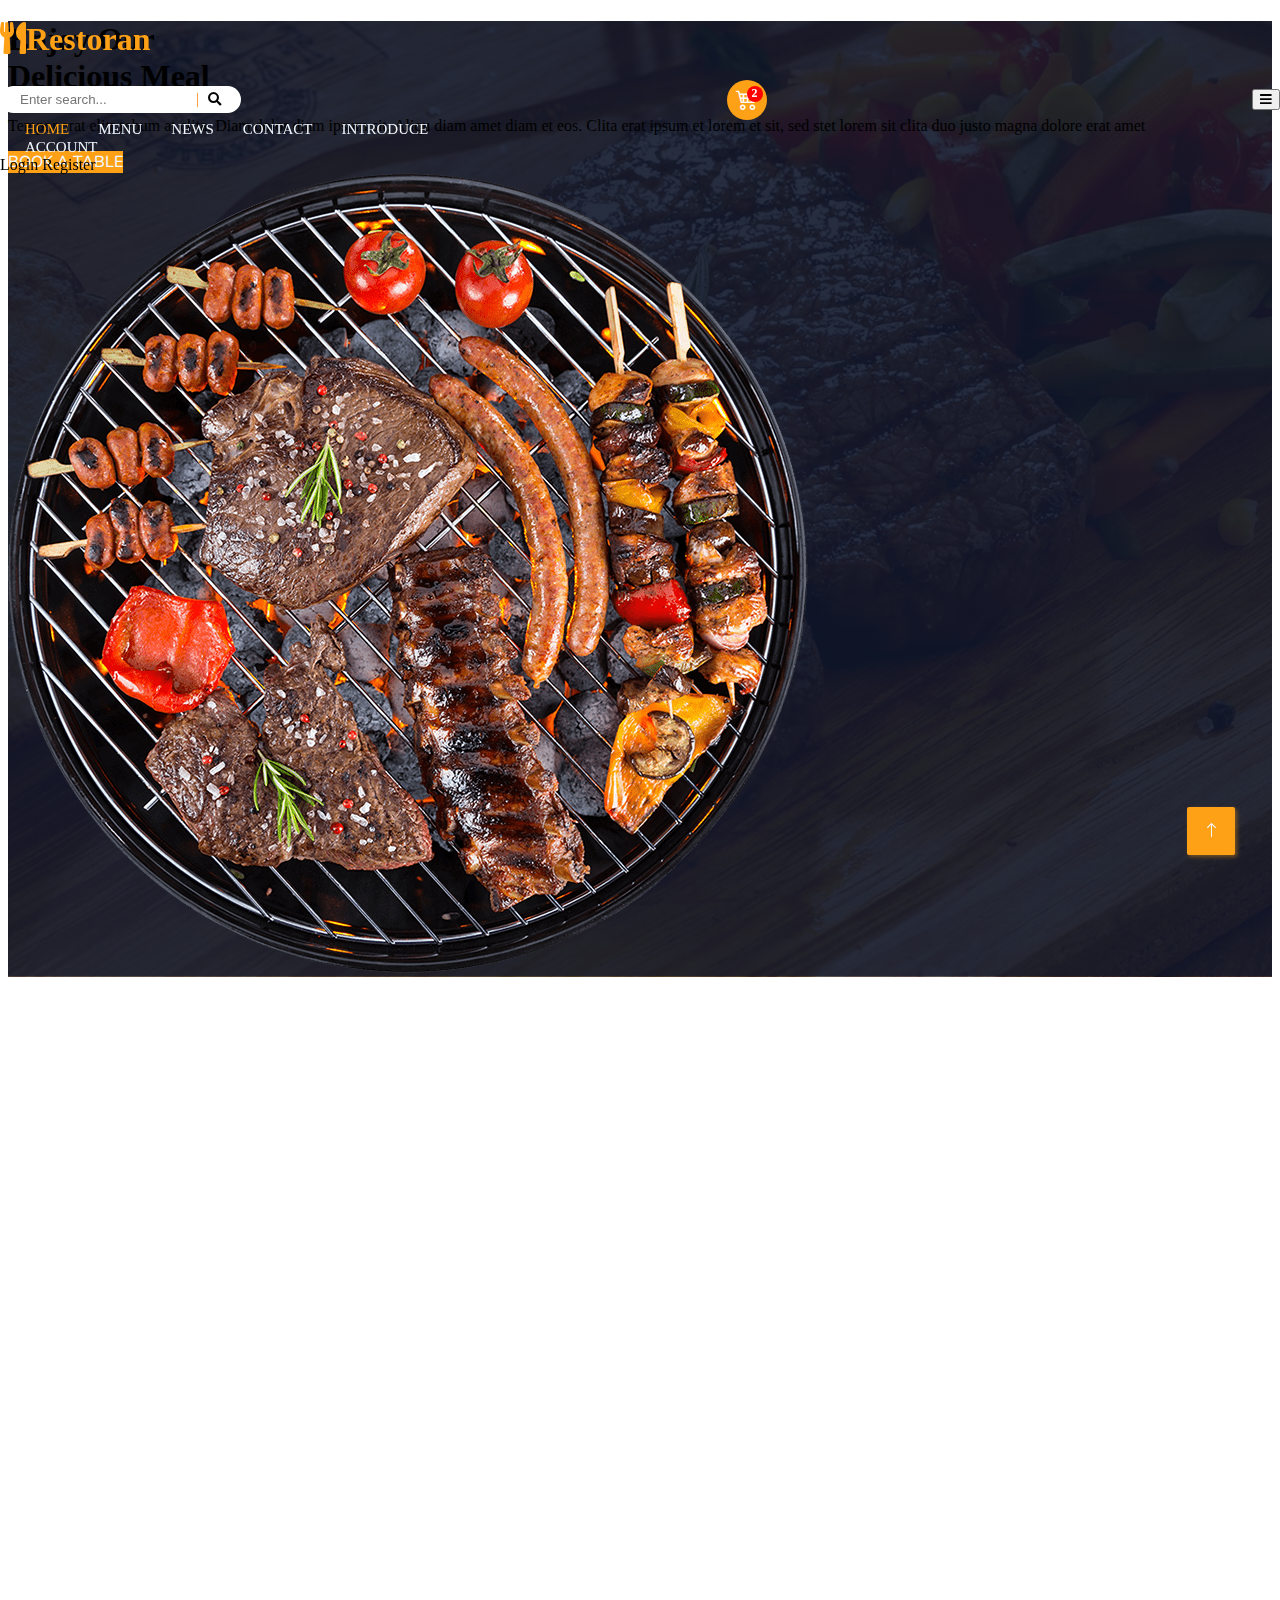
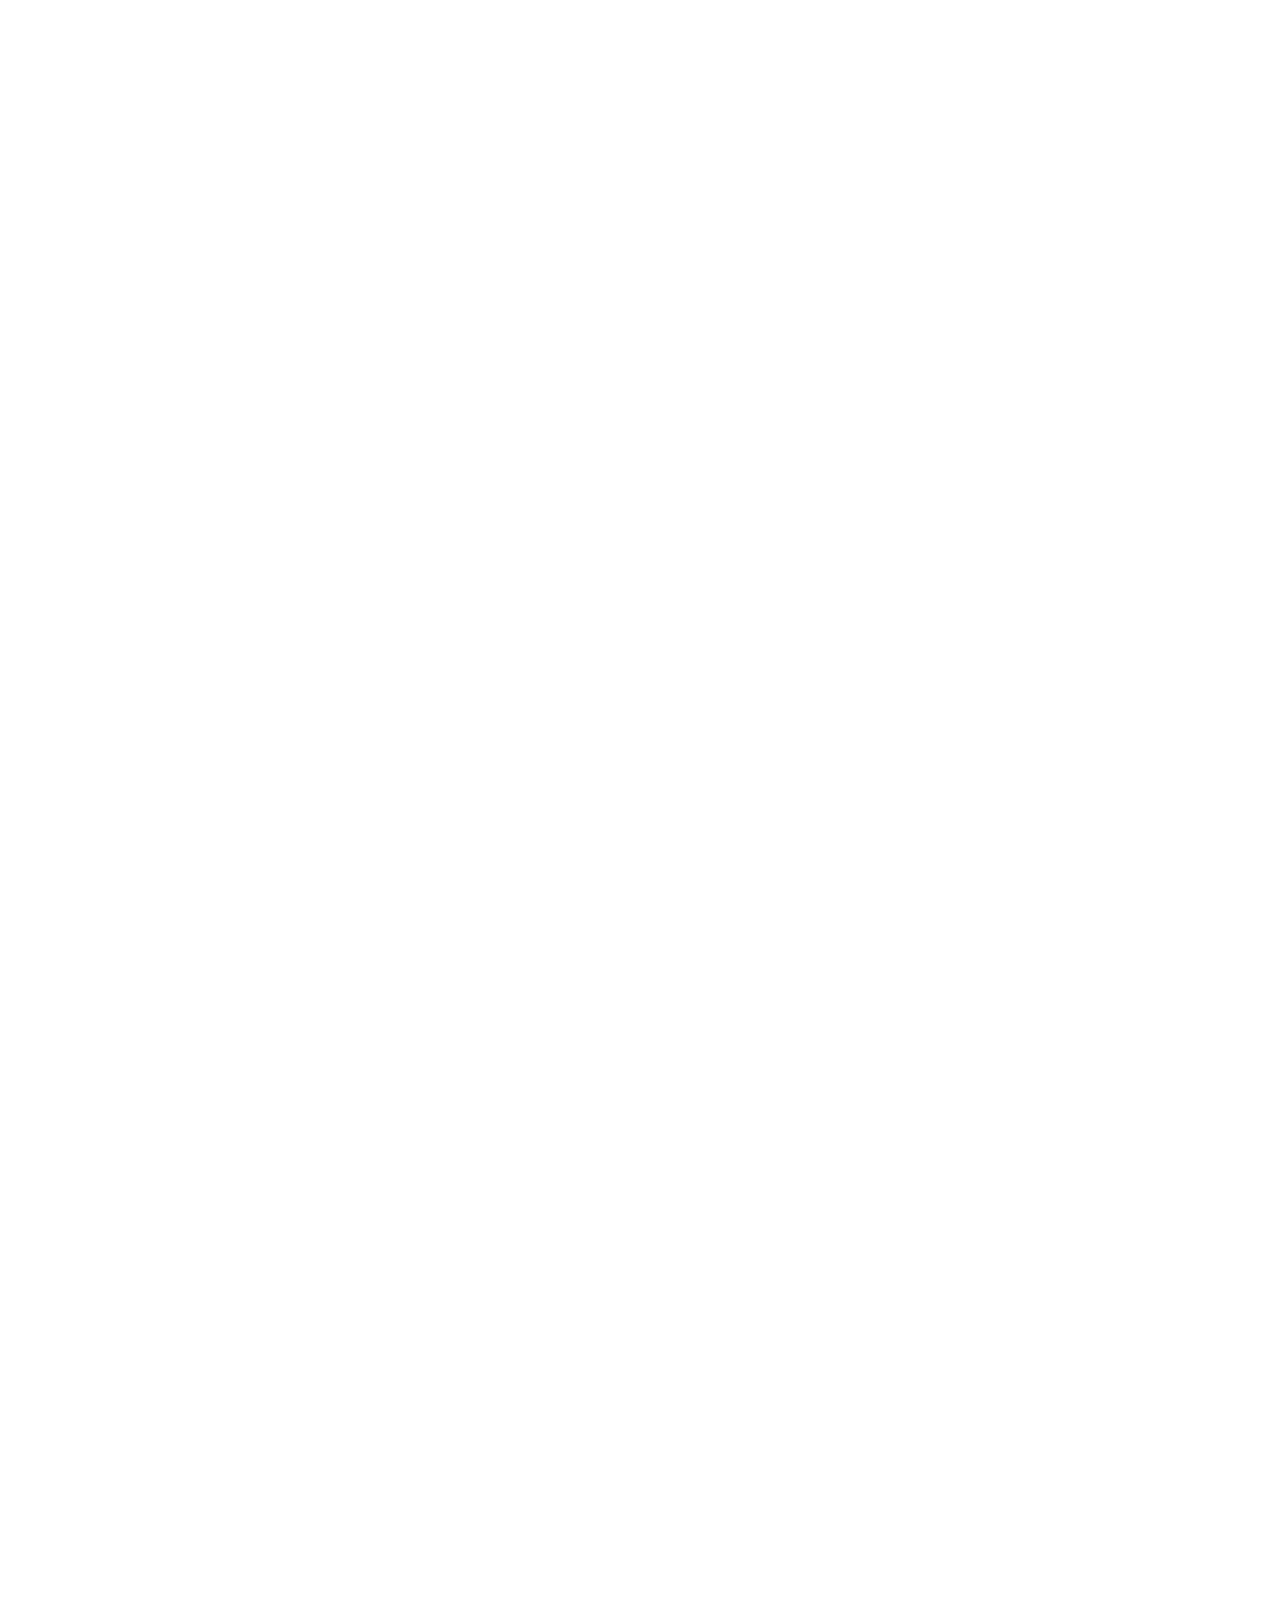
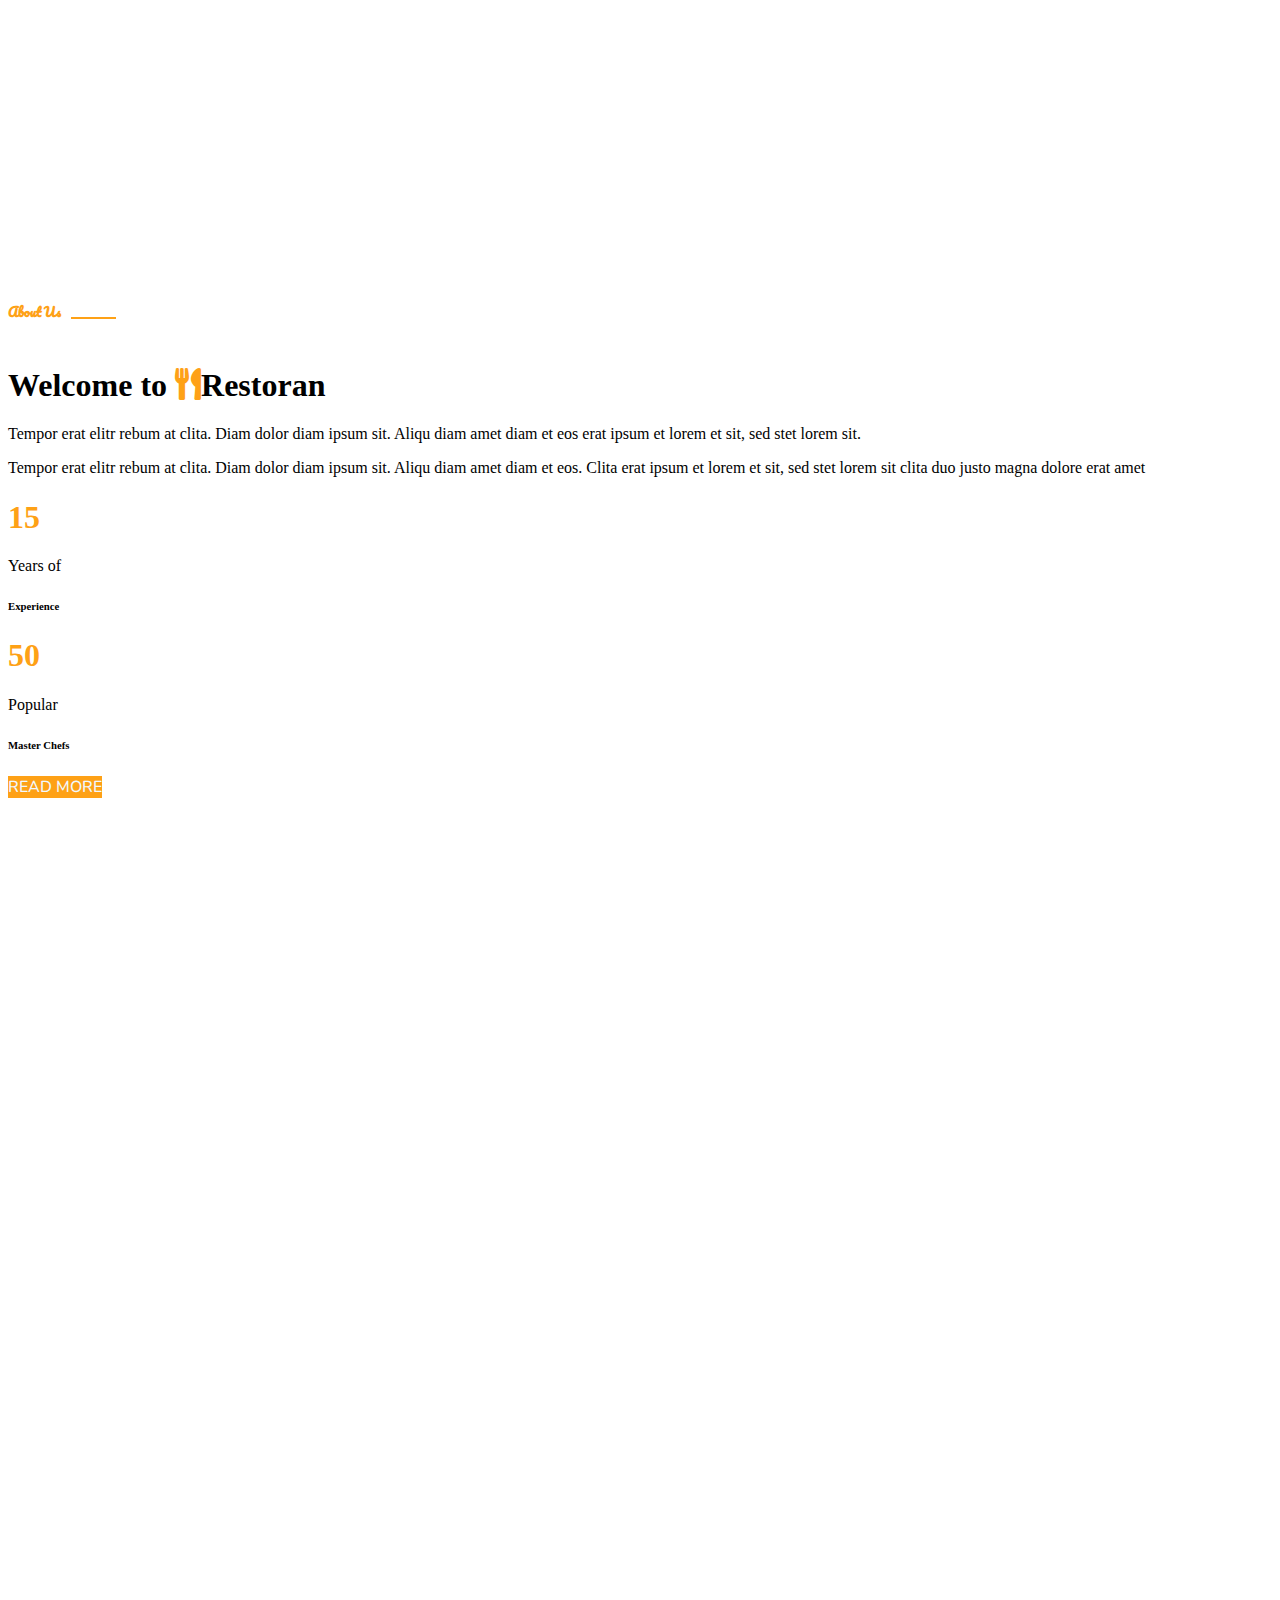
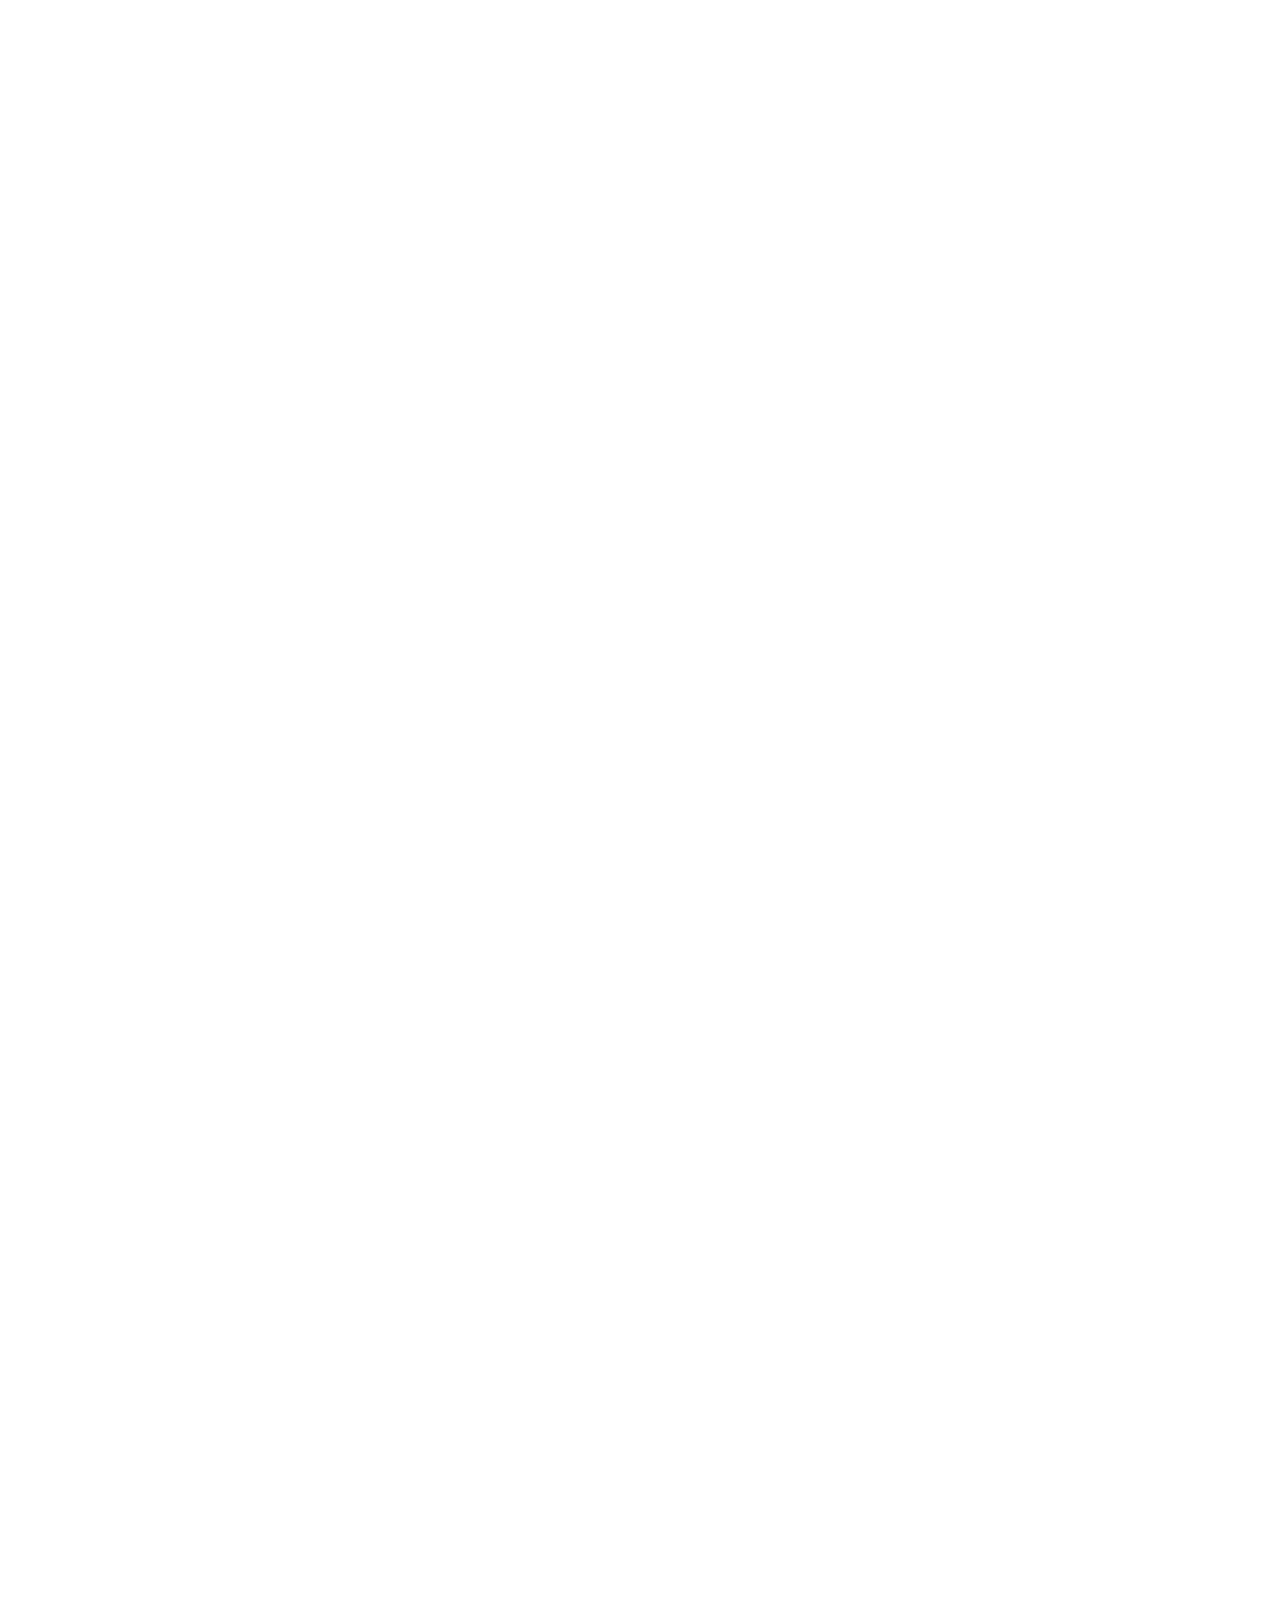
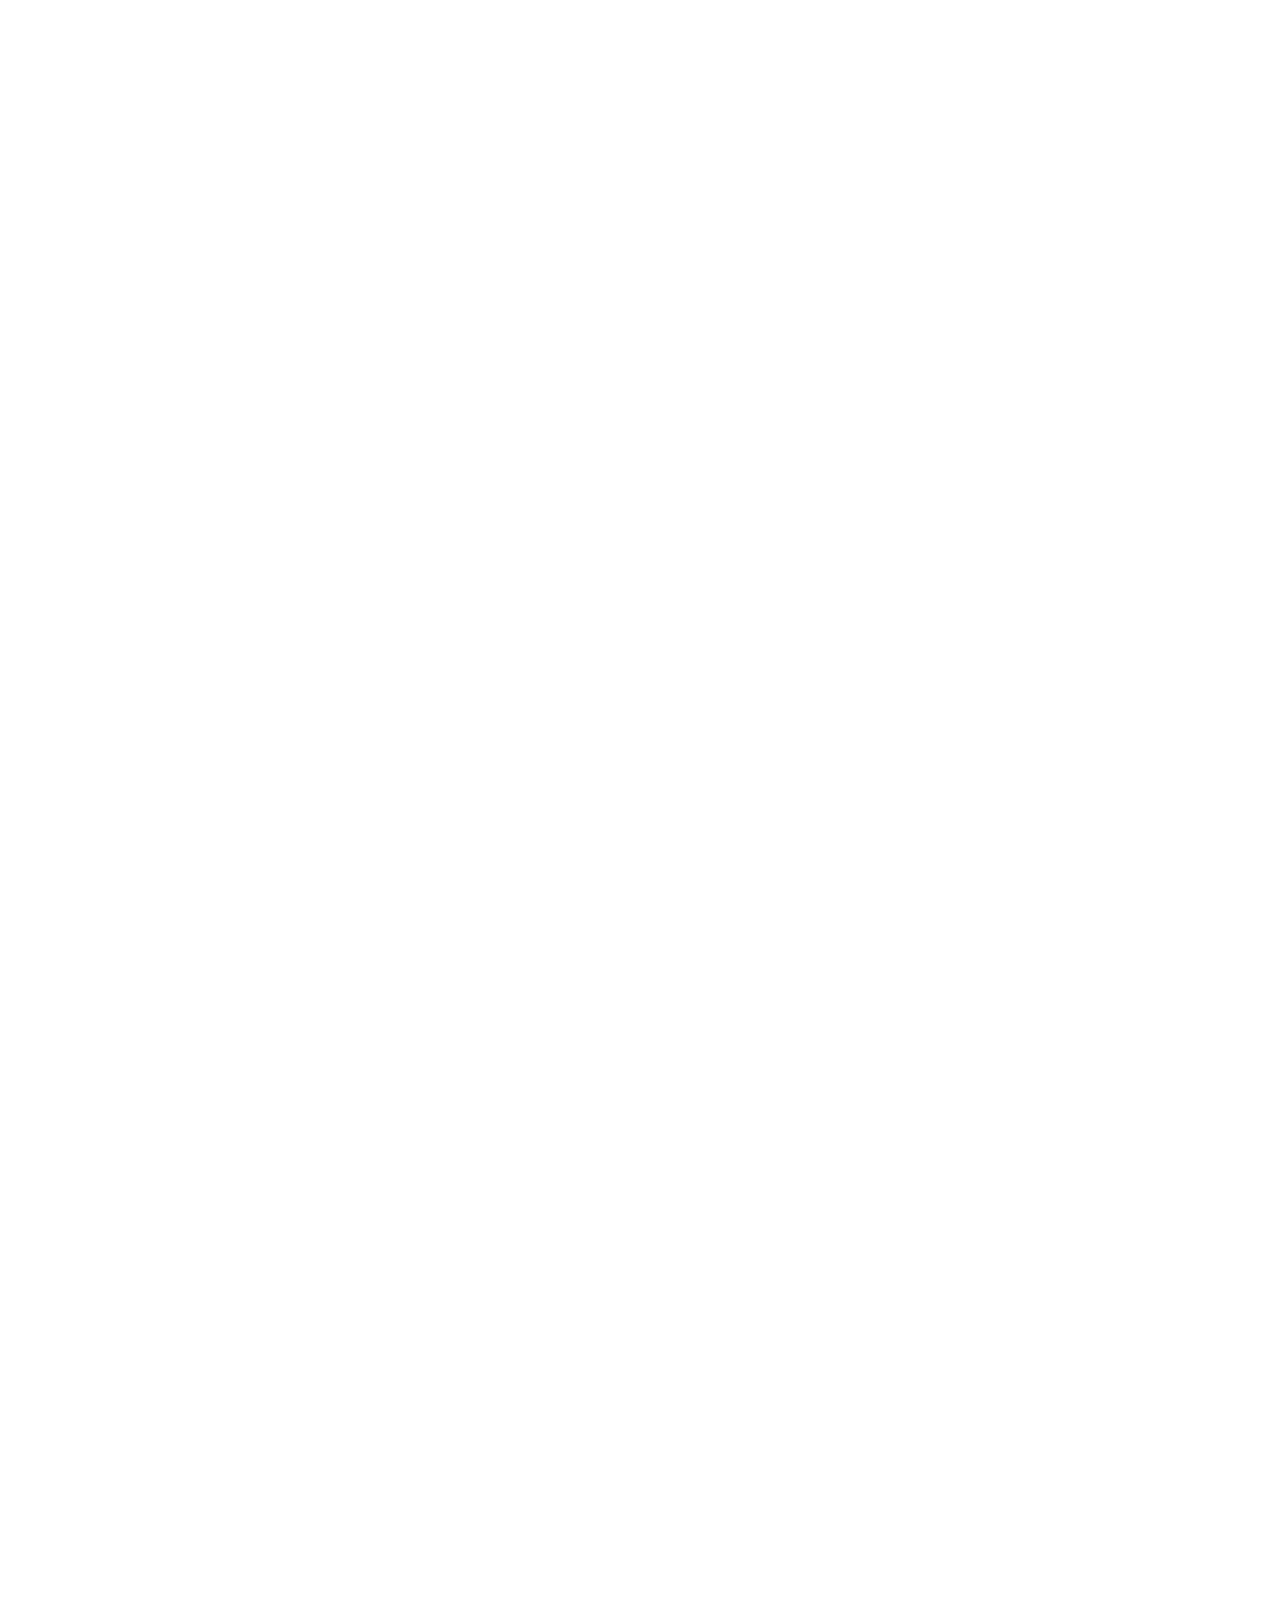
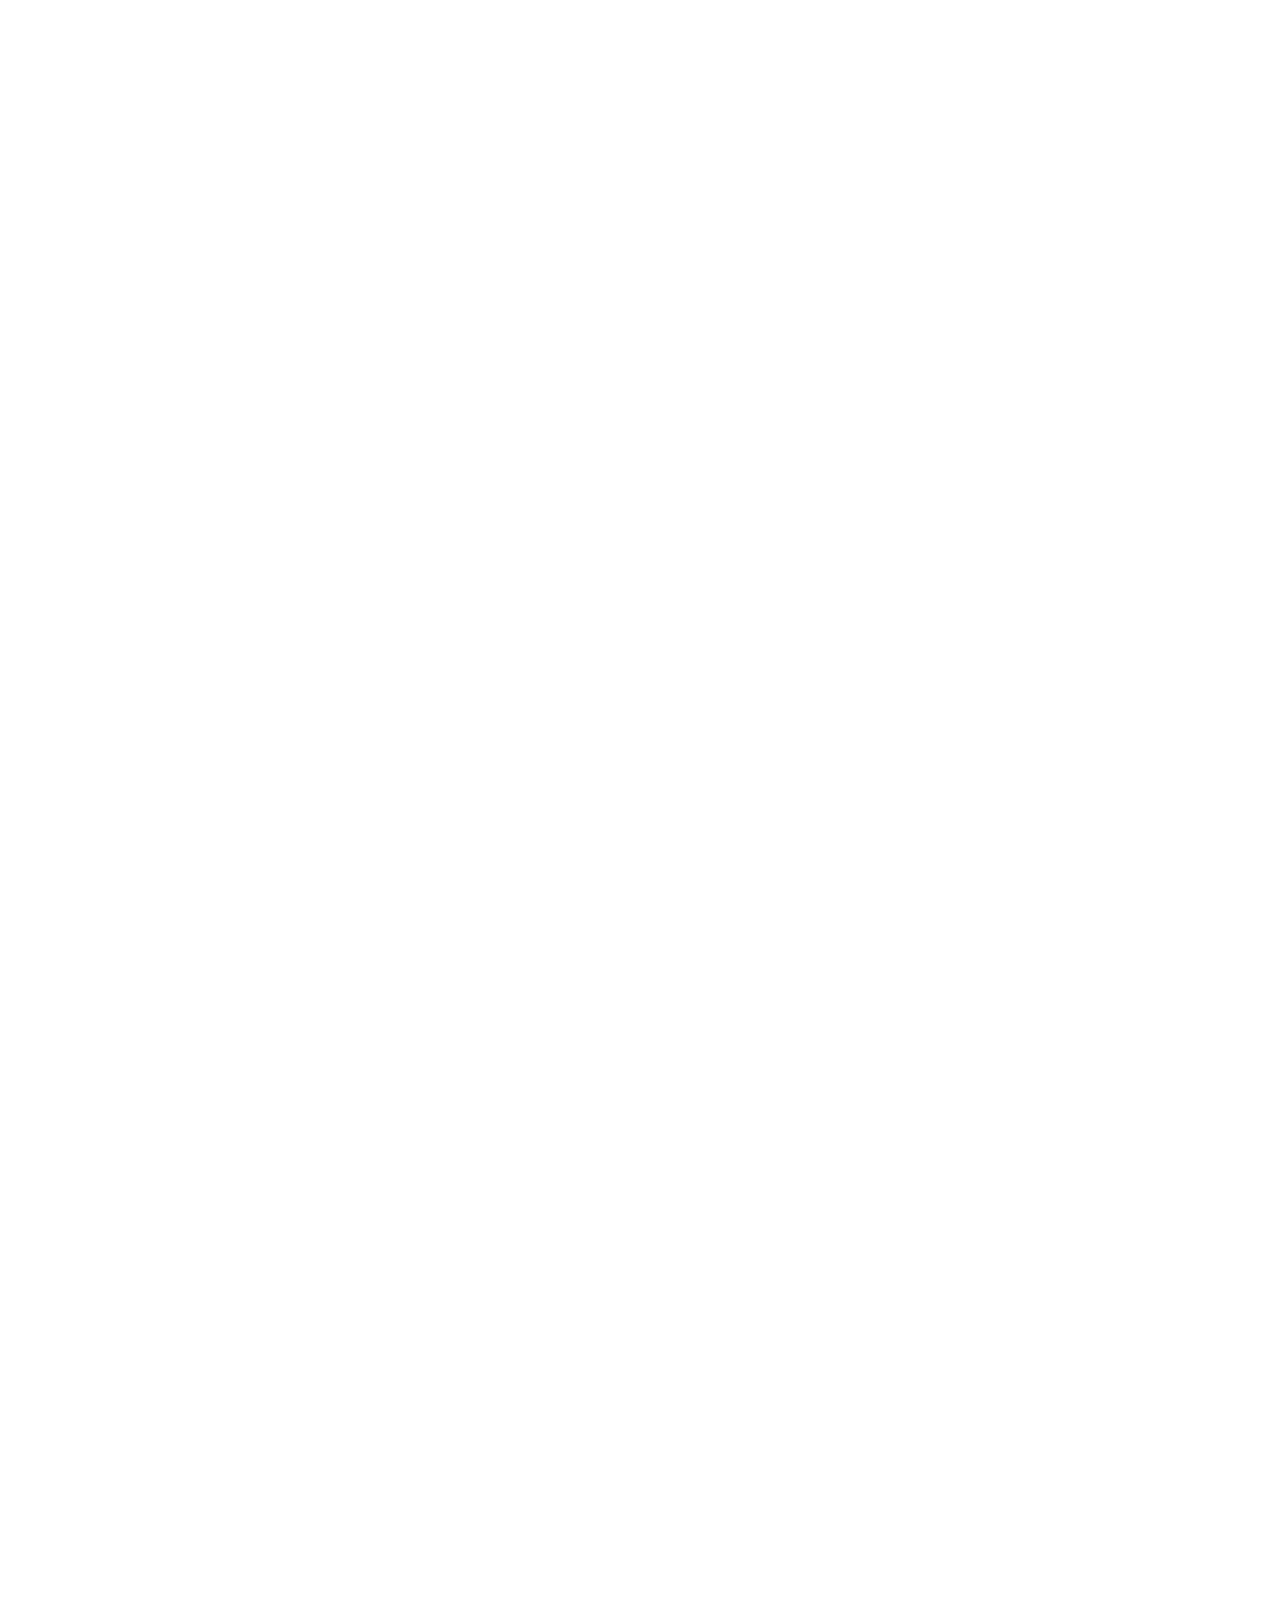
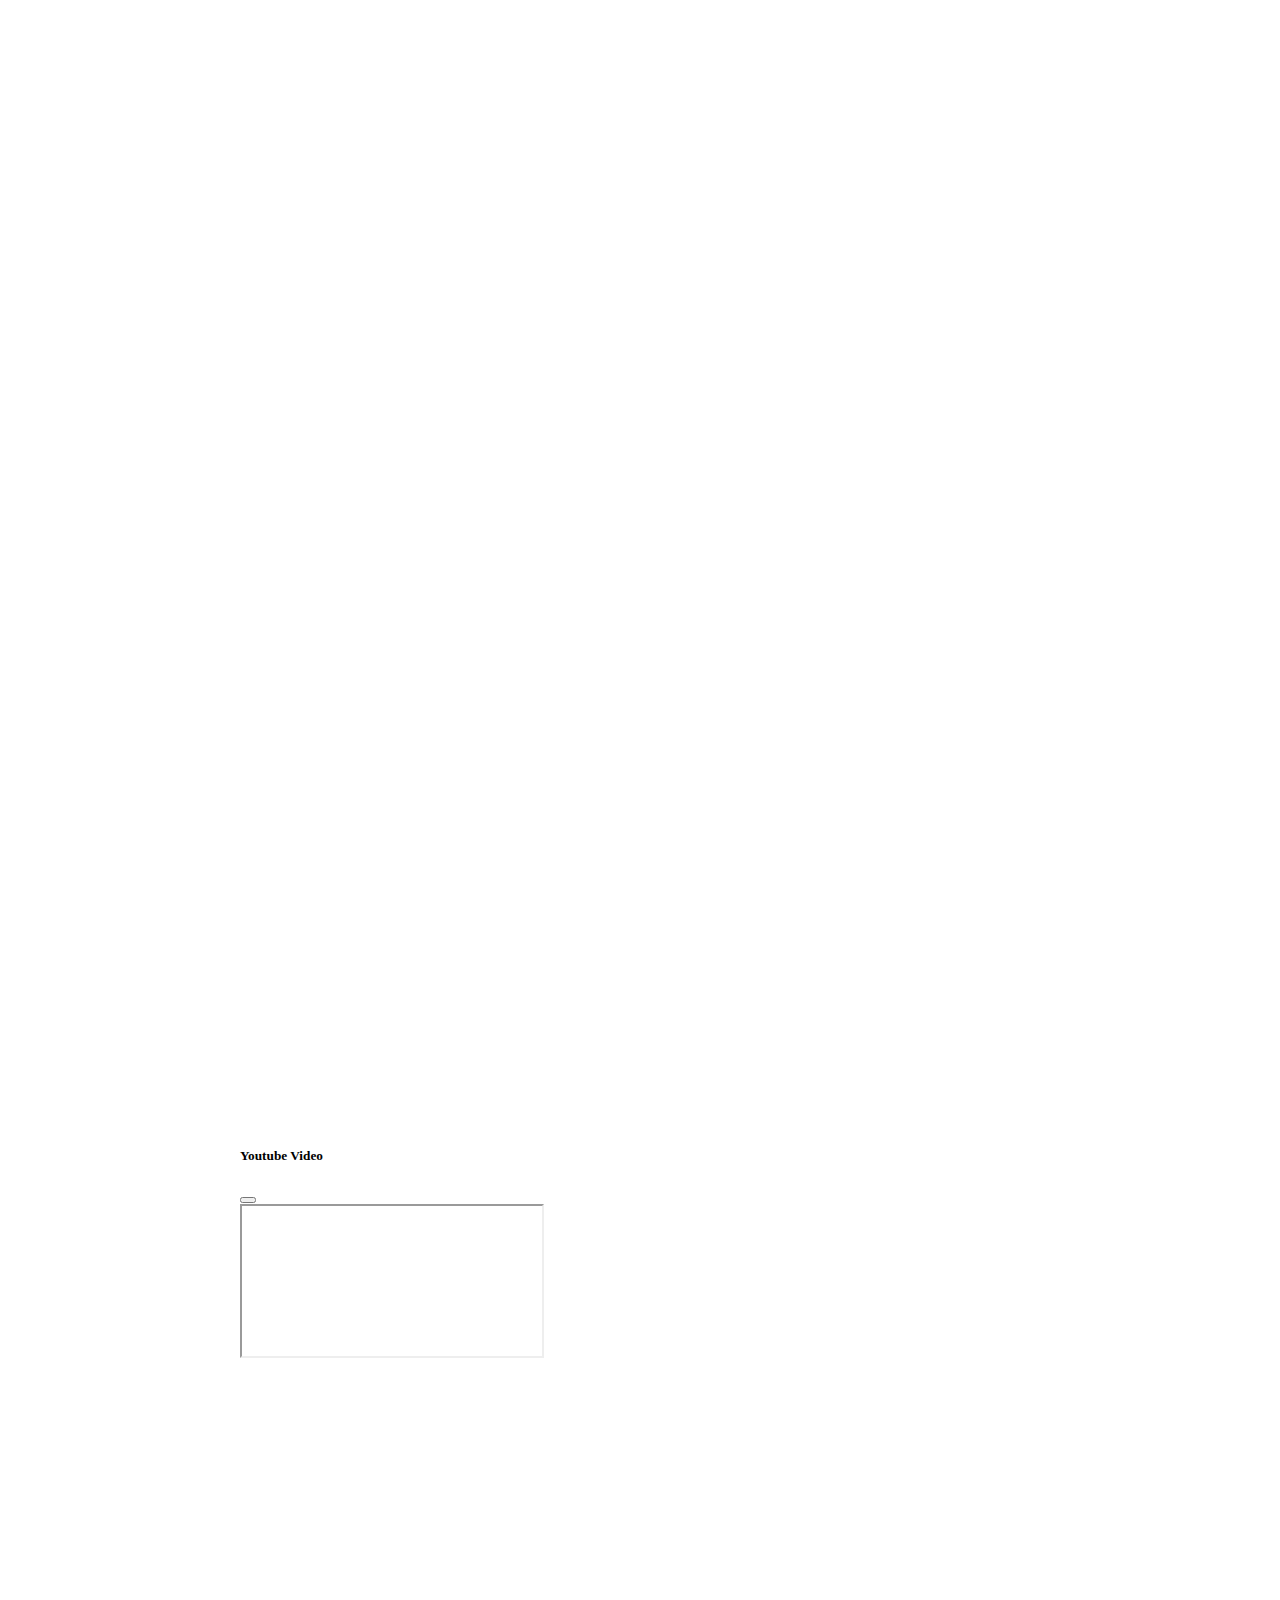
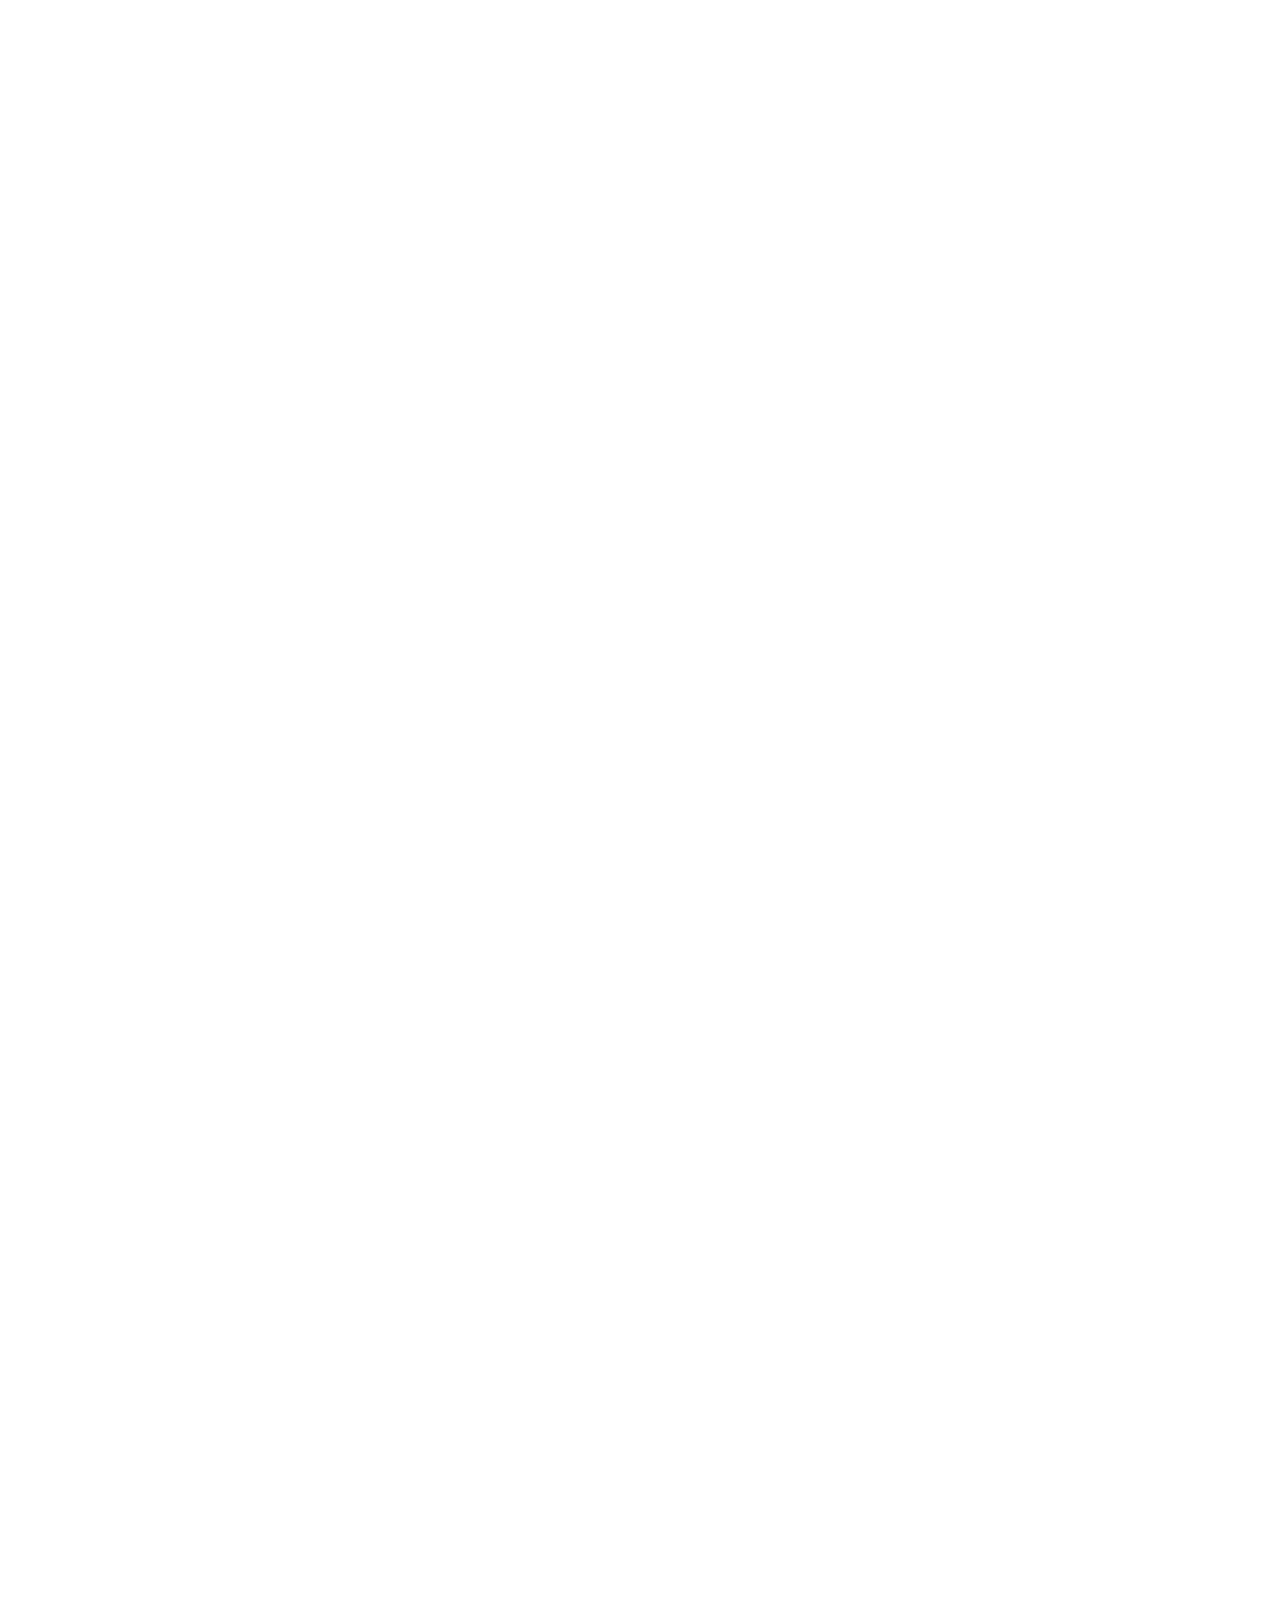
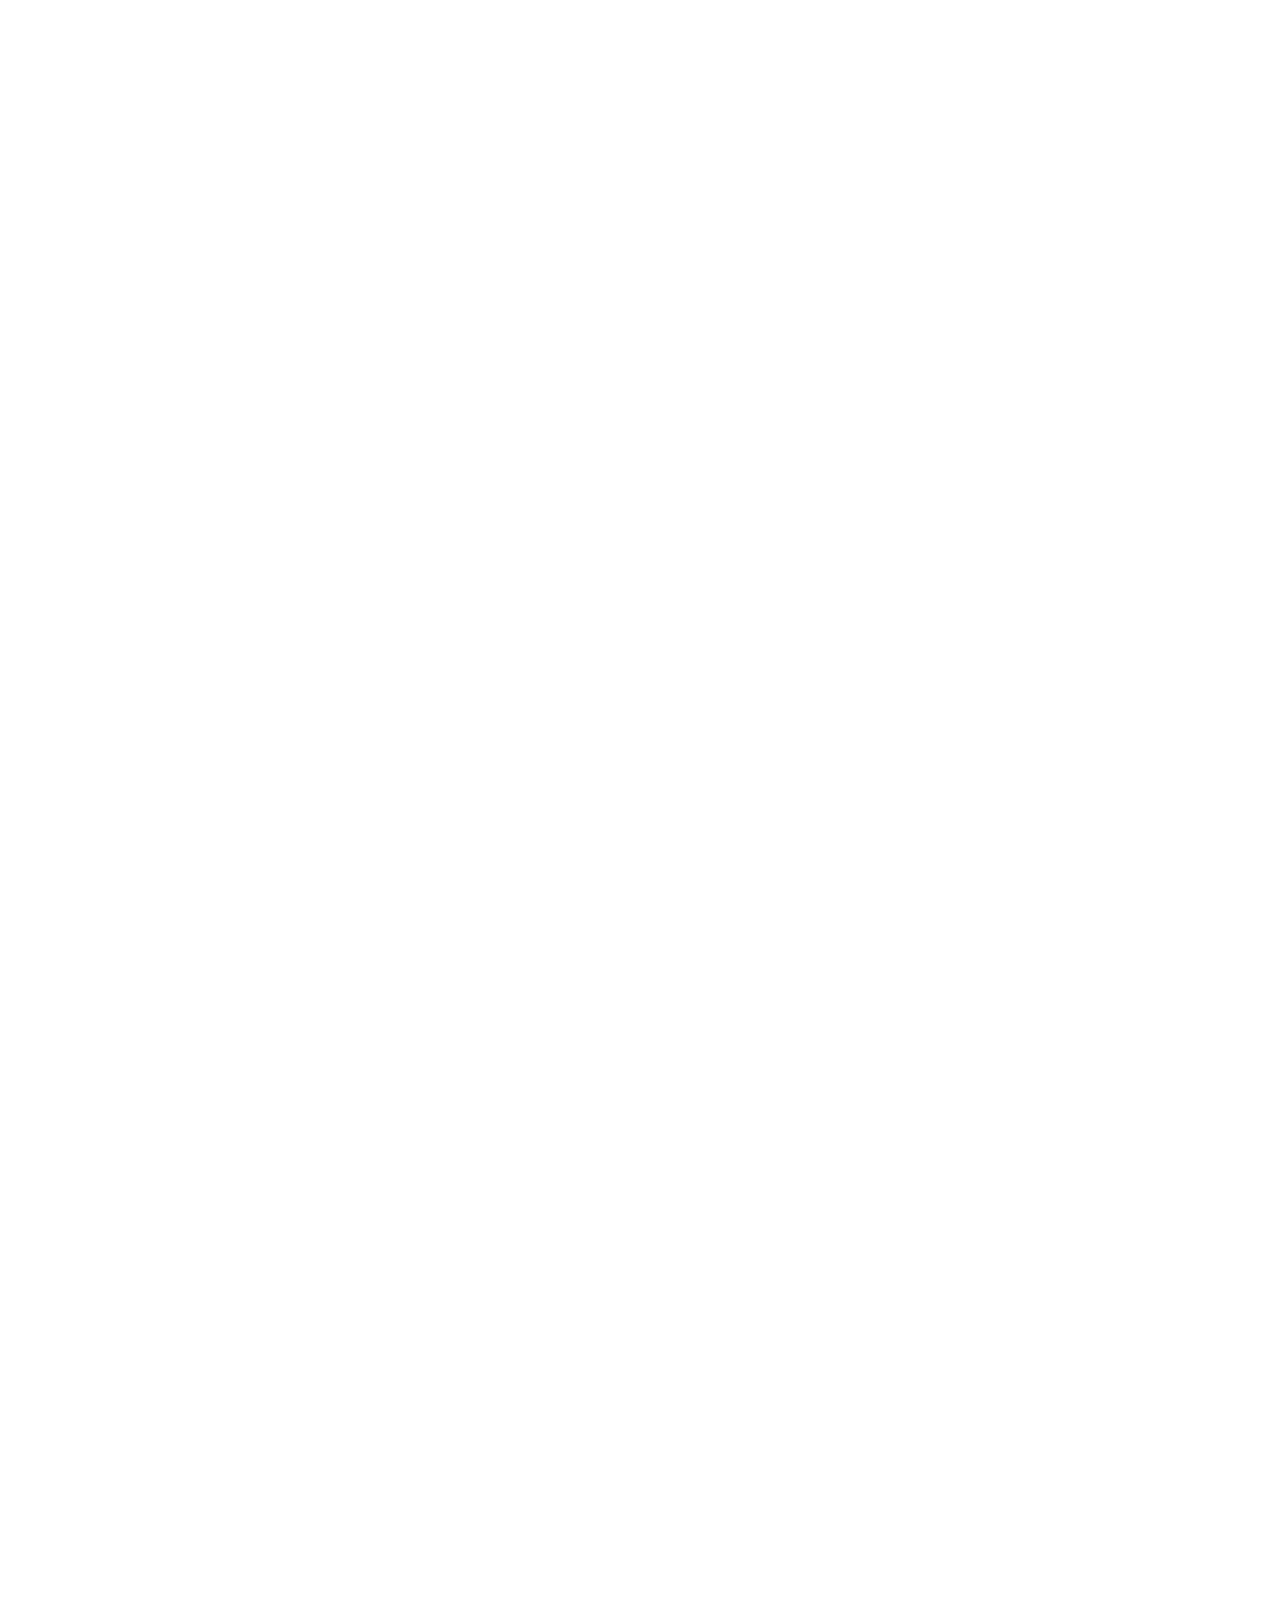
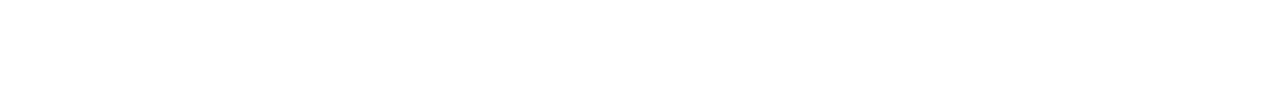
==== index.html @ 3a777366 "update_03/11/2022" ====
<!DOCTYPE html>
<html lang="en">

<head>
    <meta charset="utf-8">
    <title>Bootstrap</title>
    <meta content="width=device-width, initial-scale=1.0" name="viewport">
    <meta content="" name="keywords">
    <meta content="" name="description">

    <!-- Google Web Fonts -->
    <link rel="preconnect" href="https://fonts.googleapis.com">
    <link rel="preconnect" href="https://fonts.gstatic.com" crossorigin>
    <link
        href="https://fonts.googleapis.com/css2?family=Heebo:wght@400;500;600&family=Nunito:wght@600;700;800&family=Pacifico&display=swap"
        rel="stylesheet">

    <!-- Icon Font Stylesheet -->
    <link href="https://cdnjs.cloudflare.com/ajax/libs/font-awesome/5.10.0/css/all.min.css" rel="stylesheet">
    <link href="https://cdn.jsdelivr.net/npm/bootstrap-icons@1.4.1/font/bootstrap-icons.css" rel="stylesheet">

    <!-- Libraries Stylesheet -->
    <link href="lib/animate/animate.min.css" rel="stylesheet">
    <link href="lib/owlcarousel/assets/owl.carousel.min.css" rel="stylesheet">
    <link href="lib/tempusdominus/css/tempusdominus-bootstrap-4.min.css" rel="stylesheet" />

    <!-- Customized Bootstrap Stylesheet -->
    <link href="https://cdn.jsdelivr.net/npm/bootstrap@5.2.2/dist/css/bootstrap.min.css" rel="stylesheet"
        integrity="sha384-Zenh87qX5JnK2Jl0vWa8Ck2rdkQ2Bzep5IDxbcnCeuOxjzrPF/et3URy9Bv1WTRi" crossorigin="anonymous">

    <!-- Template Stylesheet -->
    <link href="css/style.css" rel="stylesheet">
</head>

<body>
    <div class="bg-white p-0">
        <!-- Navbar & Hero Start -->
        <div class="position-relative p-0">
            <nav class="navbar navbar-expand-lg navbar-dark bg-dark px-4 px-lg-5 py-3 py-lg-0 pfixed">
                <a href="index.html" class="navbar-brand p-0">
                    <h1 class="text-primary m-0"><i class="fa fa-utensils me-3"></i>Restoran</h1>
                </a>
                <div class="df-space-between">
                    <div class="search df-center">
                        <div class="input_search">
                            <input type="text" placeholder="Enter search...">
                        </div>
                        <button class="df-center" id="BtnSearch"><i class="fas fa-search"></i></button>
                    </div>
                    <div class="cart df-center py-2 px-2" id="BtnCart">
                        <i class="bi bi-cart4"></i>
                        <span class="notification df-center">2</span>
                    </div>
                    <button class="navbar-toggler" type="button" data-bs-toggle="collapse"
                        data-bs-target="#navbarCollapse">
                        <span class="fa fa-bars"></span>
                    </button>
                </div>
                <div class="collapse navbar-collapse" id="navbarCollapse">
                    <div class="navbar-nav ms-auto py-0 pe-4">
                        <a href="index.html" class="nav-item nav-link active">Home</a>
                        <a href="menu.html" class="nav-item nav-link">Menu</a>
                        <a href="news.html" class="nav-item nav-link">News</a>
                        <a href="contact.html" class="nav-item nav-link">Contact</a>
                        <a href="introduce.html" class="nav-item nav-link">Introduce</a>
                        <div class="nav-item dropdown">
                            <a href="#" class="nav-link dropdown-toggle" data-bs-toggle="dropdown">Account</a>
                            <div class="dropdown-menu m-0">
                                <a href="#" class="dropdown-item">Login</a>
                                <a href="#" class="dropdown-item">Register</a>
                            </div>
                        </div>
                    </div>
                </div>

                <div class="content-cart" id="content-cart">
                    <div class="header_cart row">
                        <div class="close col-2" id="close">
                            <i class="fas fa-times-circle"></i>
                        </div>

                        <h5 class="ff-secondary col-7">CART</h5>

                        <button class="clear df-space-between col-3">
                            <h6>Clear</h6>
                            <i class="fas fa-undo"></i>
                        </button>
                    </div>

                    <div class="menu_cart">
                        <div class="menu_cart--content">
                            <a href="detail.html" class="menu__dish mt-30 row">
                                <img src="img/menu-1.jpg" alt="" class="col-3">

                                <div class="info col-7">
                                    <div class="namePrice df-space-between">
                                        <h6>Chicken Burger</h6>
                                        <span class="price">
                                            $ 40
                                        </span>
                                    </div>
                                </div>

                                <div class="qty col-2 df-space-between">
                                    <span class="remove">-</span>
                                    <span>1</span>
                                    <span class="add">+</span>
                                </div>
                            </a>

                            <a href="detail.html" class="menu__dish mt-30 row">
                                <img src="img/menu-1.jpg" alt="" class="col-3">

                                <div class="info col-7">
                                    <div class="namePrice df-space-between">
                                        <h6>Chicken Burger</h6>
                                        <span class="price">
                                            $ 40
                                        </span>
                                    </div>
                                </div>

                                <div class="qty col-2 df-space-between">
                                    <span class="remove">-</span>
                                    <span>1</span>
                                    <span class="add">+</span>
                                </div>
                            </a>

                            <a href="detail.html" class="menu__dish mt-30 row">
                                <img src="img/menu-1.jpg" alt="" class="col-3">

                                <div class="info col-7">
                                    <div class="namePrice df-space-between">
                                        <h6>Chicken Burger</h6>
                                        <span class="price">
                                            $ 40
                                        </span>
                                    </div>
                                </div>

                                <div class="qty col-2 df-space-between">
                                    <span class="remove">-</span>
                                    <span>1</span>
                                    <span class="add">+</span>
                                </div>
                            </a>

                            <a href="detail.html" class="menu__dish mt-30 row">
                                <img src="img/menu-1.jpg" alt="" class="col-3">

                                <div class="info col-7">
                                    <div class="namePrice df-space-between">
                                        <h6>Chicken Burger</h6>
                                        <span class="price">
                                            $ 40
                                        </span>
                                    </div>
                                </div>

                                <div class="qty col-2 df-space-between">
                                    <span class="remove">-</span>
                                    <span>1</span>
                                    <span class="add">+</span>
                                </div>
                            </a>
                        </div>

                        <div class="menu_cart--total df-space-between">
                            <div class="menu_cart--total__content df-space-between">
                                <div class="df-space-between">
                                    <h6>Sub Total: </h6>
                                    <span class="price">$ 15</span>
                                </div>
                                <div class="df-space-between">
                                    <h6>Delivery: </h6>
                                    <span class="price">$ 5</span>
                                </div>
                            </div>

                            <div class="menu_cart--total__monney df-space-between">
                                <h4>Total: </h4>
                                <span class="price">$ 100</span>
                            </div>

                            <button class="btn btn-secondary"><a href="Order.html">Pay <i class="fas fa-money-check-alt"></i></a></button>
                        </div>
                    </div>
                </div>
            </nav>

            <div class="py-5 bg-dark hero-header mb-5">
                <div class="container my-5 py-5">
                    <div class="row align-items-center g-5">
                        <div class="col-lg-6 text-center text-lg-start">
                            <h1 class="display-3 text-white animated slideInLeft">Enjoy Our<br>Delicious Meal</h1>
                            <p class="text-white animated slideInLeft mb-4 pb-2">Tempor erat elitr rebum at clita. Diam
                                dolor diam ipsum sit. Aliqu diam amet diam et eos. Clita erat ipsum et lorem et sit, sed
                                stet lorem sit clita duo justo magna dolore erat amet</p>
                            <a href="" class="btn btn-primary py-sm-3 px-sm-5 me-3 animated slideInLeft">Book A
                                Table</a>
                        </div>
                        <div class="col-lg-6 text-center text-lg-end overflow-hidden">
                            <img class="img-fluid" src="img/hero.png" alt="">
                        </div>
                    </div>
                </div>
            </div>
        </div>
        <!-- Navbar & Hero End -->


        <!-- Service Start -->
        <div class="py-5">
            <div class="container">
                <div class="row g-4">
                    <div class="col-lg-3 col-sm-6 wow fadeInUp" data-wow-delay="0.1s">
                        <div class="service-item rounded pt-3">
                            <div class="p-4">
                                <i class="fa fa-3x fa-user-tie text-primary mb-4"></i>
                                <h5>Master Chefs</h5>
                                <p>Diam elitr kasd sed at elitr sed ipsum justo dolor sed clita amet diam</p>
                            </div>
                        </div>
                    </div>
                    <div class="col-lg-3 col-sm-6 wow fadeInUp" data-wow-delay="0.3s">
                        <div class="service-item rounded pt-3">
                            <div class="p-4">
                                <i class="fa fa-3x fa-utensils text-primary mb-4"></i>
                                <h5>Quality Food</h5>
                                <p>Diam elitr kasd sed at elitr sed ipsum justo dolor sed clita amet diam</p>
                            </div>
                        </div>
                    </div>
                    <div class="col-lg-3 col-sm-6 wow fadeInUp" data-wow-delay="0.5s">
                        <div class="service-item rounded pt-3">
                            <div class="p-4">
                                <i class="fa fa-3x fa-cart-plus text-primary mb-4"></i>
                                <h5>Online Order</h5>
                                <p>Diam elitr kasd sed at elitr sed ipsum justo dolor sed clita amet diam</p>
                            </div>
                        </div>
                    </div>
                    <div class="col-lg-3 col-sm-6 wow fadeInUp" data-wow-delay="0.7s">
                        <div class="service-item rounded pt-3">
                            <div class="p-4">
                                <i class="fa fa-3x fa-headset text-primary mb-4"></i>
                                <h5>24/7 Service</h5>
                                <p>Diam elitr kasd sed at elitr sed ipsum justo dolor sed clita amet diam</p>
                            </div>
                        </div>
                    </div>
                </div>
            </div>
        </div>
        <!-- Service End -->


        <!-- About Start -->
        <div class="py-5">
            <div class="container">
                <div class="row g-5 align-items-center">
                    <div class="col-lg-6">
                        <div class="row g-3">
                            <div class="col-6 text-start">
                                <img class="img-fluid rounded w-100 wow zoomIn" data-wow-delay="0.1s" src="img/about-1.jpg">
                            </div>
                            <div class="col-6 text-start">
                                <img class="img-fluid rounded w-75 wow zoomIn" data-wow-delay="0.3s" src="img/about-2.jpg" style="margin-top: 25%;">
                            </div>
                            <div class="col-6 text-end">
                                <img class="img-fluid rounded w-75 wow zoomIn" data-wow-delay="0.5s" src="img/about-3.jpg">
                            </div>
                            <div class="col-6 text-end">
                                <img class="img-fluid rounded w-100 wow zoomIn" data-wow-delay="0.7s" src="img/about-4.jpg">
                            </div>
                        </div>
                    </div>
                    <div class="col-lg-6">
                        <h5 class="section-title ff-secondary text-start text-primary fw-normal">About Us</h5>
                        <h1 class="mb-4">Welcome to <i class="fa fa-utensils text-primary me-2"></i>Restoran</h1>
                        <p class="mb-4">Tempor erat elitr rebum at clita. Diam dolor diam ipsum sit. Aliqu diam amet diam et eos erat ipsum et lorem et sit, sed stet lorem sit.</p>
                        <p class="mb-4">Tempor erat elitr rebum at clita. Diam dolor diam ipsum sit. Aliqu diam amet diam et eos. Clita erat ipsum et lorem et sit, sed stet lorem sit clita duo justo magna dolore erat amet</p>
                        <div class="row g-4 mb-4">
                            <div class="col-sm-6">
                                <div class="d-flex align-items-center border-start border-5 border-primary px-3">
                                    <h1 class="flex-shrink-0 display-5 text-primary mb-0" data-toggle="counter-up">15</h1>
                                    <div class="ps-4">
                                        <p class="mb-0">Years of</p>
                                        <h6 class="text-uppercase mb-0">Experience</h6>
                                    </div>
                                </div>
                            </div>
                            <div class="col-sm-6">
                                <div class="d-flex align-items-center border-start border-5 border-primary px-3">
                                    <h1 class="flex-shrink-0 display-5 text-primary mb-0" data-toggle="counter-up">50</h1>
                                    <div class="ps-4">
                                        <p class="mb-0">Popular</p>
                                        <h6 class="text-uppercase mb-0">Master Chefs</h6>
                                    </div>
                                </div>
                            </div>
                        </div>
                        <a class="btn btn-primary py-3 px-5 mt-2" href="">Read More</a>
                    </div>
                </div>
            </div>
        </div>
        <!-- About End -->


        <!-- Menu Start -->
        <div class="menu_food py-5">
            <div class="container">
                <div class="text-center wow fadeInUp" data-wow-delay="0.1s">
                    <h5 class="section-title ff-secondary text-center text-primary fw-normal">Food Menu</h5>
                    <h1 class="mb-5">Most Popular Items</h1>
                </div>
                <div class="tab-class text-center wow fadeInUp" data-wow-delay="0.1s">
                    <ul class="nav nav-pills d-inline-flex justify-content-center border-bottom mb-5">
                        <li class="nav-item">
                            <a class="d-flex align-items-center text-start mx-3 ms-0 pb-3 active" data-bs-toggle="pill"
                                href="#tab-1">
                                <i class="fa fa-coffee fa-2x text-primary"></i>
                                <div class="ps-3">
                                    <small class="text-body">Popular</small>
                                    <h6 class="mt-n1 mb-0">Breakfast</h6>
                                </div>
                            </a>
                        </li>
                        <li class="nav-item">
                            <a class="d-flex align-items-center text-start mx-3 pb-3" data-bs-toggle="pill"
                                href="#tab-2">
                                <i class="fa fa-hamburger fa-2x text-primary"></i>
                                <div class="ps-3">
                                    <small class="text-body">Special</small>
                                    <h6 class="mt-n1 mb-0">Launch</h6>
                                </div>
                            </a>
                        </li>
                        <li class="nav-item">
                            <a class="d-flex align-items-center text-start mx-3 me-0 pb-3" data-bs-toggle="pill"
                                href="#tab-3">
                                <i class="fa fa-utensils fa-2x text-primary"></i>
                                <div class="ps-3">
                                    <small class="text-body">Lovely</small>
                                    <h6 class="mt-n1 mb-0">Dinner</h6>
                                </div>
                            </a>
                        </li>
                    </ul>
                    <div class="tab-content">
                        <div id="tab-1" class="tab-pane fade show p-0 active">
                            <div class="row g-4">
                                <a href="detail.html" class="col-lg-6">
                                    <div class="d-flex align-items-center">
                                        <img class="flex-shrink-0 img-fluid rounded" src="img/menu-1.jpg" alt=""
                                            style="width: 80px;">
                                        <div class="w-100 d-flex flex-column text-start ps-4">
                                            <h5 class="d-flex justify-content-between border-bottom pb-2">
                                                <span>Chicken Burger</span>
                                                <span class="text-primary">$115</span>
                                            </h5>
                                            <div class="d-flex justify-content-between pb-2">
                                                <small class="fst-italic">Ipsum ipsum clita erat amet dolor justo
                                                    diam</small>
                                                <div class="cart df-center mr-0">
                                                    <i class="fas fa-shopping-cart"></i>
                                                </div>
                                            </div>
                                        </div>
                                    </div>
                                </a>
                                <a href="detail.html" class="col-lg-6">
                                    <div class="d-flex align-items-center">
                                        <img class="flex-shrink-0 img-fluid rounded" src="img/menu-2.jpg" alt=""
                                            style="width: 80px;">
                                        <div class="w-100 d-flex flex-column text-start ps-4">
                                            <h5 class="d-flex justify-content-between border-bottom pb-2">
                                                <span>Chicken Burger</span>
                                                <span class="text-primary">$115</span>
                                            </h5>
                                            <div class="d-flex justify-content-between pb-2">
                                                <small class="fst-italic">Ipsum ipsum clita erat amet dolor justo
                                                    diam</small>
                                                <div class="cart df-center mr-0">
                                                    <i class="fas fa-shopping-cart"></i>
                                                </div>
                                            </div>
                                        </div>
                                    </div>
                                </a>
                                <a href="detail.html" class="col-lg-6">
                                    <div class="d-flex align-items-center">
                                        <img class="flex-shrink-0 img-fluid rounded" src="img/menu-3.jpg" alt=""
                                            style="width: 80px;">
                                        <div class="w-100 d-flex flex-column text-start ps-4">
                                            <h5 class="d-flex justify-content-between border-bottom pb-2">
                                                <span>Chicken Burger</span>
                                                <span class="text-primary">$115</span>
                                            </h5>
                                            <div class="d-flex justify-content-between pb-2">
                                                <small class="fst-italic">Ipsum ipsum clita erat amet dolor justo
                                                    diam</small>
                                                <div class="cart df-center mr-0">
                                                    <i class="fas fa-shopping-cart"></i>
                                                </div>
                                            </div>
                                        </div>
                                    </div>
                                </a>
                                <a href="detail.html" class="col-lg-6">
                                    <div class="d-flex align-items-center">
                                        <img class="flex-shrink-0 img-fluid rounded" src="img/menu-4.jpg" alt=""
                                            style="width: 80px;">
                                        <div class="w-100 d-flex flex-column text-start ps-4">
                                            <h5 class="d-flex justify-content-between border-bottom pb-2">
                                                <span>Chicken Burger</span>
                                                <span class="text-primary">$115</span>
                                            </h5>
                                            <div class="d-flex justify-content-between pb-2">
                                                <small class="fst-italic">Ipsum ipsum clita erat amet dolor justo
                                                    diam</small>
                                                <div class="cart df-center mr-0">
                                                    <i class="fas fa-shopping-cart"></i>
                                                </div>
                                            </div>
                                        </div>
                                    </div>
                                </a>
                                <a href="detail.html" class="col-lg-6">
                                    <div class="d-flex align-items-center">
                                        <img class="flex-shrink-0 img-fluid rounded" src="img/menu-5.jpg" alt=""
                                            style="width: 80px;">
                                        <div class="w-100 d-flex flex-column text-start ps-4">
                                            <h5 class="d-flex justify-content-between border-bottom pb-2">
                                                <span>Chicken Burger</span>
                                                <span class="text-primary">$115</span>
                                            </h5>
                                            <div class="d-flex justify-content-between pb-2">
                                                <small class="fst-italic">Ipsum ipsum clita erat amet dolor justo
                                                    diam</small>
                                                <div class="cart df-center mr-0">
                                                    <i class="fas fa-shopping-cart"></i>
                                                </div>
                                            </div>
                                        </div>
                                    </div>
                                </a>
                                <a href="detail.html" class="col-lg-6">
                                    <div class="d-flex align-items-center">
                                        <img class="flex-shrink-0 img-fluid rounded" src="img/menu-6.jpg" alt=""
                                            style="width: 80px;">
                                        <div class="w-100 d-flex flex-column text-start ps-4">
                                            <h5 class="d-flex justify-content-between border-bottom pb-2">
                                                <span>Chicken Burger</span>
                                                <span class="text-primary">$115</span>
                                            </h5>
                                            <div class="d-flex justify-content-between pb-2">
                                                <small class="fst-italic">Ipsum ipsum clita erat amet dolor justo
                                                    diam</small>
                                                <div class="cart df-center mr-0">
                                                    <i class="fas fa-shopping-cart"></i>
                                                </div>
                                            </div>
                                        </div>
                                    </div>
                                </a>
                                <a href="detail.html" class="col-lg-6">
                                    <div class="d-flex align-items-center">
                                        <img class="flex-shrink-0 img-fluid rounded" src="img/menu-7.jpg" alt=""
                                            style="width: 80px;">
                                        <div class="w-100 d-flex flex-column text-start ps-4">
                                            <h5 class="d-flex justify-content-between border-bottom pb-2">
                                                <span>Chicken Burger</span>
                                                <span class="text-primary">$115</span>
                                            </h5>
                                            <div class="d-flex justify-content-between pb-2">
                                                <small class="fst-italic">Ipsum ipsum clita erat amet dolor justo
                                                    diam</small>
                                                <div class="cart df-center mr-0">
                                                    <i class="fas fa-shopping-cart"></i>
                                                </div>
                                            </div>
                                        </div>
                                    </div>
                                </a>
                                <a href="detail.html" class="col-lg-6">
                                    <div class="d-flex align-items-center">
                                        <img class="flex-shrink-0 img-fluid rounded" src="img/menu-8.jpg" alt=""
                                            style="width: 80px;">
                                        <div class="w-100 d-flex flex-column text-start ps-4">
                                            <h5 class="d-flex justify-content-between border-bottom pb-2">
                                                <span>Chicken Burger</span>
                                                <span class="text-primary">$115</span>
                                            </h5>
                                            <div class="d-flex justify-content-between pb-2">
                                                <small class="fst-italic">Ipsum ipsum clita erat amet dolor justo
                                                    diam</small>
                                                <div class="cart df-center mr-0">
                                                    <i class="fas fa-shopping-cart"></i>
                                                </div>
                                            </div>
                                        </div>
                                    </div>
                                </a>
                            </div>
                        </div>
                        <div id="tab-2" class="tab-pane fade show p-0">
                            <div class="row g-4">
                                <a href="detail.html" class="col-lg-6">
                                    <div class="d-flex align-items-center">
                                        <img class="flex-shrink-0 img-fluid rounded" src="img/menu-1.jpg" alt=""
                                            style="width: 80px;">
                                        <div class="w-100 d-flex flex-column text-start ps-4">
                                            <h5 class="d-flex justify-content-between border-bottom pb-2">
                                                <span>Chicken Burger</span>
                                                <span class="text-primary">$115</span>
                                            </h5>
                                            <div class="d-flex justify-content-between pb-2">
                                                <small class="fst-italic">Ipsum ipsum clita erat amet dolor justo
                                                    diam</small>
                                                <div class="cart df-center mr-0">
                                                    <i class="fas fa-shopping-cart"></i>
                                                </div>
                                            </div>
                                        </div>
                                    </div>
                                </a>
                                <a href="detail.html" class="col-lg-6">
                                    <div class="d-flex align-items-center">
                                        <img class="flex-shrink-0 img-fluid rounded" src="img/menu-2.jpg" alt=""
                                            style="width: 80px;">
                                        <div class="w-100 d-flex flex-column text-start ps-4">
                                            <h5 class="d-flex justify-content-between border-bottom pb-2">
                                                <span>Chicken Burger</span>
                                                <span class="text-primary">$115</span>
                                            </h5>
                                            <div class="d-flex justify-content-between pb-2">
                                                <small class="fst-italic">Ipsum ipsum clita erat amet dolor justo
                                                    diam</small>
                                                <div class="cart df-center mr-0">
                                                    <i class="fas fa-shopping-cart"></i>
                                                </div>
                                            </div>
                                        </div>
                                    </div>
                                </a>
                                <a href="detail.html" class="col-lg-6">
                                    <div class="d-flex align-items-center">
                                        <img class="flex-shrink-0 img-fluid rounded" src="img/menu-3.jpg" alt=""
                                            style="width: 80px;">
                                        <div class="w-100 d-flex flex-column text-start ps-4">
                                            <h5 class="d-flex justify-content-between border-bottom pb-2">
                                                <span>Chicken Burger</span>
                                                <span class="text-primary">$115</span>
                                            </h5>
                                            <div class="d-flex justify-content-between pb-2">
                                                <small class="fst-italic">Ipsum ipsum clita erat amet dolor justo
                                                    diam</small>
                                                <div class="cart df-center mr-0">
                                                    <i class="fas fa-shopping-cart"></i>
                                                </div>
                                            </div>
                                        </div>
                                    </div>
                                </a>
                                <a href="detail.html" class="col-lg-6">
                                    <div class="d-flex align-items-center">
                                        <img class="flex-shrink-0 img-fluid rounded" src="img/menu-4.jpg" alt=""
                                            style="width: 80px;">
                                        <div class="w-100 d-flex flex-column text-start ps-4">
                                            <h5 class="d-flex justify-content-between border-bottom pb-2">
                                                <span>Chicken Burger</span>
                                                <span class="text-primary">$115</span>
                                            </h5>
                                            <div class="d-flex justify-content-between pb-2">
                                                <small class="fst-italic">Ipsum ipsum clita erat amet dolor justo
                                                    diam</small>
                                                <div class="cart df-center mr-0">
                                                    <i class="fas fa-shopping-cart"></i>
                                                </div>
                                            </div>
                                        </div>
                                    </div>
                                </a>
                                <a href="detail.html" class="col-lg-6">
                                    <div class="d-flex align-items-center">
                                        <img class="flex-shrink-0 img-fluid rounded" src="img/menu-5.jpg" alt=""
                                            style="width: 80px;">
                                        <div class="w-100 d-flex flex-column text-start ps-4">
                                            <h5 class="d-flex justify-content-between border-bottom pb-2">
                                                <span>Chicken Burger</span>
                                                <span class="text-primary">$115</span>
                                            </h5>
                                            <div class="d-flex justify-content-between pb-2">
                                                <small class="fst-italic">Ipsum ipsum clita erat amet dolor justo
                                                    diam</small>
                                                <div class="cart df-center mr-0">
                                                    <i class="fas fa-shopping-cart"></i>
                                                </div>
                                            </div>
                                        </div>
                                    </div>
                                </a>
                                <a href="detail.html" class="col-lg-6">
                                    <div class="d-flex align-items-center">
                                        <img class="flex-shrink-0 img-fluid rounded" src="img/menu-6.jpg" alt=""
                                            style="width: 80px;">
                                        <div class="w-100 d-flex flex-column text-start ps-4">
                                            <h5 class="d-flex justify-content-between border-bottom pb-2">
                                                <span>Chicken Burger</span>
                                                <span class="text-primary">$115</span>
                                            </h5>
                                            <div class="d-flex justify-content-between pb-2">
                                                <small class="fst-italic">Ipsum ipsum clita erat amet dolor justo
                                                    diam</small>
                                                <div class="cart df-center mr-0">
                                                    <i class="fas fa-shopping-cart"></i>
                                                </div>
                                            </div>
                                        </div>
                                    </div>
                                </a>
                                <a href="detail.html" class="col-lg-6">
                                    <div class="d-flex align-items-center">
                                        <img class="flex-shrink-0 img-fluid rounded" src="img/menu-7.jpg" alt=""
                                            style="width: 80px;">
                                        <div class="w-100 d-flex flex-column text-start ps-4">
                                            <h5 class="d-flex justify-content-between border-bottom pb-2">
                                                <span>Chicken Burger</span>
                                                <span class="text-primary">$115</span>
                                            </h5>
                                            <div class="d-flex justify-content-between pb-2">
                                                <small class="fst-italic">Ipsum ipsum clita erat amet dolor justo
                                                    diam</small>
                                                <div class="cart df-center mr-0">
                                                    <i class="fas fa-shopping-cart"></i>
                                                </div>
                                            </div>
                                        </div>
                                    </div>
                                </a>
                                <a href="detail.html" class="col-lg-6">
                                    <div class="d-flex align-items-center">
                                        <img class="flex-shrink-0 img-fluid rounded" src="img/menu-8.jpg" alt=""
                                            style="width: 80px;">
                                        <div class="w-100 d-flex flex-column text-start ps-4">
                                            <h5 class="d-flex justify-content-between border-bottom pb-2">
                                                <span>Chicken Burger</span>
                                                <span class="text-primary">$115</span>
                                            </h5>
                                            <div class="d-flex justify-content-between pb-2">
                                                <small class="fst-italic">Ipsum ipsum clita erat amet dolor justo
                                                    diam</small>
                                                <div class="cart df-center mr-0">
                                                    <i class="fas fa-shopping-cart"></i>
                                                </div>
                                            </div>
                                        </div>
                                    </div>
                                </a>
                            </div>
                        </div>
                        <div id="tab-3" class="tab-pane fade show p-0">
                            <div class="row g-4">
                                <a href="detail.html" class="col-lg-6">
                                    <div class="d-flex align-items-center">
                                        <img class="flex-shrink-0 img-fluid rounded" src="img/menu-1.jpg" alt=""
                                            style="width: 80px;">
                                        <div class="w-100 d-flex flex-column text-start ps-4">
                                            <h5 class="d-flex justify-content-between border-bottom pb-2">
                                                <span>Chicken Burger</span>
                                                <span class="text-primary">$115</span>
                                            </h5>
                                            <div class="d-flex justify-content-between pb-2">
                                                <small class="fst-italic">Ipsum ipsum clita erat amet dolor justo
                                                    diam</small>
                                                <div class="cart df-center mr-0">
                                                    <i class="fas fa-shopping-cart"></i>
                                                </div>
                                            </div>
                                        </div>
                                    </div>
                                </a>
                                <a href="detail.html" class="col-lg-6">
                                    <div class="d-flex align-items-center">
                                        <img class="flex-shrink-0 img-fluid rounded" src="img/menu-2.jpg" alt=""
                                            style="width: 80px;">
                                        <div class="w-100 d-flex flex-column text-start ps-4">
                                            <h5 class="d-flex justify-content-between border-bottom pb-2">
                                                <span>Chicken Burger</span>
                                                <span class="text-primary">$115</span>
                                            </h5>
                                            <div class="d-flex justify-content-between pb-2">
                                                <small class="fst-italic">Ipsum ipsum clita erat amet dolor justo
                                                    diam</small>
                                                <div class="cart df-center mr-0">
                                                    <i class="fas fa-shopping-cart"></i>
                                                </div>
                                            </div>
                                        </div>
                                    </div>
                                </a>
                                <a href="detail.html" class="col-lg-6">
                                    <div class="d-flex align-items-center">
                                        <img class="flex-shrink-0 img-fluid rounded" src="img/menu-3.jpg" alt=""
                                            style="width: 80px;">
                                        <div class="w-100 d-flex flex-column text-start ps-4">
                                            <h5 class="d-flex justify-content-between border-bottom pb-2">
                                                <span>Chicken Burger</span>
                                                <span class="text-primary">$115</span>
                                            </h5>
                                            <div class="d-flex justify-content-between pb-2">
                                                <small class="fst-italic">Ipsum ipsum clita erat amet dolor justo
                                                    diam</small>
                                                <div class="cart df-center mr-0">
                                                    <i class="fas fa-shopping-cart"></i>
                                                </div>
                                            </div>
                                        </div>
                                    </div>
                                </a>
                                <a href="detail.html" class="col-lg-6">
                                    <div class="d-flex align-items-center">
                                        <img class="flex-shrink-0 img-fluid rounded" src="img/menu-4.jpg" alt=""
                                            style="width: 80px;">
                                        <div class="w-100 d-flex flex-column text-start ps-4">
                                            <h5 class="d-flex justify-content-between border-bottom pb-2">
                                                <span>Chicken Burger</span>
                                                <span class="text-primary">$115</span>
                                            </h5>
                                            <div class="d-flex justify-content-between pb-2">
                                                <small class="fst-italic">Ipsum ipsum clita erat amet dolor justo
                                                    diam</small>
                                                <div class="cart df-center mr-0">
                                                    <i class="fas fa-shopping-cart"></i>
                                                </div>
                                            </div>
                                        </div>
                                    </div>
                                </a>
                                <a href="detail.html" class="col-lg-6">
                                    <div class="d-flex align-items-center">
                                        <img class="flex-shrink-0 img-fluid rounded" src="img/menu-5.jpg" alt=""
                                            style="width: 80px;">
                                        <div class="w-100 d-flex flex-column text-start ps-4">
                                            <h5 class="d-flex justify-content-between border-bottom pb-2">
                                                <span>Chicken Burger</span>
                                                <span class="text-primary">$115</span>
                                            </h5>
                                            <div class="d-flex justify-content-between pb-2">
                                                <small class="fst-italic">Ipsum ipsum clita erat amet dolor justo
                                                    diam</small>
                                                <div class="cart df-center mr-0">
                                                    <i class="fas fa-shopping-cart"></i>
                                                </div>
                                            </div>
                                        </div>
                                    </div>
                                </a>
                                <a href="detail.html" class="col-lg-6">
                                    <div class="d-flex align-items-center">
                                        <img class="flex-shrink-0 img-fluid rounded" src="img/menu-6.jpg" alt=""
                                            style="width: 80px;">
                                        <div class="w-100 d-flex flex-column text-start ps-4">
                                            <h5 class="d-flex justify-content-between border-bottom pb-2">
                                                <span>Chicken Burger</span>
                                                <span class="text-primary">$115</span>
                                            </h5>
                                            <div class="d-flex justify-content-between pb-2">
                                                <small class="fst-italic">Ipsum ipsum clita erat amet dolor justo
                                                    diam</small>
                                                <div class="cart df-center mr-0">
                                                    <i class="fas fa-shopping-cart"></i>
                                                </div>
                                            </div>
                                        </div>
                                    </div>
                                </a>
                                <a href="detail.html" class="col-lg-6">
                                    <div class="d-flex align-items-center">
                                        <img class="flex-shrink-0 img-fluid rounded" src="img/menu-7.jpg" alt=""
                                            style="width: 80px;">
                                        <div class="w-100 d-flex flex-column text-start ps-4">
                                            <h5 class="d-flex justify-content-between border-bottom pb-2">
                                                <span>Chicken Burger</span>
                                                <span class="text-primary">$115</span>
                                            </h5>
                                            <div class="d-flex justify-content-between pb-2">
                                                <small class="fst-italic">Ipsum ipsum clita erat amet dolor justo
                                                    diam</small>
                                                <div class="cart df-center mr-0">
                                                    <i class="fas fa-shopping-cart"></i>
                                                </div>
                                            </div>
                                        </div>
                                    </div>
                                </a>
                                <a href="detail.html" class="col-lg-6">
                                    <div class="d-flex align-items-center">
                                        <img class="flex-shrink-0 img-fluid rounded" src="img/menu-8.jpg" alt=""
                                            style="width: 80px;">
                                        <div class="w-100 d-flex flex-column text-start ps-4">
                                            <h5 class="d-flex justify-content-between border-bottom pb-2">
                                                <span>Chicken Burger</span>
                                                <span class="text-primary">$115</span>
                                            </h5>
                                            <div class="d-flex justify-content-between pb-2">
                                                <small class="fst-italic">Ipsum ipsum clita erat amet dolor justo
                                                    diam</small>
                                                <div class="cart df-center mr-0">
                                                    <i class="fas fa-shopping-cart"></i>
                                                </div>
                                            </div>
                                        </div>
                                    </div>
                                </a>
                            </div>

                        </div>

                        <div class="more mt-30">
                            <a href="menu.html">More <i class="fas fa-arrow-right"></i></a>
                        </div>
                    </div>
                </div>
            </div>
        </div>
        <!-- Menu End -->


        <!-- Reservation Start -->
        <div class="py-5 px-0 wow fadeInUp" data-wow-delay="0.1s">
            <div class="row g-0">
                <div class="col-md-6">
                    <div class="video">
                        <button type="button" class="btn-play" data-bs-toggle="modal"
                            data-src="https://www.youtube.com/embed/DWRcNpR6Kdc" data-bs-target="#videoModal">
                            <span></span>
                        </button>
                    </div>
                </div>
                <div class="col-md-6 bg-dark d-flex align-items-center">
                    <div class="p-5 wow fadeInUp" data-wow-delay="0.2s">
                        <h5 class="section-title ff-secondary text-start text-primary fw-normal">Reservation</h5>
                        <h1 class="text-white mb-4">Book A Table Online</h1>
                        <form>
                            <div class="row g-3">
                                <div class="col-md-6">
                                    <div class="form-floating">
                                        <input type="text" class="form-control" id="name" placeholder="Your Name">
                                        <label for="name">Your Name</label>
                                    </div>
                                </div>
                                <div class="col-md-6">
                                    <div class="form-floating">
                                        <input type="email" class="form-control" id="email" placeholder="Your Email">
                                        <label for="email">Your Email</label>
                                    </div>
                                </div>
                                <div class="col-md-6">
                                    <div class="form-floating date" id="date3" data-target-input="nearest">
                                        <input type="text" class="form-control datetimepicker-input" id="datetime"
                                            placeholder="Date & Time" data-target="#date3"
                                            data-toggle="datetimepicker" />
                                        <label for="datetime">Date & Time</label>
                                    </div>
                                </div>
                                <div class="col-md-6">
                                    <div class="form-floating">
                                        <select class="form-select" id="select1">
                                            <option value="1">People 1</option>
                                            <option value="2">People 2</option>
                                            <option value="3">People 3</option>
                                        </select>
                                        <label for="select1">No Of People</label>
                                    </div>
                                </div>
                                <div class="col-12">
                                    <div class="form-floating">
                                        <textarea class="form-control" placeholder="Special Request" id="message"
                                            style="height: 100px"></textarea>
                                        <label for="message">Special Request</label>
                                    </div>
                                </div>
                                <div class="col-12">
                                    <button class="btn btn-primary w-100 py-3" type="submit">Book Now</button>
                                </div>
                            </div>
                        </form>
                    </div>
                </div>
            </div>
        </div>

        <div class="modal fade" id="videoModal" tabindex="-1" aria-labelledby="exampleModalLabel" aria-hidden="true">
            <div class="modal-dialog">
                <div class="modal-content rounded-0">
                    <div class="modal-header">
                        <h5 class="modal-title" id="exampleModalLabel">Youtube Video</h5>
                        <button type="button" class="btn-close" data-bs-dismiss="modal" aria-label="Close"></button>
                    </div>
                    <div class="modal-body">
                        <!-- 16:9 aspect ratio -->
                        <div class="ratio ratio-16x9">
                            <iframe class="embed-responsive-item" src="" id="video" allowfullscreen
                                allowscriptaccess="always" allow="autoplay"></iframe>
                        </div>
                    </div>
                </div>
            </div>
        </div>
        <!-- Reservation Start -->


        <!-- Team Start -->
        <div class="pt-5 pb-3">
            <div class="container">
                <div class="text-center wow fadeInUp" data-wow-delay="0.1s">
                    <h5 class="section-title ff-secondary text-center text-primary fw-normal">Team Members</h5>
                    <h1 class="mb-5">Our Master Chefs</h1>
                </div>
                <div class="row g-4">
                    <div class="col-lg-3 col-md-6 wow fadeInUp" data-wow-delay="0.1s">
                        <div class="team-item text-center rounded overflow-hidden">
                            <div class="rounded-circle overflow-hidden m-4">
                                <img class="img-fluid" src="img/team-1.jpg" alt="">
                            </div>
                            <h5 class="mb-0">Full Name</h5>
                            <small>Designation</small>
                            <div class="d-flex justify-content-center mt-3">
                                <a class="btn btn-square btn-primary mx-1" href=""><i class="fab fa-facebook-f"></i></a>
                                <a class="btn btn-square btn-primary mx-1" href=""><i class="fab fa-twitter"></i></a>
                                <a class="btn btn-square btn-primary mx-1" href=""><i class="fab fa-instagram"></i></a>
                            </div>
                        </div>
                    </div>
                    <div class="col-lg-3 col-md-6 wow fadeInUp" data-wow-delay="0.3s">
                        <div class="team-item text-center rounded overflow-hidden">
                            <div class="rounded-circle overflow-hidden m-4">
                                <img class="img-fluid" src="img/team-2.jpg" alt="">
                            </div>
                            <h5 class="mb-0">Full Name</h5>
                            <small>Designation</small>
                            <div class="d-flex justify-content-center mt-3">
                                <a class="btn btn-square btn-primary mx-1" href=""><i class="fab fa-facebook-f"></i></a>
                                <a class="btn btn-square btn-primary mx-1" href=""><i class="fab fa-twitter"></i></a>
                                <a class="btn btn-square btn-primary mx-1" href=""><i class="fab fa-instagram"></i></a>
                            </div>
                        </div>
                    </div>
                    <div class="col-lg-3 col-md-6 wow fadeInUp" data-wow-delay="0.5s">
                        <div class="team-item text-center rounded overflow-hidden">
                            <div class="rounded-circle overflow-hidden m-4">
                                <img class="img-fluid" src="img/team-3.jpg" alt="">
                            </div>
                            <h5 class="mb-0">Full Name</h5>
                            <small>Designation</small>
                            <div class="d-flex justify-content-center mt-3">
                                <a class="btn btn-square btn-primary mx-1" href=""><i class="fab fa-facebook-f"></i></a>
                                <a class="btn btn-square btn-primary mx-1" href=""><i class="fab fa-twitter"></i></a>
                                <a class="btn btn-square btn-primary mx-1" href=""><i class="fab fa-instagram"></i></a>
                            </div>
                        </div>
                    </div>
                    <div class="col-lg-3 col-md-6 wow fadeInUp" data-wow-delay="0.7s">
                        <div class="team-item text-center rounded overflow-hidden">
                            <div class="rounded-circle overflow-hidden m-4">
                                <img class="img-fluid" src="img/team-4.jpg" alt="">
                            </div>
                            <h5 class="mb-0">Full Name</h5>
                            <small>Designation</small>
                            <div class="d-flex justify-content-center mt-3">
                                <a class="btn btn-square btn-primary mx-1" href=""><i class="fab fa-facebook-f"></i></a>
                                <a class="btn btn-square btn-primary mx-1" href=""><i class="fab fa-twitter"></i></a>
                                <a class="btn btn-square btn-primary mx-1" href=""><i class="fab fa-instagram"></i></a>
                            </div>
                        </div>
                    </div>
                </div>
            </div>
        </div>
        <!-- Team End -->


        <!-- Testimonial Start -->
        <div class="py-5 wow fadeInUp" data-wow-delay="0.1s">
            <div class="container">
                <div class="text-center">
                    <h5 class="section-title ff-secondary text-center text-primary fw-normal">Testimonial</h5>
                    <h1 class="mb-5">Our Clients Say!!!</h1>
                </div>
                <div class="owl-carousel testimonial-carousel">
                    <div class="testimonial-item bg-transparent border rounded p-4">
                        <i class="fa fa-quote-left fa-2x text-primary mb-3"></i>
                        <p>Dolor et eos labore, stet justo sed est sed. Diam sed sed dolor stet amet eirmod eos labore
                            diam</p>
                        <div class="d-flex align-items-center">
                            <img class="img-fluid flex-shrink-0 rounded-circle" src="img/testimonial-1.jpg"
                                style="width: 50px; height: 50px;">
                            <div class="ps-3">
                                <h5 class="mb-1">Client Name</h5>
                                <small>Profession</small>
                            </div>
                        </div>
                    </div>
                    <div class="testimonial-item bg-transparent border rounded p-4">
                        <i class="fa fa-quote-left fa-2x text-primary mb-3"></i>
                        <p>Dolor et eos labore, stet justo sed est sed. Diam sed sed dolor stet amet eirmod eos labore
                            diam</p>
                        <div class="d-flex align-items-center">
                            <img class="img-fluid flex-shrink-0 rounded-circle" src="img/testimonial-2.jpg"
                                style="width: 50px; height: 50px;">
                            <div class="ps-3">
                                <h5 class="mb-1">Client Name</h5>
                                <small>Profession</small>
                            </div>
                        </div>
                    </div>
                    <div class="testimonial-item bg-transparent border rounded p-4">
                        <i class="fa fa-quote-left fa-2x text-primary mb-3"></i>
                        <p>Dolor et eos labore, stet justo sed est sed. Diam sed sed dolor stet amet eirmod eos labore
                            diam</p>
                        <div class="d-flex align-items-center">
                            <img class="img-fluid flex-shrink-0 rounded-circle" src="img/testimonial-3.jpg"
                                style="width: 50px; height: 50px;">
                            <div class="ps-3">
                                <h5 class="mb-1">Client Name</h5>
                                <small>Profession</small>
                            </div>
                        </div>
                    </div>
                    <div class="testimonial-item bg-transparent border rounded p-4">
                        <i class="fa fa-quote-left fa-2x text-primary mb-3"></i>
                        <p>Dolor et eos labore, stet justo sed est sed. Diam sed sed dolor stet amet eirmod eos labore
                            diam</p>
                        <div class="d-flex align-items-center">
                            <img class="img-fluid flex-shrink-0 rounded-circle" src="img/testimonial-4.jpg"
                                style="width: 50px; height: 50px;">
                            <div class="ps-3">
                                <h5 class="mb-1">Client Name</h5>
                                <small>Profession</small>
                            </div>
                        </div>
                    </div>
                </div>
            </div>
        </div>
        <!-- Testimonial End -->


        <!-- Footer Start -->
        <div class="container-fluid bg-dark text-light footer pt-5 mt-5 wow fadeIn" data-wow-delay="0.1s">
            <div class="container py-5">
                <div class="row g-5">
                    <div class="col-lg-3 col-md-6">
                        <h4 class="section-title ff-secondary text-start text-primary fw-normal mb-4">Company</h4>
                        <a class="btn btn-link" href="">Home</a>
                        <a class="btn btn-link" href="">Menu</a>
                        <a class="btn btn-link" href="">Contact</a>
                        <a class="btn btn-link" href="">Introduce</a>
                    </div>
                    <div class="col-lg-3 col-md-6">
                        <h4 class="section-title ff-secondary text-start text-primary fw-normal mb-4">Contact</h4>
                        <p class="mb-2"><i class="fa fa-map-marker-alt me-3"></i>Ho Tung Mau, Ha Noi, Viet Nam</p>
                        <p class="mb-2"><i class="fa fa-phone-alt me-3"></i>+012 345 6789</p>
                        <p class="mb-2"><i class="fa fa-envelope me-3"></i>phamductuan@gmail.com</p>
                        <div class="d-flex pt-2">
                            <a class="btn btn-outline-light btn-social" href=""><i class="fab fa-twitter"></i></a>
                            <a class="btn btn-outline-light btn-social" href=""><i class="fab fa-facebook-f"></i></a>
                            <a class="btn btn-outline-light btn-social" href=""><i class="fab fa-youtube"></i></a>
                            <a class="btn btn-outline-light btn-social" href=""><i class="fab fa-linkedin-in"></i></a>
                        </div>
                    </div>
                    <div class="col-lg-3 col-md-6">
                        <h4 class="section-title ff-secondary text-start text-primary fw-normal mb-4">Opening</h4>
                        <h5 class="text-light fw-normal">Monday - Saturday</h5>
                        <p>09AM - 09PM</p>
                        <h5 class="text-light fw-normal">Sunday</h5>
                        <p>10AM - 08PM</p>
                    </div>
                    <div class="col-lg-3 col-md-6">
                        <h4 class="section-title ff-secondary text-start text-primary fw-normal mb-4">Newsletter</h4>
                        <p>Dolor amet sit justo amet elitr clita ipsum elitr est.</p>
                        <div class="position-relative mx-auto" style="max-width: 400px;">
                            <input class="form-control border-primary w-100 py-3 ps-4 pe-5" type="text"
                                placeholder="Your email">
                            <button type="button"
                                class="btn btn-primary py-2 position-absolute top-0 end-0 mt-2 me-2">SignUp</button>
                        </div>
                    </div>
                </div>
            </div>
            <div class="container">
                <div class="copyright">
                    <div class="text-center text-md-start mb-3 mb-md-0">
                        &copy; <a class="border-bottom" href="#">Food Restoran</a>, All Right Reserved.
                        Designed By Mr.Tuan
                    </div>
                </div>
            </div>
        </div>
        <!-- Footer End -->


        <!-- Back to Top -->
        <a href="#" class="btn btn-lg btn-primary btn-lg-square back-to-top"><i class="bi bi-arrow-up"></i></a>
    </div>

    <!-- JavaScript Libraries -->
    <script src="https://code.jquery.com/jquery-3.4.1.min.js"></script>
    <script src="https://cdn.jsdelivr.net/npm/bootstrap@5.0.0/dist/js/bootstrap.bundle.min.js"></script>
    <script src="lib/wow/wow.min.js"></script>
    <script src="lib/waypoints/waypoints.min.js"></script>
    <script src="lib/counterup/counterup.min.js"></script>
    <script src="lib/easing/easing.min.js"></script>
    <script src="lib/owlcarousel/owl.carousel.min.js"></script>
    <script src="lib/tempusdominus/js/moment.min.js"></script>
    <script src="lib/tempusdominus/js/moment-timezone.min.js"></script>
    <script src="lib/tempusdominus/js/tempusdominus-bootstrap-4.min.js"></script>

    <!-- Template Javascript -->
    <script src="js/main.js"></script>
</body>

</html>
---- css/style.css ----
/********** Template CSS **********/
:root {
  --primary: #fea116;
  --light: #f1f8ff;
  --dark: #0f172b;
}
.checkOut_products::-webkit-scrollbar,html::-webkit-scrollbar {
  display: none;
}

.ff-secondary {
  font-family: "Pacifico", cursive;
}

.fw-medium {
  font-weight: 600 !important;
}

.fw-semi-bold {
  font-weight: 700 !important;
}

.back-to-top {
  position: fixed;
  display: none;
  right: 45px;
  bottom: 45px;
  z-index: 99;
}

.text-primary {
  color: var(--primary) !important;
}

a {
  color: black;
  text-decoration: none;
}

a:hover {
  color: black;
}

.btn-primary {
  color: var(--light) !important;
  border: none;
  background-color: #fea116 !important;
}

.border-start {
  border-left-color: #fea116 !important;
}

.row {
  justify-content: center;
  margin-right: 0 !important;
  margin-left: 0 !important;
}

.df-center {
  display: flex;
  justify-content: center;
  align-items: center;
}

.df-space-between {
  display: flex;
  justify-content: space-between;
  align-items: center;
}

.mt-30 {
  margin-top: 30px;
}
.mt-10 {
  margin-top: 10px;
}
.mb-40 {
  margin-bottom: 40px !important;
}
ul {
  padding: 0 !important;
  margin-top: 20px;
  list-style: none;
}
.mr-0 {
  margin-right: 0 !important;
}

/* CART */

.cart {
  font-size: 22px;
  color: white;
  background: #fea116;
  width: 40px;
  height: 40px;
  border-radius: 100%;
  position: relative;
  margin-right: 20px;
  margin-left: 20px;
}

.cart .notification {
  font-size: 12px;
  font-weight: bold;
  position: absolute;
  top: 6px;
  right: 4px;
  background: red;
  color: white;
  width: 16px;
  height: 16px;
  border-radius: 100%;
  cursor: pointer;
}

.navbar .content-cart {
  position: absolute;
  color: white;
  width: 30%;
  height: 100vh;
  top: 0;
  right: -100%;
  background-color: rgba(15, 23, 43, 0.4);
  backdrop-filter: blur(10px);
  z-index: 1000;
  transition: 0.6s;
}

.navbar .content-cart.active {
  right: 0;
  transition: 0.6s;
}

.navbar .content-cart .header_cart {
  margin: 24px;
  padding: 0 20px;
}

.navbar .content-cart .header_cart .close {
  font-size: 26px;
  opacity: 0.8;
  transition: 0.4s;
}

.navbar .content-cart .header_cart .close:hover {
  opacity: 1;
  transition: 0.4s;
  text-shadow: 1px 1px 6px #000;
}

.navbar .content-cart .header_cart .clear {
  border: none;
  background-color: rgba(254, 161, 22, 0.5);
  color: white;
  border-radius: 10px;
  transition: 0.4s;
}

.navbar .content-cart .header_cart .clear:hover {
  background-color: rgba(254, 161, 22, 1);
  box-shadow: 2px 2px 6px rgba(255, 255, 255, 0.5);
  transition: 0.4s;
}

.navbar .content-cart .header_cart h5 {
  font-weight: bold;
  color: #fea116;
  text-shadow: 2px 2px 4px #cccccc;
  text-align: center;
}

.navbar .content-cart .header_cart .clear h6 {
  margin: 0 !important;
}

.navbar .content-cart .header_cart .clear i {
  font-size: 12px;
  margin-left: 10px;
}

.navbar .content-cart .menu_cart {
  width: 100%;
  height: 100%;
  background-color: rgba(254, 161, 22, 0.6);
  margin-top: 40px;
  border-top-left-radius: 22px;
  border-top-right-radius: 22px;
}

.navbar .content-cart .menu_cart .menu_cart--content {
  padding: 10px 20px;
  width: 100%;
  height: 54%;
  overflow-x: hidden;
  overflow-y: auto;
}

.navbar .content-cart .menu_cart .menu_cart--content::-webkit-scrollbar {
  display: none;
}

.navbar .content-cart .menu_cart .menu_cart--content .menu__dish {
  padding: 6px;
  background-color: rgba(254, 161, 22, 0.4);
  border-radius: 14px;
  transition: 0.5s;
  color: white;
}

.navbar .content-cart .menu_cart .menu_cart--content .menu__dish:hover {
  box-shadow: 1px 2px 5px rgba(255, 255, 255, 0.8);
  transition: 0.5s;
  transform: translateX(6px);
}

.navbar .content-cart .menu_cart .menu_cart--content .menu__dish .qty .remove,
.navbar .content-cart .menu_cart .menu_cart--content .menu__dish .qty .add {
  cursor: pointer;
  font-weight: bold;
}

.navbar
  .content-cart
  .menu_cart
  .menu_cart--content
  .menu__dish
  .info
  .namePrice {
  height: 100%;
  flex-direction: column;
  align-items: flex-start;
  justify-content: space-between;
  padding: 14px 0;
}

.navbar .content-cart .menu_cart .menu_cart--total {
  padding: 0 20px;
  width: 100%;
  height: 33%;
  background-color: rgba(254, 161, 22, 0.6);
  border-top-left-radius: 40px;
  border-top-right-radius: 40px;
  flex-direction: column;
}

.navbar .content-cart .menu_cart .menu_cart--total .menu_cart--total__content,
.navbar
  .content-cart
  .menu_cart
  .menu_cart--total
  .menu_cart--total__content
  div {
  width: 100%;
  opacity: 0.8;
}

.navbar .content-cart .menu_cart .menu_cart--total .menu_cart--total__content {
  padding-top: 40px;
  flex-direction: column;
}

.navbar .content-cart .menu_cart .menu_cart--total .menu_cart--total__monney {
  padding-top: 10px;
  width: 100%;
  border-top: 1px solid rgba(255, 255, 255, 0.5);
}

.navbar .content-cart .menu_cart .menu_cart--total button {
  margin-bottom: 12px;
  width: 100%;
}
.navbar .content-cart .menu_cart .menu_cart--total button a{
  color: white;
  display: block;
}
.search {
  background-color: white;
  border-radius: 20px;
  padding: 4px 10px;
}
.search .input_search input {
  padding: 2px 0;
  padding-left: 10px;
  outline: none;
  border: none;
}
.search button {
  padding: 0 10px;
  border: none;
  background: transparent;
  border-left: 1px solid rgba(254, 138, 22, 0.8);
}
.search .input_search .closeSearch {
  display: none;
}
/* pagination */

.pagination {
  margin-top: 20px;
  width: 100%;
  display: flex;
  align-items: center;
  justify-content: center;
}

.pagination li {
  border: 1px solid #000;
  padding: 6px 10px;
  margin: 10px;
  transition: 0.6s;
  border-radius: 10px;
}

.pagination li:hover {
  background-color: rgba(254, 161, 22, 0.5);
  transition: 0.6s;
}

.pagination li a {
  padding: 8px;
  font-weight: bold;
  color: black;
}

.pagination li.active {
  background-color: rgba(254, 161, 22, 0.8);
}

/*** Spinner ***/
#spinner {
  opacity: 0;
  visibility: hidden;
  transition: opacity 0.5s ease-out, visibility 0s linear 0.5s;
  z-index: 99999;
}

#spinner.show {
  transition: opacity 0.5s ease-out, visibility 0s linear 0s;
  visibility: visible;
  opacity: 1;
}

/*** Button ***/
.btn {
  font-family: "Nunito", sans-serif;
  font-weight: 500;
  text-transform: uppercase;
  transition: 0.5s;
}

.btn.btn-primary,
.btn.btn-secondary {
  color: #ffffff;
}

.btn-square {
  width: 38px;
  height: 38px;
}

.btn-sm-square {
  width: 32px;
  height: 32px;
}

.btn-lg-square {
  width: 48px;
  height: 48px;
  box-shadow: 2px 2px 4px rgba(254, 161, 22, 0.4);
}

.btn-square,
.btn-sm-square,
.btn-lg-square {
  padding: 0;
  display: flex;
  align-items: center;
  justify-content: center;
  font-weight: normal;
  border-radius: 2px;
}

/*** Navbar ***/
.navbar-dark .navbar-nav .nav-link {
  position: relative;
  margin-left: 25px;
  padding: 35px 0;
  font-size: 15px;
  color: var(--light) !important;
  text-transform: uppercase;
  font-weight: 500;
  outline: none;
  transition: 0.5s;
}

.sticky-top.navbar-dark .navbar-nav .nav-link {
  padding: 20px 0;
}

.navbar-dark .navbar-nav .nav-link:hover,
.navbar-dark .navbar-nav .nav-link.active {
  color: var(--primary) !important;
}

.navbar-dark .navbar-brand img {
  max-height: 60px;
  transition: 0.5s;
}

.sticky-top.navbar-dark .navbar-brand img {
  max-height: 45px;
}

@media (min-width: 993px) and (max-width: 1200px) {
  .navbar .content-cart {
    width: 50% !important;
  }
  .news .order_news{
    width: 10% !important;
  }
}
@media (max-width: 882px) {
  .navbar .content-cart {
    width: 50% !important;
  }
  .addCart button {
    width: 100% !important;
  }
  .comment_news{
    border-top: 1px solid rgba(0, 0, 0, 0.3);
    padding-top: 20px;
  }
}
@media (max-width: 768px) {
  .detail_news .news_share{
    border-bottom: 1px solid rgba(0, 0, 0, 0.3);
    padding-bottom: 30px;
    flex-direction: column;
  }
  .detail_news .news_share .like{
    margin-top: 10px;
  }
  .news .order_news.df-center{
    width: 20% !important;
    border-top-right-radius: 6px;
    border-bottom-right-radius: 6px;
  }

  .news .order_news.df-center::after{
    content: "";
    position: absolute;
    bottom: -13px;
    left: 0;
    border-top: 13px solid #d98a15;
    border-left: 12px solid transparent;
  }
}
@media (max-width: 720px) {
  .navbar .content-cart {
    width: 60% !important;
  }
}
@media (max-width: 615px) {
  .detail_news .news_image img{
    width: 100% !important;
  }
  .search {
    background: transparent;
  }
  .search .input_search {
    background: #212529;
    width: 100%;
    position: absolute;
    bottom: -51%;
    left: -150%;
    transition: 0.6s;
    z-index: -10;
  }
  .search .input_search.active {
    left: 0;
    transition: 0.6s;
    z-index: -10;
    padding: 0 16px;
  }
  .search .input_search input {
    margin: 6px 10px;
    width: 100%;
  }
  .search .input_search .closeSearch {
    display: block;
    color: white;
    background: #fea116;
    padding: 2px 10px;
    border: 1px solid;
  }
  .search button {
    background: #fea116;
    border: 1px solid #000;
    border-radius: 100%;
    width: 40px;
    height: 40px;
  }
  .search button i {
    color: white;
  }
}
@media (max-width: 600px) {
  .navbar .content-cart {
    width: 70% !important;
  }
}
@media (max-width: 590px) {
  .navbar .content-cart {
    width: 90% !important;
  }

  .pagination li {
    padding: 2px !important;
  }
}
@media (max-width: 415px) {
  i.fas.fa-shopping-cart{
    font-size: 10px !important;
  }
  .content_pay .update_product{
    display: flex;
    justify-content: center;
    align-items: center;
  }
  .content_pay .update_product button a{
    font-size: 13px;
  }
  .news .order_news.df-center::after{
    border-left: 13px solid transparent !important;
  }
  .row > * {
    padding-left: 14px !important;
    padding-right: 14px !important;
  }
  .navbar .content-cart {
    width: 100% !important;
  }
  .pagination li {
    padding: 0 !important;
    margin: 4px !important;
  }
  .btn-lg-square {
    width: 30px;
    height: 30px;
    right: 22px;
    bottom: 22px;
  }
  .btn-lg-square i {
    font-size: 16px;
    font-weight: bold;
  }
  .pfixed {
    padding: 6px !important;
  }
  .navbar .content-cart .header_cart .clear {
    padding: 4px;
  }
  .cart {
    width: 30px !important;
    height: 30px !important;
  }
  .cart .notification {
    top: -2px !important;
    right: -4px !important;
  }
  .search button {
    width: 30px;
    height: 30px;
  }
  .search .input_search.active {
    bottom: -84%;
  }
  .product_prefers .df-space-between{
    flex-direction: column;
  }
  .product_prefers .df-space-between .more {
    margin-top: 10px;
  }
  .cart.cart_order{
    width: 70px !important;
  }
}
@media (max-width: 350px) {
  .news .order_news.df-center::after{
    border-left: 14px solid transparent !important;
  }
  .navbar-brand h1 {
    font-size: 20px;
  }
}
@media (max-width: 991.98px) {
  .checkOut_products .prduct .prduct_info .prduct_info--name h5{
    font-size: 16px !important;
  }
  .news .order_news{
    width: 10% !important;
  }
  .descr p,
  .share p {
    font-size: 16px !important;
  }

  .navbar .content-cart {
    width: 40%;
  }

  .pfixed {
    position: fixed;
    width: 100%;
    top: 0;
    z-index: 1000;
  }
  .sticky-top.navbar-dark {
    position: fixed;
    left: 0;
    top: 0;
    right: 0;
    z-index: 1000;
  }

  .navbar-dark .navbar-collapse {
    margin-top: 15px;
    border-top: 1px solid rgba(255, 255, 255, 0.1);
  }

  .navbar-dark .navbar-nav .nav-link,
  .sticky-top.navbar-dark .navbar-nav .nav-link {
    padding: 10px 0;
    margin-left: 0;
  }

  .navbar-dark .navbar-brand img {
    max-height: 45px;
  }
}

@media (min-width: 992px) {
  .navbar-dark {
    position: fixed;
    width: 100%;
    top: 0;
    left: 0;
    z-index: 999;
    background: transparent !important;
  }

  .sticky-top.navbar-dark {
    position: fixed;
    background: var(--dark) !important;
  }
}

/*** Hero Header ***/
.hero-header {
  background: linear-gradient(rgba(15, 23, 43, 0.9), rgba(15, 23, 43, 0.9)),
    url(../img/bg-hero.jpg);
  background-position: center center;
  background-repeat: no-repeat;
  background-size: cover;
}

.hero-header img {
  animation: imgRotate 50s linear infinite;
}

@keyframes imgRotate {
  100% {
    transform: rotate(360deg);
  }
}

.breadcrumb-item + .breadcrumb-item::before {
  color: rgba(255, 255, 255, 0.5);
}
.breadcrumb-item a {
  color: #fea116;
}

/*** Section Title ***/
.section-title {
  position: relative;
  display: inline-block;
}

.section-title::before {
  position: absolute;
  content: "";
  width: 45px;
  height: 2px;
  top: 50%;
  transform: translateY(6px);
  left: -55px;
  margin-top: -1px;
  background: var(--primary);
}

.section-title::after {
  position: absolute;
  content: "";
  width: 45px;
  height: 2px;
  top: 50%;
  transform: translateY(6px);
  right: -55px;
  margin-top: -1px;
  background: var(--primary);
}

.section-title.text-start::before,
.section-title.text-end::after {
  display: none;
}

/*** Service ***/
.service-item {
  box-shadow: 0 0 45px rgba(0, 0, 0, 0.08);
  transition: 0.5s;
}

.service-item:hover {
  background: var(--primary);
}

.service-item * {
  transition: 0.5s;
}

.service-item:hover * {
  color: var(--light) !important;
}

/*** Food Menu ***/
.nav-pills .nav-item h6 {
  color: #000000;
}
.nav-pills .nav-item .active {
  border-bottom: 2px solid var(--primary);
}
.menu_food a {
  color: #000 !important;
}
.more a {
  display: inline-block;
  border: none;
  border-radius: 10px;
  padding: 6px 30px;
  color: black;
  background: rgb(254 161 22 / 70%);
  box-shadow: 4px 4px 10px rgb(0 0 0 / 20%);
  transition: 0.6s;
}
.more a:hover {
  transform: translateX(10px);
  color: white;
  background: rgb(254 161 22 / 100%);
  transition: 0.6s;
}

/* CkeckOut */
.content_pay .checkOut_products{
  height: 490px;
  overflow-x: hidden;
  overflow-y: auto;
}
.content_pay form,
.content_pay .checkOut_products,
.content_pay .total_pay{
  border: 1px solid rgba(0, 0, 0, 0.3);
  padding: 10px;
}
.content_pay .checkOut_products .prduct .prduct_info .prduct_info--name .delete{
  color: red;
}

.content_pay .checkOut_products .prduct .prduct_info .prduct_info--qty .btn-qty{
  border: 1px solid black;
  font-size: 10px;
  padding: 6px;
}
.content_pay .checkOut_products .prduct .prduct_info .prduct_info--qty span{
  padding: 6px 10px;
}
.content_pay .total_pay .money:nth-child(1),
.content_pay .total_pay .money:nth-child(2){
  opacity: 0.8;
}
.content_pay .total_pay .money h5{
  font-size: 18px;
  margin: 0 !important;
}
.content_pay .total_pay .money .price span{
  font-size: 18px;
  font-weight: bold;
  color:#d98a15;
}
.content_pay .total_pay .money.active .price{
  color:#d98a15;
  font-size: 20px;
  font-weight: bold;
}
/*** Detail product ***/
.slider_image {
  width: 100%;
}
.slider_image img {
  width: 100%;
}
.owl-carousel {
  position: relative;
  max-width: 1320px;
  margin: 0 auto;
  padding: 1.4rem 0.5rem;
}
.owl-carousel img {
  width: 100%;
  height: auto;
  border-radius: 10px;
  border: 1px solid rgba(0, 0, 0, 0.8);
  box-shadow: 0 0 6px rgba(0, 0, 0, 0.5);
}
.owl-carousel .owl-nav {
  width: 100%;
  display: flex;
  justify-content: space-between;
}
.owl-carousel .owl-nav .owl-prev,
.owl-carousel .owl-nav .owl-next {
  position: absolute;
  top: 50%;
  transform: translateY(-50%);
  background-color: rgba(254, 161, 22, 0.8);
  padding: 20px 10px;
  border-radius: 10px;
}
.owl-carousel .owl-nav .owl-prev {
  left: -10px;
}
.owl-carousel .owl-nav .owl-next {
  right: -10px;
}
.slider_image {
  border: 1px solid rgba(254, 161, 22, 0.8);
  box-shadow: 1px 2px 10px rgba(0, 0, 0, 0.5);
  border-radius: 10px;
}
.slider_image img {
  padding: 10px;
  border-radius: 20px;
}
.star {
  margin-top: 10px;
}
.star .active i {
  color: #fe8a16;
}
.name h5 {
  font-family: "Pacifico", cursive;
  font-weight: bold;
  color: #fea116;
  position: relative;
  display: inline-block;
}
.name h5::before {
  position: absolute;
  content: "";
  width: 60px;
  height: 2px;
  top: 50%;
  right: -34%;
  margin-top: -1px;
  background: var(--primary);
}
.descr-info__product p {
  font-size: 20px;
}
.price-info__product {
  display: flex;
  align-items: center;
  margin: 20px 0;
  font-size: 20px;
}
.price-info__product h5 {
  margin-right: 10px;
  margin-bottom: 0;
}
.price-info__product span {
  color: #fe8a16;
  font-weight: bold;
  font-size: 20px;
  margin-right: 6px;
}
.qty-info__product {
  width: 20%;
  display: flex;
}
.qty-info__product button {
  width: 40px;
  border: 1px solid #000;
  border-radius: 6px;
  padding: 6px;
}
.qty-info__product span {
  padding: 0 16px;
}
.addCart {
  margin-bottom: 20px;
}
.addCart button {
  margin-top: 20px;
  border: 1px solid #fe8a16;
  border-radius: 6px;
  width: 30%;
  padding: 6px 0;
  background-color: rgba(254, 161, 22, 0.7);
  box-shadow: 2px 2px 10px rgba(0, 0, 0, 0.5);
  transition: 0.6s;
  color: white;
  font-weight: bold;
}
.addCart button:hover {
  transform: translateX(10px);
  background-color: rgba(254, 161, 22, 0.8);
  transition: 0.6s;
}
.share {
  display: flex;
  align-items: center;
}
.share i {
  font-size: 30px;
  margin-right: 20px;
  transition: 0.6s;
  text-shadow: 2px 4px 10px rgba(254, 161, 22, 0.5);
}
.share i:hover {
  transform: translate(4px, -4px);
  color: rgba(254, 161, 22, 1);
  text-shadow: 2px 4px 10px rgba(0, 0, 0, 0.3);
  transition: 0.6s;
}
.share p {
  margin-bottom: 0;
  font-size: 20px;
  opacity: 0.8;
  font-style: italic;
  margin: 20px;
  padding-left: 20px;
  border-left: 1px solid rgba(0, 0, 0, 0.5);
}
.sub_nav {
  width: 100%;
  justify-content: initial !important;
}
.messager {
  display: flex;
}
.messager input {
  flex: 10;
  padding: 6px;
  outline: none;
}
.messager button {
  flex: 1;
  margin-left: 4px;
  border: 1px solid rgba(254, 138, 22, 1);
  background-color: rgba(254, 138, 22, 0.7);
}
.user .avt img {
  border-radius: 50%;
  border: 2px solid rgba(254, 138, 22, 1);
}
.user .info .name {
  font-size: 18px;
  font-weight: bold;
}
.user .info .name span {
  font-size: 14px;
  font-style: italic;
  font-weight: 400;
}
.user .info .comment h6 {
  margin-top: 10px;
  font-size: 20px;
  color: rgba(0, 0, 0, 0.7);
  font-weight: 400;
  font-style: italic;
}
.user .info .comment p {
  padding-left: 16px;
  position: relative;
}
.user .info .comment p .head {
  left: 0;
  top: 0;
}
.user .info .comment p .head,
.user .info .comment p .tail {
  font-size: 10px;
  position: absolute;
}
.user .info .comment p .tail {
  bottom: 12px;
  right: 0;
}
.product_prefers {
  margin-top: 60px;
  font-family: "Pacifico", cursive;
}
/* NEWS */
.news .row{
  position: relative;
}
.news .order_news{
  position: absolute;
  top: 10%;
  left: 0;
  background: #fea116;
  color: white;
  width: 6%;
  z-index: 10;
  box-shadow: 3px 3px 10px rgba(0, 0, 0, 0.5);
  text-shadow: 3px 3px 4px rgba(0, 0, 0, 0.5);
}
.news button{
  box-shadow: 2px 2px 6px rgba(0, 0, 0, 0.6);
}
.news button:hover{
  transform: translateX(10px);
}
.news .name button a{
  color: white;
}
.news .order_news h2{
  margin-bottom: 0;
  padding: 10px;
}
/* DETAIL NEWS */
.detail_news .news_name{
  text-shadow: 2px 2px 2px rgba(0, 0, 0, 0.5);
}
.detail_news .news_image img{
  border: 1px solid #d98a15;
  border-radius: 10px;
  box-shadow: 0 0 10px #000;
  width: 90%;
}
.detail_news .news_desrc p{
  letter-spacing: 1px;
  line-height: 1.6;
}
.detail_news .news_share .like i{
  font-size: 28px;
}   
.detail_news .news_share .like .qty_like{
  font-size: 28px;
  margin-left: 10px;
  font-weight: bold;
}
.detail_news .news_share .name h3{
  margin-bottom: 0;
  margin-right: 10px;
}
.detail_news .news_share a{
  color: white;
  background: rgba(217, 139, 21, 0.8);
  margin-right: 10px;
  box-shadow: 0 0 4px rgba(0, 0, 0, 0.3);
}
.detail_news .news_share a:hover{
  transform: scale(1.2);
  background-color: #d98a15;
  box-shadow: 2px 2px 10px #000;
}
/* BANNER */
.banner, .recent_articles{
  padding: 10px;
  border: 1px solid rgba(0, 0, 0, 0.2);
}
.banner .snacks {
  transition: 0.6s;
  padding: 6px;
  cursor: pointer;
}
.banner .snacks .name h4{
  margin: 0;
  color: rgba(0, 0, 0, 0.9);
}
.banner .snacks:hover{
  background: rgba(0, 0, 0, 0.1);
  transition: 0.6s;
  transform: translateX(2px);
}
.banner .snacks .iconRight{
  opacity: 0.8;
}
.banner .snacks .name .icon{
  margin-left: 6px;
}
.recent_articles .recent_article{
  background-color: rgba(0, 0, 0, 0.1);
  transition: 0.6s;
  border-radius: 4px;
}
.recent_articles .recent_article:hover{
  transform: translateX(4px);
  transition: 0.6s;
  box-shadow: 1px 1px 4px rgba(217, 139, 21, 0.5);
}
.recent_articles .recent_article .time{
  font-size: 14px;
  font-weight: 500;
  font-style: italic;
  color: rgba(0, 0, 0, 0.5);
}
/*** Youtube Video ***/
.video {
  position: relative;
  height: 100%;
  min-height: 500px;
  background: linear-gradient(rgba(15, 23, 43, 0.1), rgba(15, 23, 43, 0.1)),
    url(../img/video.jpg);
  background-position: center center;
  background-repeat: no-repeat;
  background-size: cover;
}

.video .btn-play {
  position: absolute;
  z-index: 3;
  top: 50%;
  left: 50%;
  transform: translateX(-50%) translateY(-50%);
  box-sizing: content-box;
  display: block;
  width: 32px;
  height: 44px;
  border-radius: 50%;
  border: none;
  outline: none;
  padding: 18px 20px 18px 28px;
}

.video .btn-play:before {
  content: "";
  position: absolute;
  z-index: 0;
  left: 50%;
  top: 50%;
  transform: translateX(-50%) translateY(-50%);
  display: block;
  width: 100px;
  height: 100px;
  background: var(--primary);
  border-radius: 50%;
  animation: pulse-border 1500ms ease-out infinite;
}

.video .btn-play:after {
  content: "";
  position: absolute;
  z-index: 1;
  left: 50%;
  top: 50%;
  transform: translateX(-50%) translateY(-50%);
  display: block;
  width: 100px;
  height: 100px;
  background: var(--primary);
  border-radius: 50%;
  transition: all 200ms;
}

.video .btn-play img {
  position: relative;
  z-index: 3;
  max-width: 100%;
  width: auto;
  height: auto;
}

.video .btn-play span {
  display: block;
  position: relative;
  z-index: 3;
  width: 0;
  height: 0;
  border-left: 32px solid var(--dark);
  border-top: 22px solid transparent;
  border-bottom: 22px solid transparent;
}

@keyframes pulse-border {
  0% {
    transform: translateX(-50%) translateY(-50%) translateZ(0) scale(1);
    opacity: 1;
  }

  100% {
    transform: translateX(-50%) translateY(-50%) translateZ(0) scale(1.5);
    opacity: 0;
  }
}

#videoModal {
  z-index: 99999;
}

#videoModal .modal-dialog {
  position: relative;
  max-width: 800px;
  margin: 60px auto 0 auto;
}

#videoModal .modal-body {
  position: relative;
  padding: 0px;
}

#videoModal .close {
  position: absolute;
  width: 30px;
  height: 30px;
  right: 0px;
  top: -30px;
  z-index: 999;
  font-size: 30px;
  font-weight: normal;
  color: #ffffff;
  background: #000000;
  opacity: 1;
}

/*** Team ***/
.team-item {
  box-shadow: 0 0 45px rgba(0, 0, 0, 0.08);
  height: calc(100% - 38px);
  transition: 0.5s;
}

.team-item img {
  transition: 0.5s;
}

.team-item:hover img {
  transform: scale(1.1);
}

.team-item:hover {
  height: 100%;
}

.team-item .btn {
  border-radius: 38px 38px 0 0;
}

/*** Testimonial ***/
.testimonial-carousel .owl-item .testimonial-item,
.testimonial-carousel .owl-item.center .testimonial-item * {
  transition: 0.5s;
}

.testimonial-carousel .owl-item.center .testimonial-item {
  background: var(--primary) !important;
  border-color: var(--primary) !important;
}

.testimonial-carousel .owl-item.center .testimonial-item * {
  color: var(--light) !important;
}

.testimonial-carousel .owl-dots {
  margin-top: 24px;
  display: flex;
  align-items: flex-end;
  justify-content: center;
}

.testimonial-carousel .owl-dot {
  position: relative;
  display: inline-block;
  margin: 0 5px;
  width: 15px;
  height: 15px;
  border: 1px solid #cccccc;
  border-radius: 15px;
  transition: 0.5s;
}

.testimonial-carousel .owl-dot.active {
  background: var(--primary);
  border-color: var(--primary);
}

/*** Footer ***/
.footer .btn.btn-social {
  margin-right: 5px;
  width: 35px;
  height: 35px;
  display: flex;
  align-items: center;
  justify-content: center;
  color: var(--light);
  border: 1px solid #ffffff;
  border-radius: 35px;
  transition: 0.3s;
}

.footer .btn.btn-social:hover {
  color: var(--primary);
}

.footer .btn.btn-link {
  text-decoration: none;
  display: block;
  margin-bottom: 5px;
  padding: 0;
  text-align: left;
  color: #ffffff;
  font-size: 15px;
  font-weight: normal;
  text-transform: capitalize;
  transition: 0.3s;
}

.footer .btn.btn-link::before {
  position: relative;
  content: "\f105";
  font-family: "Font Awesome 5 Free";
  font-weight: 900;
  margin-right: 10px;
}

.footer .btn.btn-link:hover {
  letter-spacing: 1px;
  box-shadow: none;
}

.footer .copyright {
  display: flex;
  justify-content: center;
  align-items: center;
  padding: 25px 0;
  font-size: 15px;
  border-top: 1px solid rgba(256, 256, 256, 0.1);
}

.footer .copyright a {
  color: var(--light);
}

.footer .footer-menu a {
  margin-right: 15px;
  padding-right: 15px;
  border-right: 1px solid rgba(255, 255, 255, 0.1);
}

.footer .footer-menu a:last-child {
  margin-right: 0;
  padding-right: 0;
  border-right: none;
}
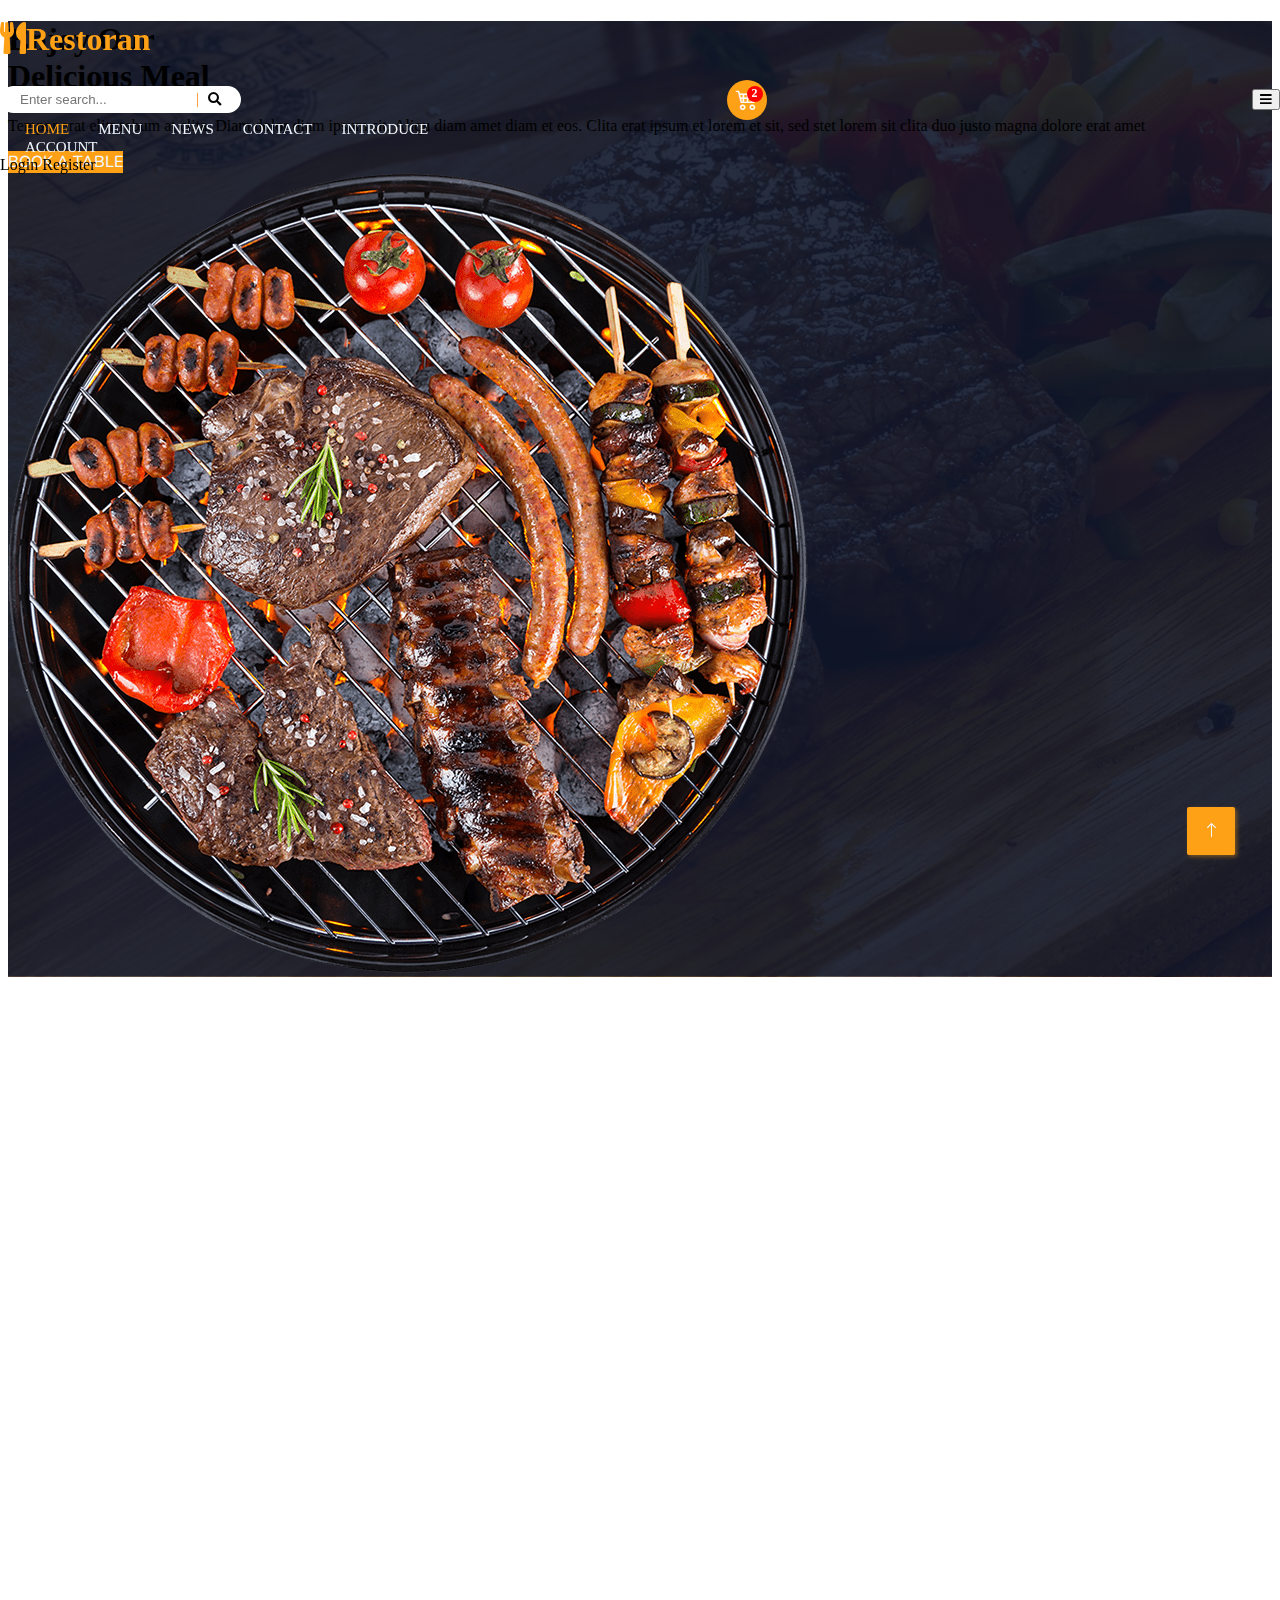
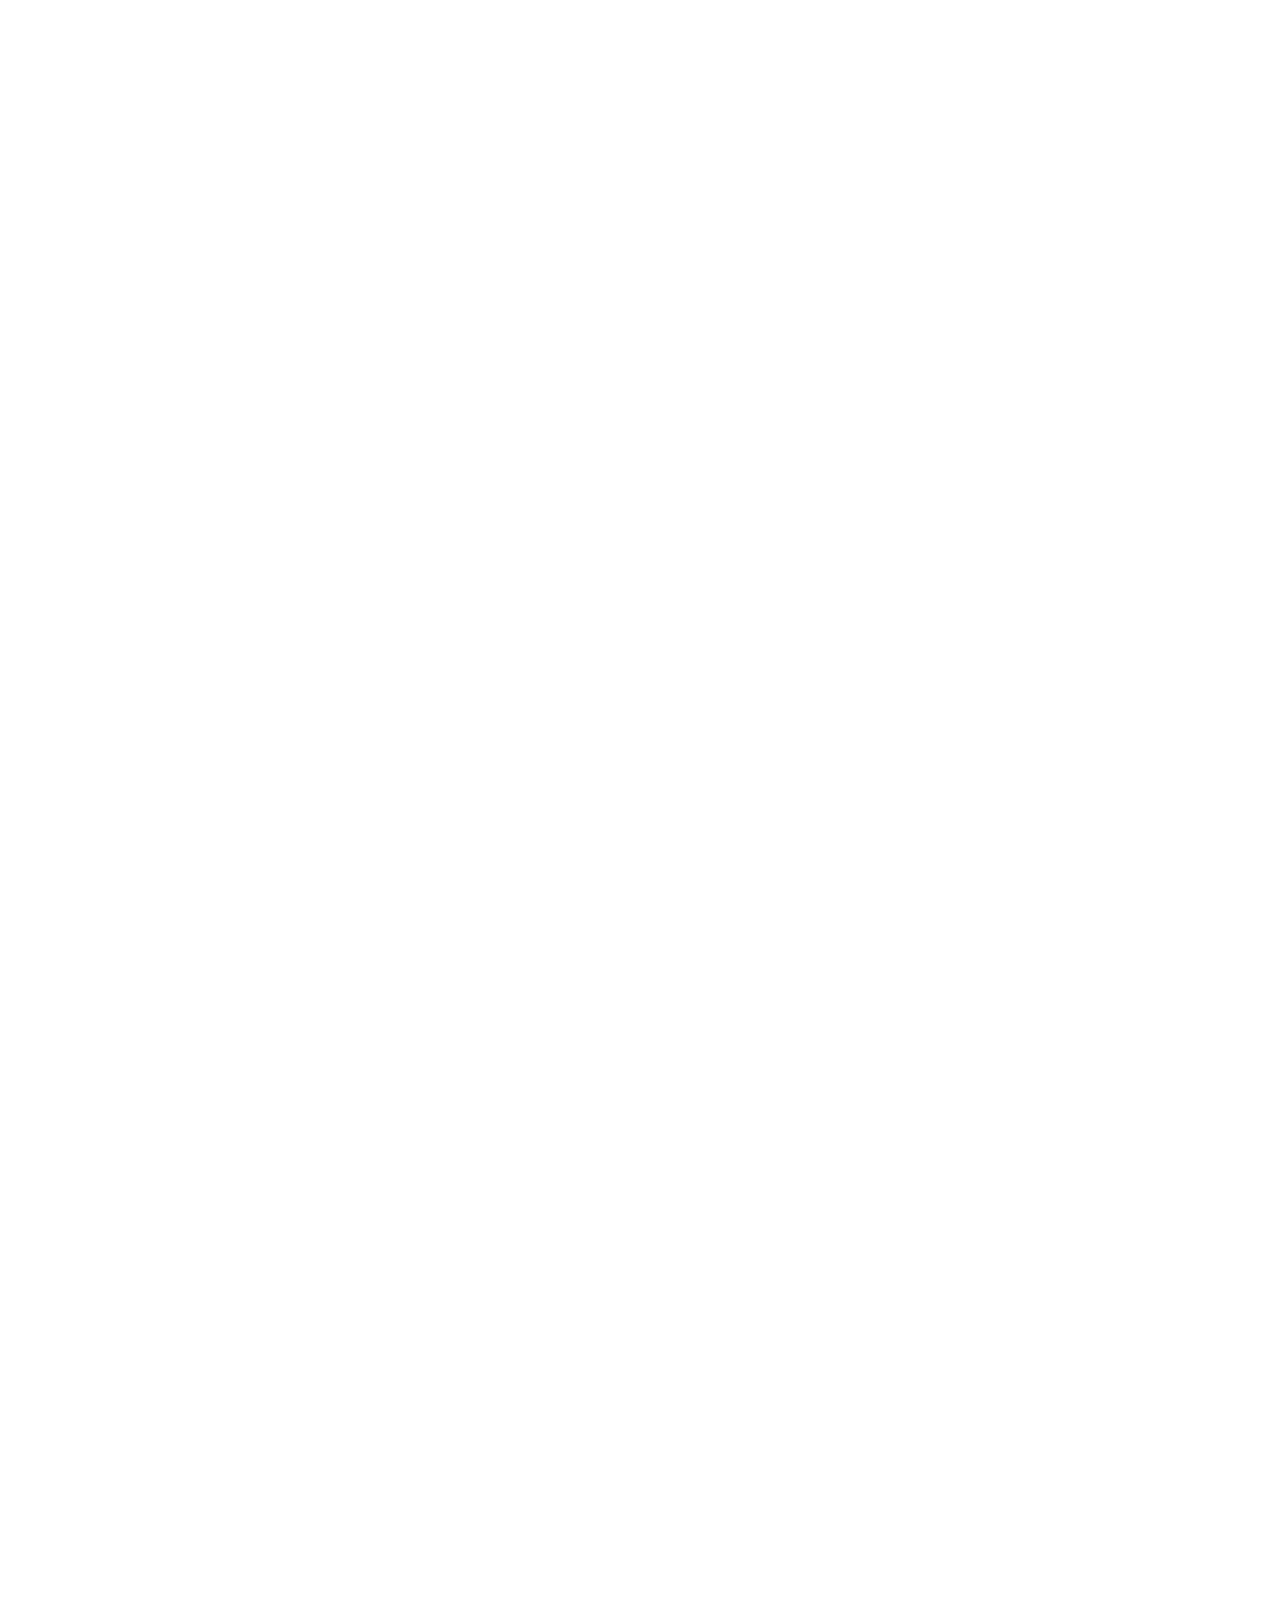
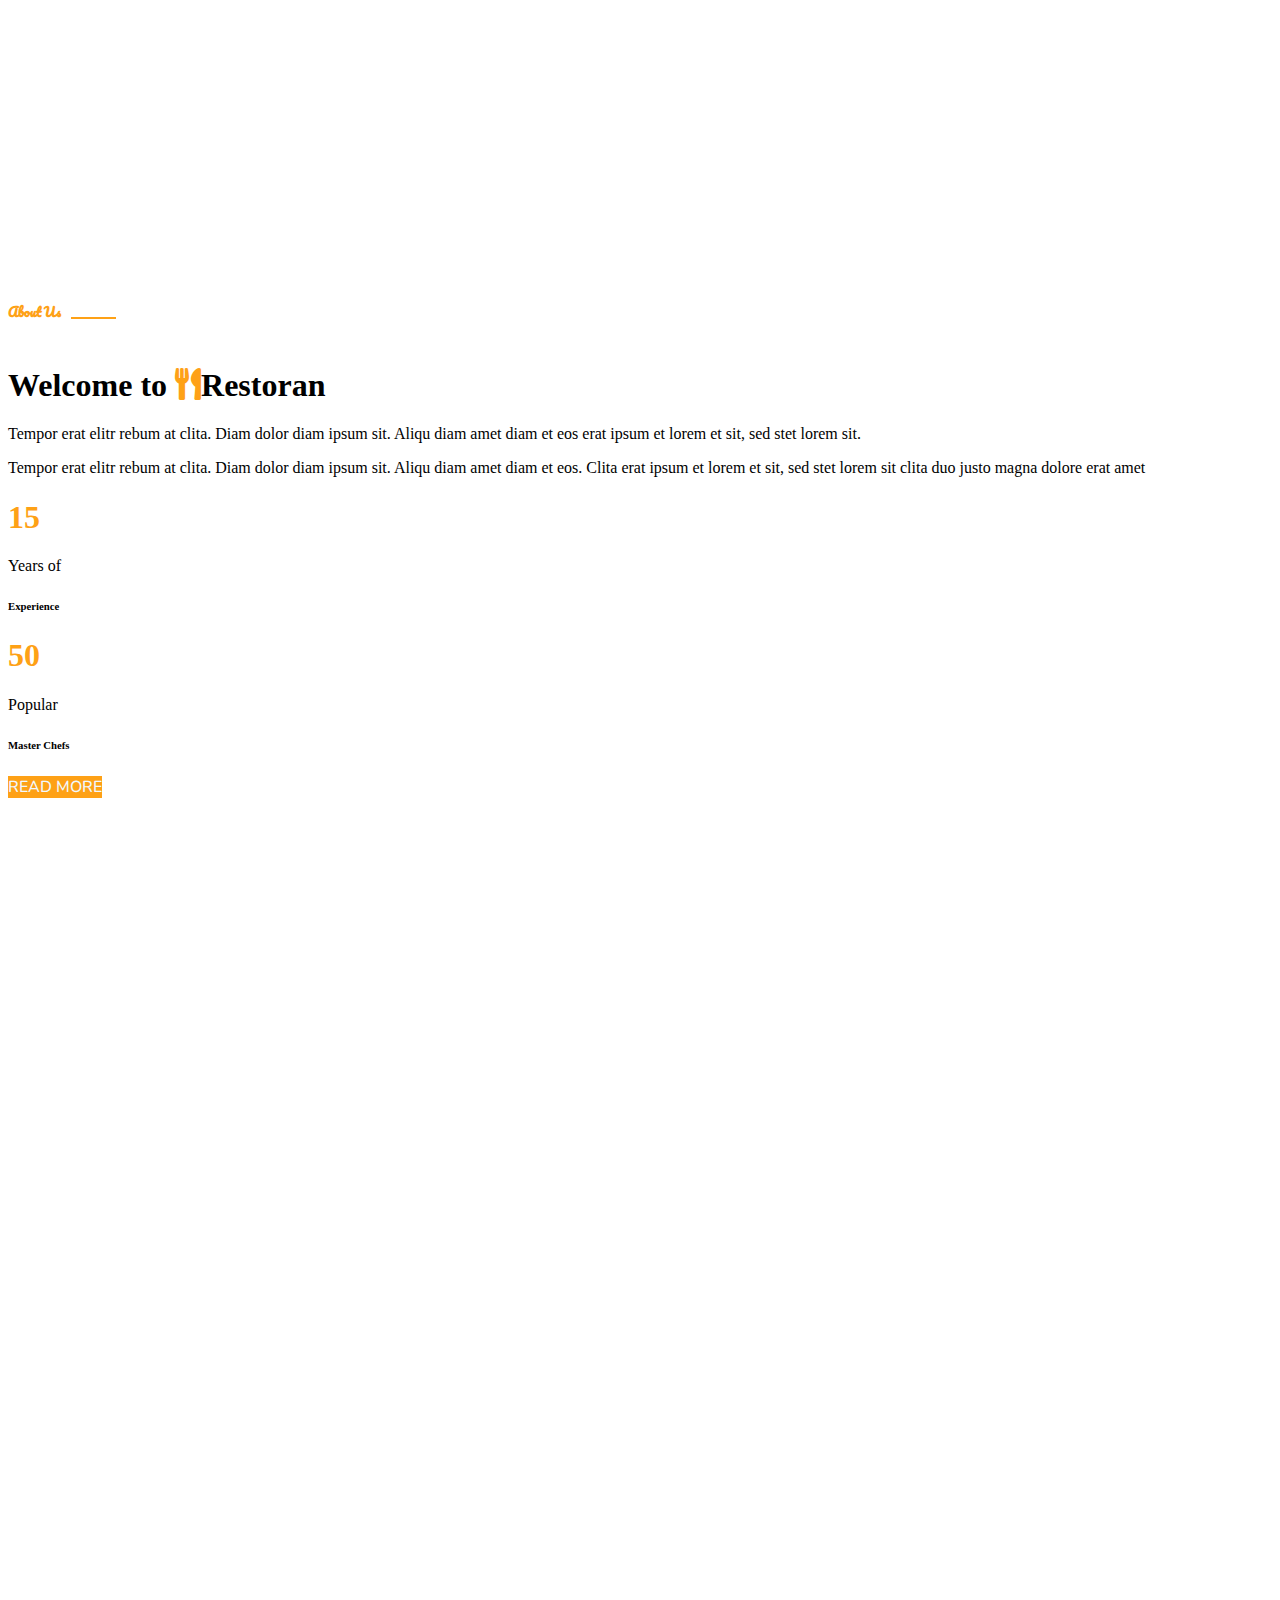
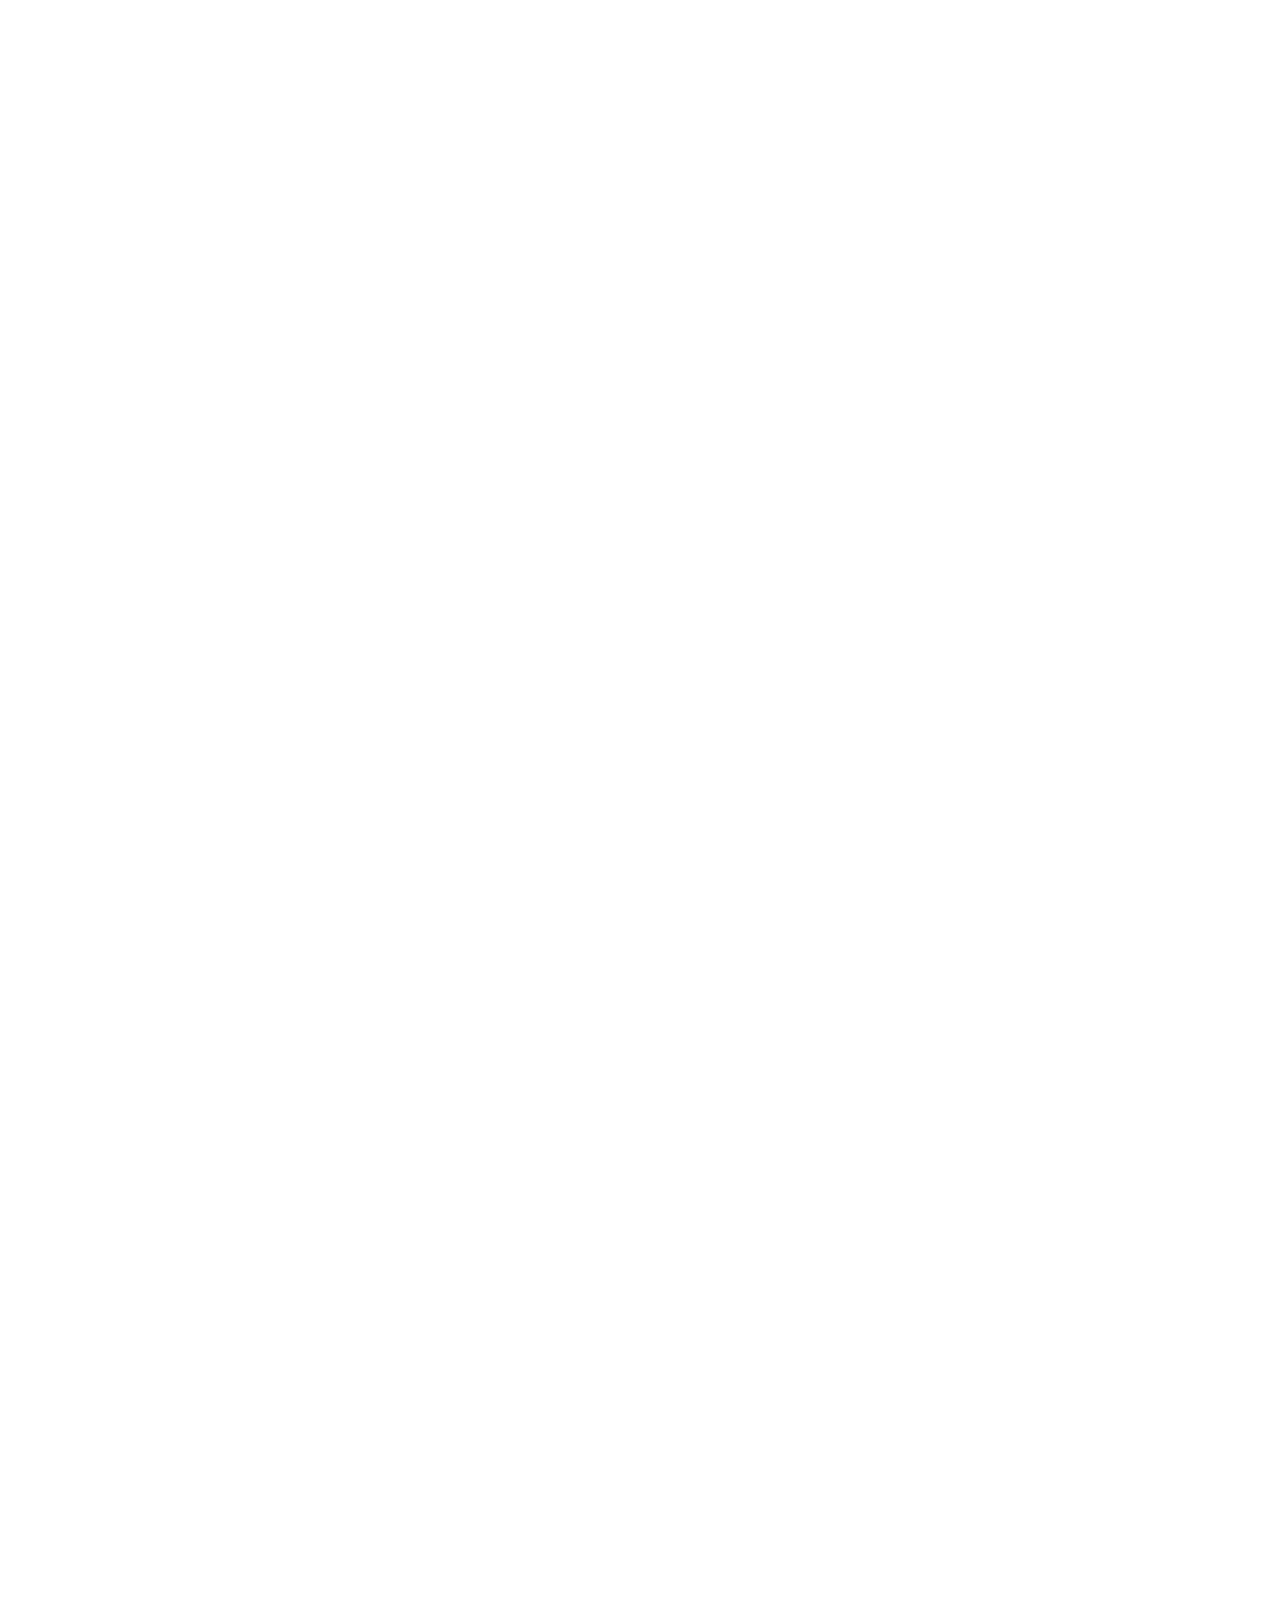
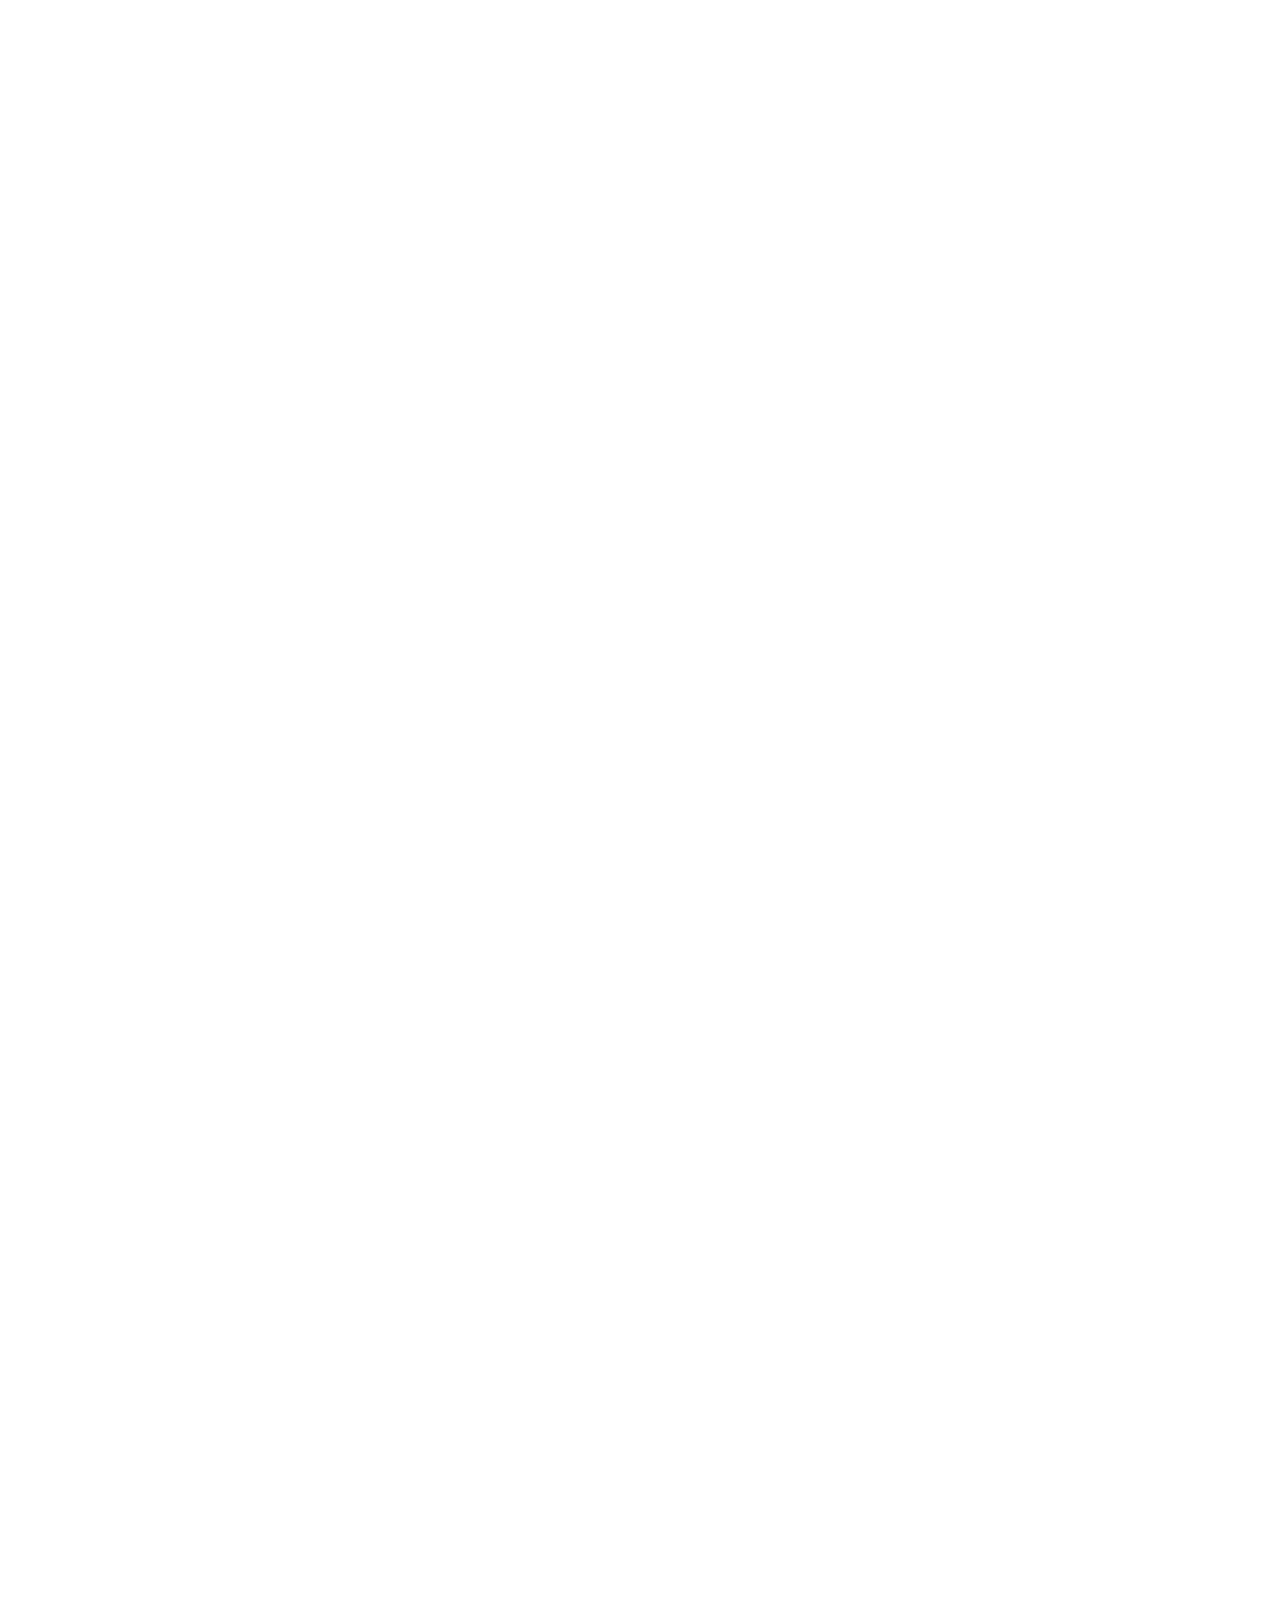
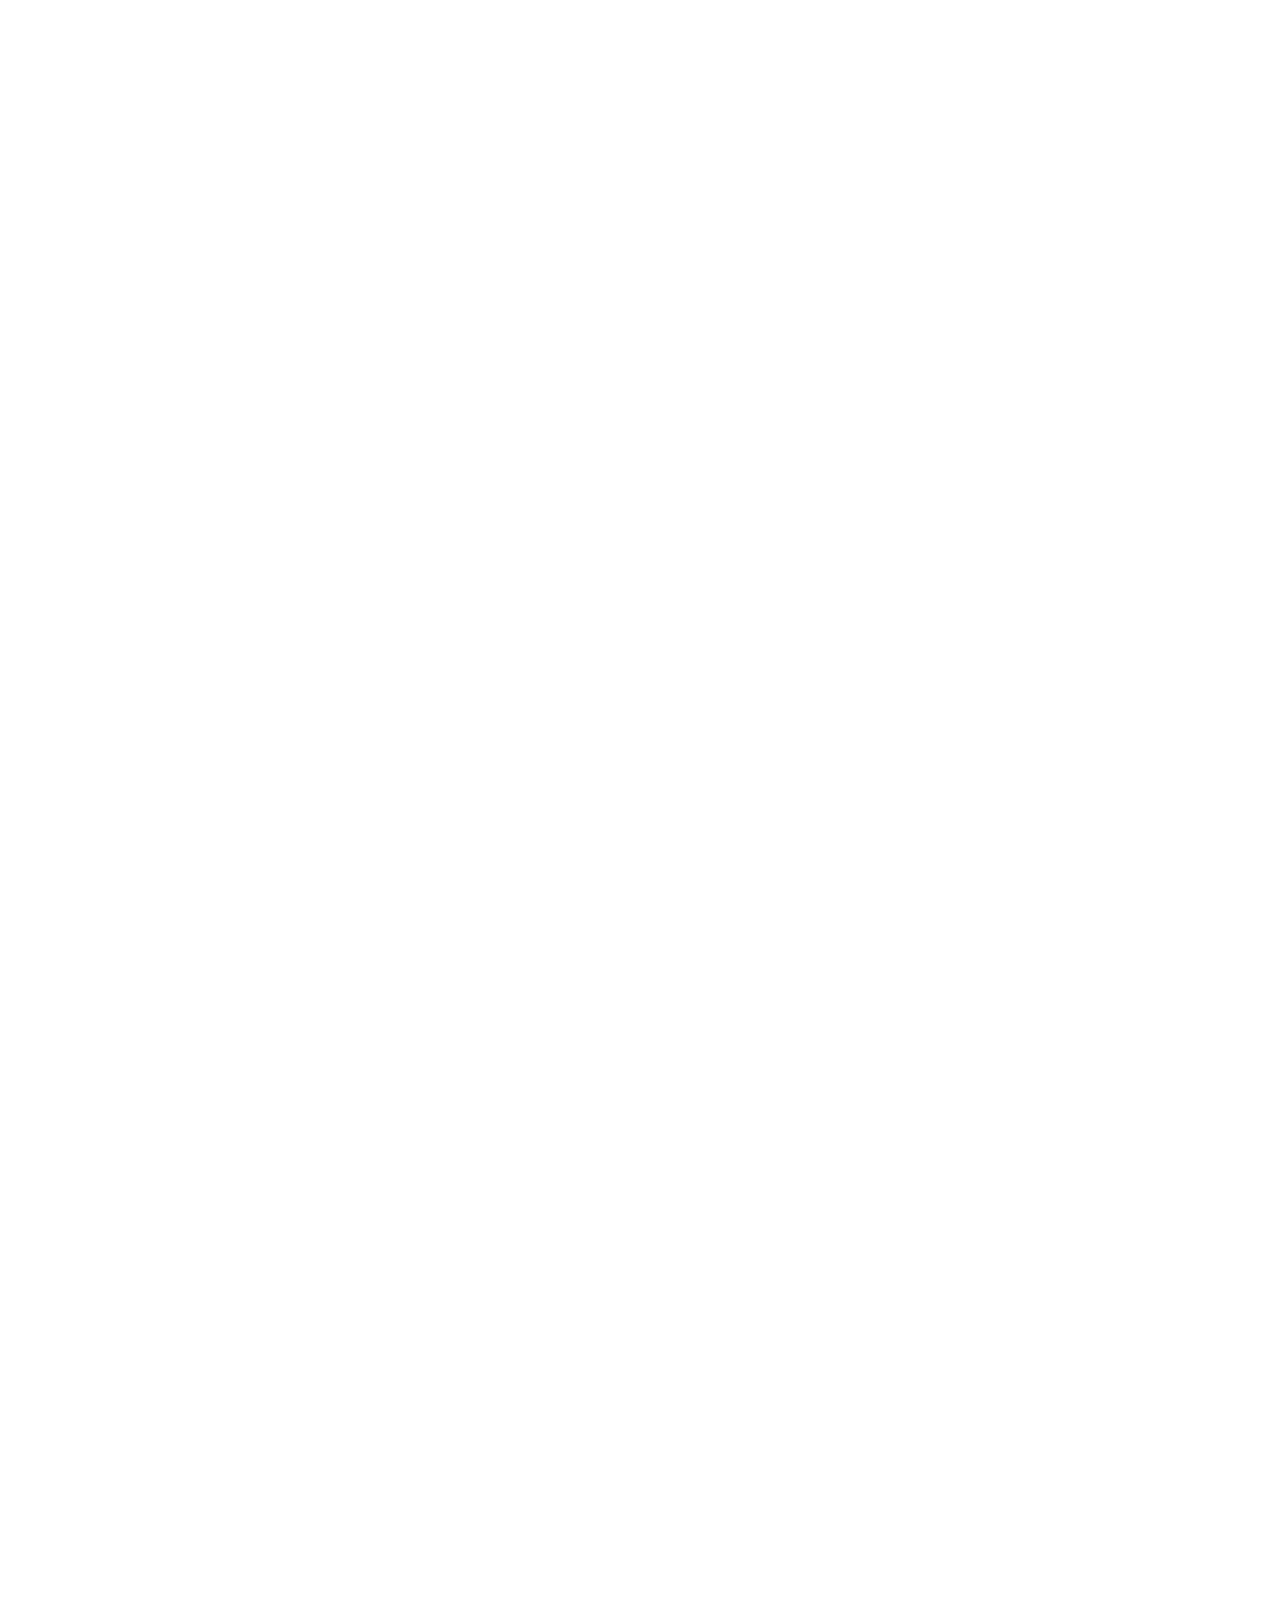
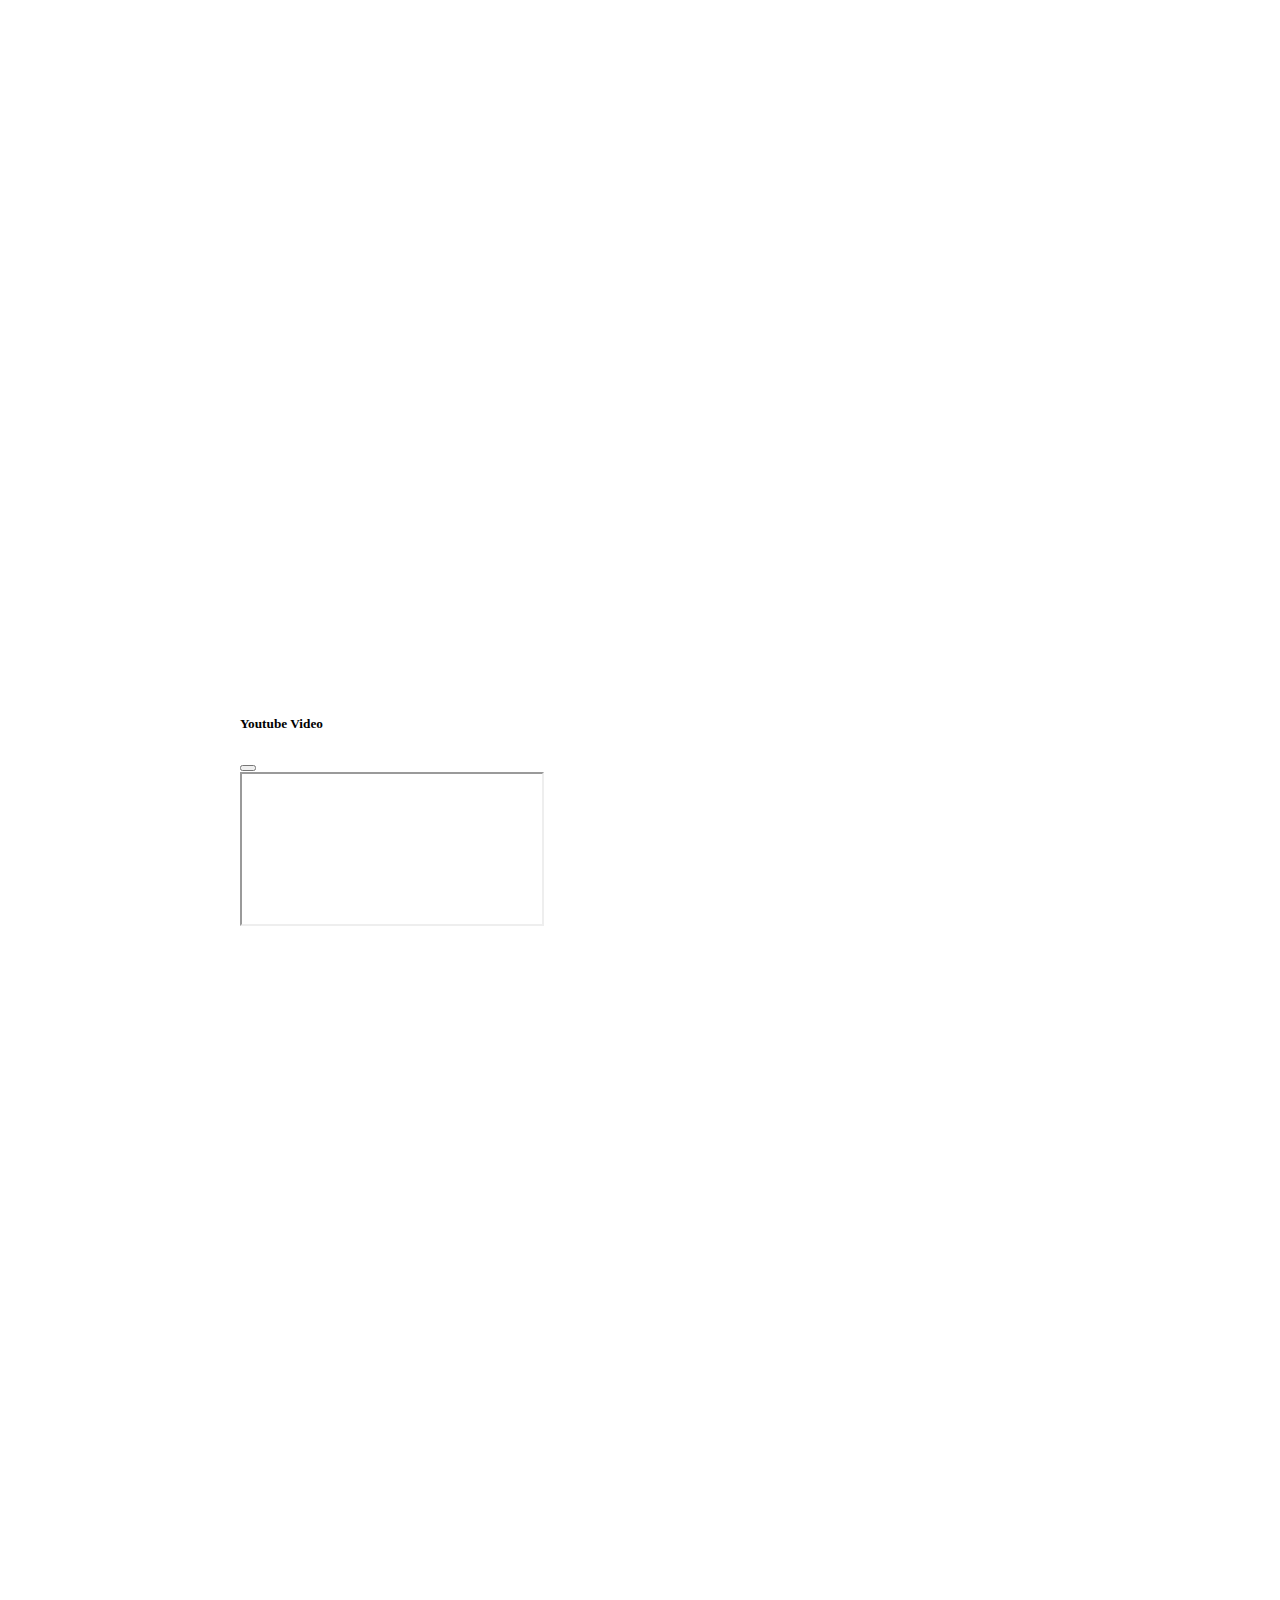
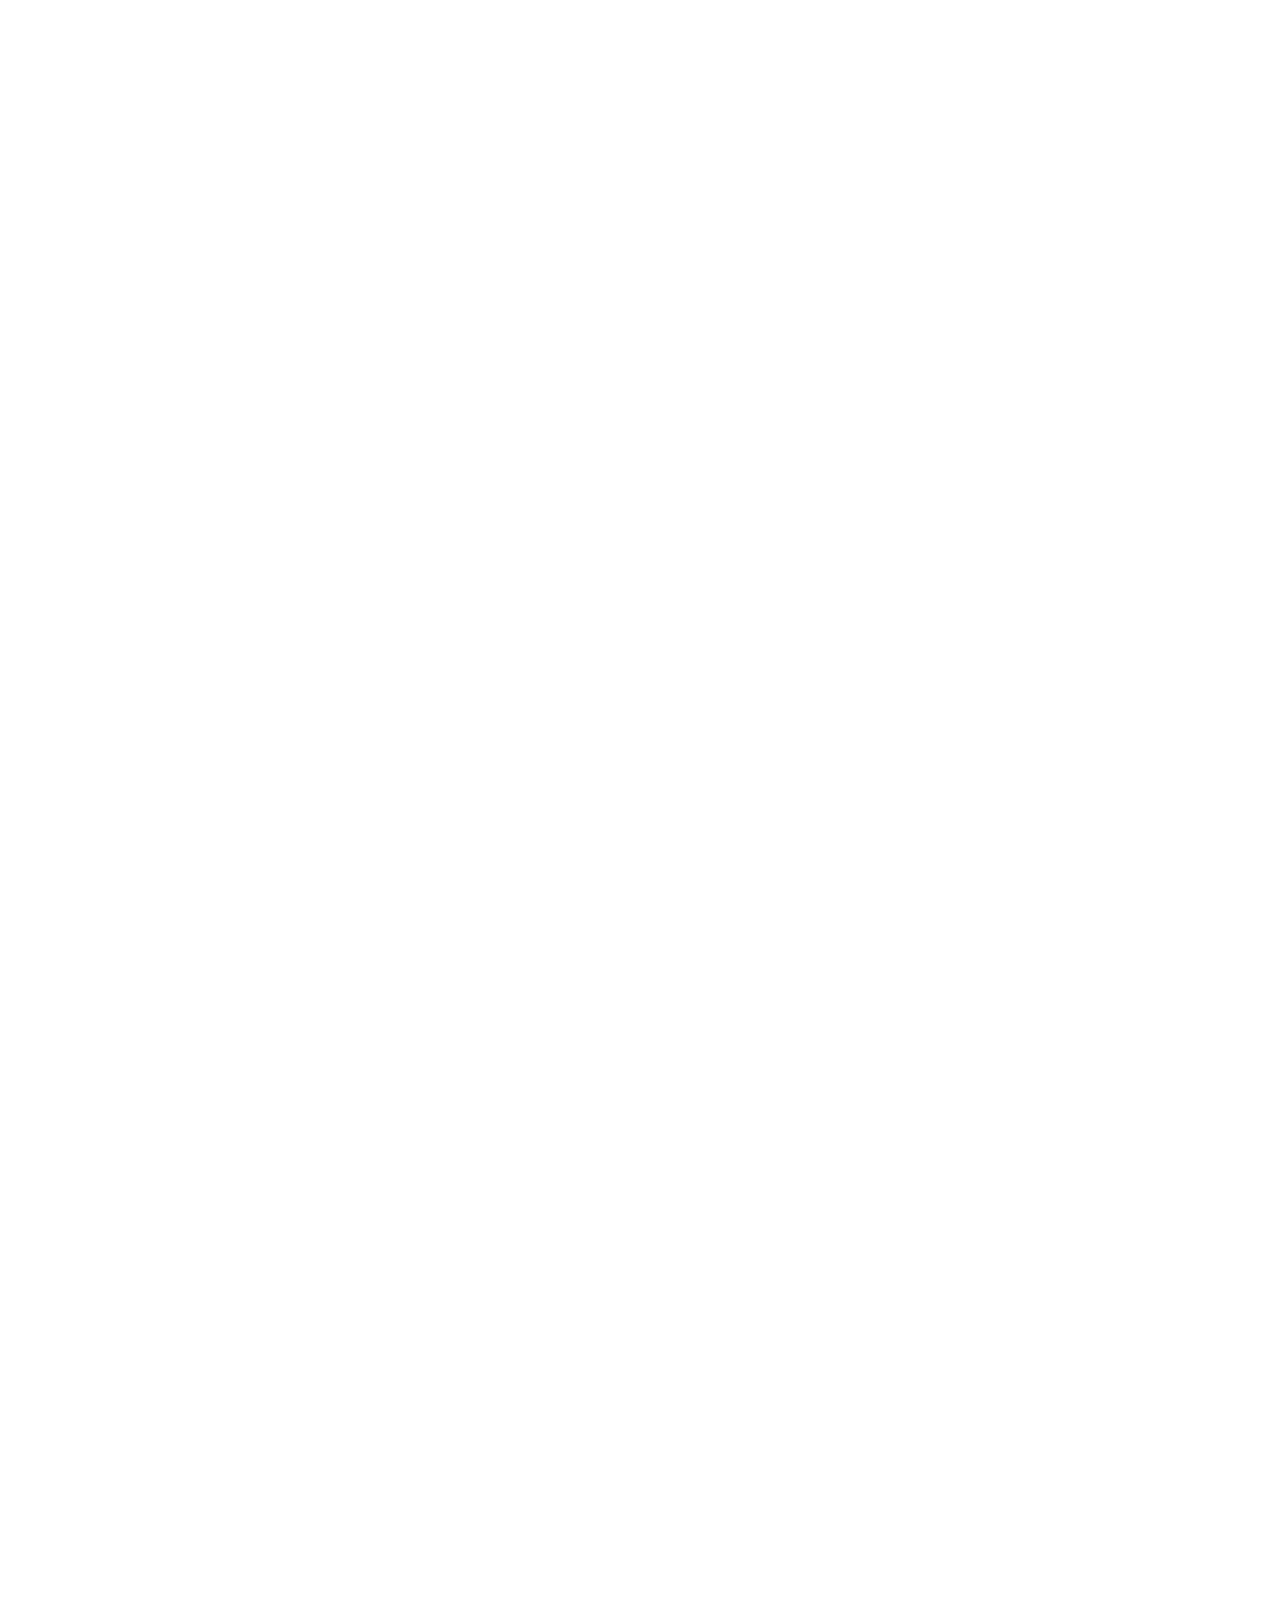
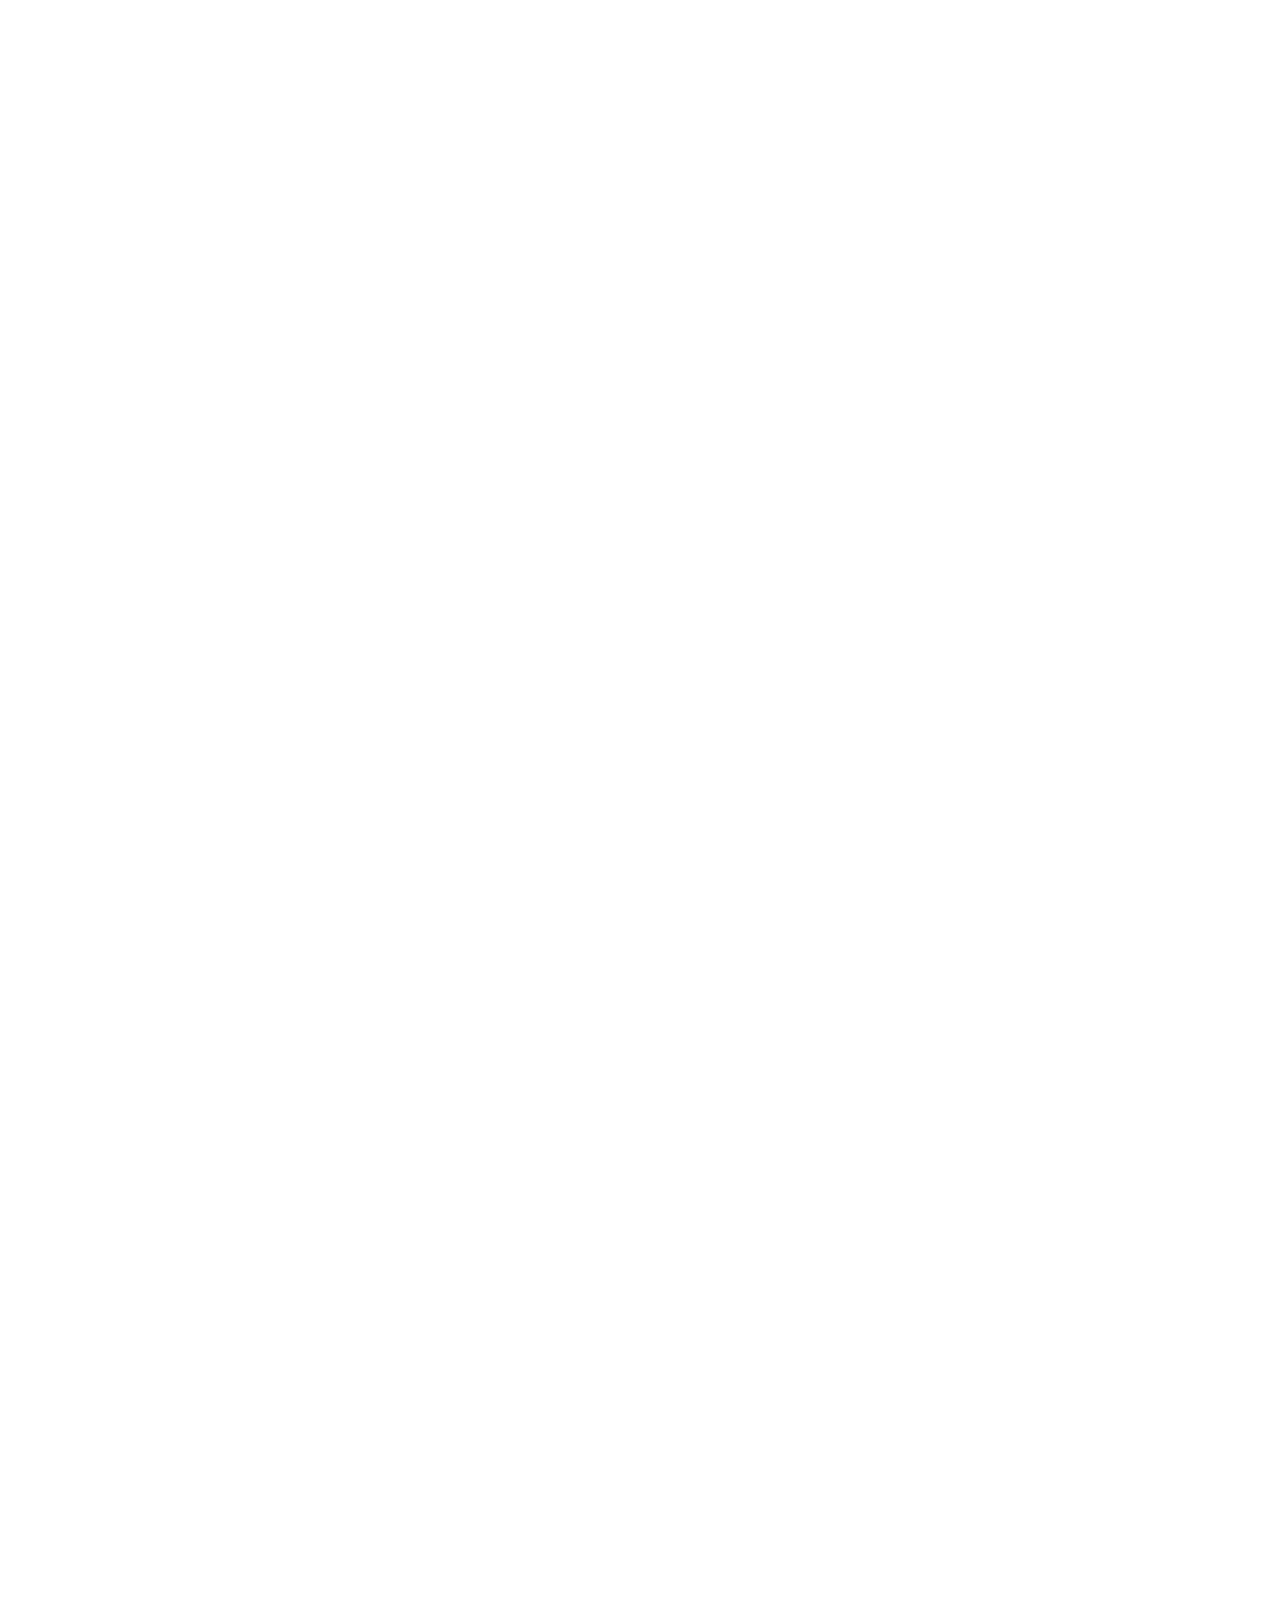
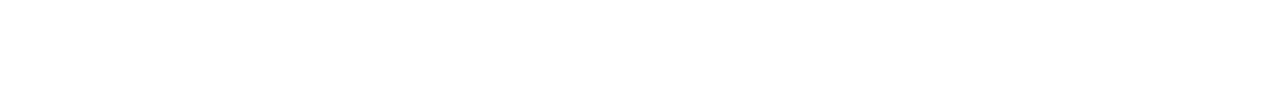
==== commit 846f10b0: "update" ====
--- a/index.html
+++ b/index.html
@@ -33,10 +33,79 @@
 </head>
 
 <body>
+    <div class="login df-center">
+        <div class="close_login">
+            <i class="fas fa-times-circle"></i>
+        </div>
+        <form action="">
+            <div class="df-center">
+                <h2 class="ff-secondary text-primary py-3">LOGIN</h1>
+            </div>
+            <div class="mb-3">
+                <label for="nameUser" class="form-label">Name user</label>
+                <input type="text" class="form-control" id="nameUser" aria-describedby="emailHelp"
+                    placeholder="Enter name user...">
+                <!-- <div id="emailHelp" class="form-text">We'll never share your email with anyone else.</div> -->
+            </div>
+            <div class="mb-3">
+                <label for="exampleInputPassword1" class="form-label">Password</label>
+                <input type="password" class="form-control" id="exampleInputPassword1" placeholder="******">
+            </div>
+            <div class="mb-3 form-check">
+                <input type="checkbox" class="form-check-input" id="exampleCheck1">
+                <label class="form-check-label" for="exampleCheck1">Check me out</label>
+            </div>
+
+            <div class="mb-3 form-check">
+                <label class="form-check-label">Do not have an accountt? <span class="text-primary"
+                        id="here_register">Click here</span></label>
+            </div>
+            <div class="df-center">
+                <button type="submit" class="btn btn-primary">Submit</button>
+            </div>
+        </form>
+    </div>
+
+    <div class="register df-center">
+        <div class="close_register">
+            <i class="fas fa-times-circle"></i>
+        </div>
+        <form action="">
+            <div class="df-center">
+                <h2 class="ff-secondary text-primary py-3">REGISTER</h1>
+            </div>
+            <div class="mb-3">
+                <label for="nameUser" class="form-label">Name user</label>
+                <input type="text" class="form-control" id="nameUser" aria-describedby="emailHelp"
+                    placeholder="Enter name user...">
+            </div>
+            <div class="mb-3">
+                <label for="email" class="form-label">Email</label>
+                <input type="email" class="form-control" id="email" aria-describedby="emailHelp"
+                    placeholder="Enter Email...">
+            </div>
+            <div class="mb-3">
+                <label for="exampleInputPassword1" class="form-label">Password</label>
+                <input type="password" class="form-control" id="exampleInputPassword1" placeholder="*******">
+            </div>
+            <div class="mb-3">
+                <label for="cofimPass" class="form-label">Enter the password</label>
+                <input type="password" class="form-control" id="cofimPass" placeholder="*******">
+            </div>
+            <div class="mb-3 form-check">
+                <label class="form-check-label">Do you already have an account? <span class="text-primary"
+                        id="here_login">Click here</span></label>
+            </div>
+
+            <div class="df-center">
+                <button type="submit" class="btn btn-primary">REGISTER</button>
+            </div>
+        </form>
+    </div>
     <div class="bg-white p-0">
         <!-- Navbar & Hero Start -->
         <div class="position-relative p-0">
-            <nav class="navbar navbar-expand-lg navbar-dark bg-dark px-4 px-lg-5 py-3 py-lg-0 pfixed">
+            <nav class="navbar navbar-expand-lg navbar-dark bg-dark px-4 px-lg-5 py-3 pfixed">
                 <a href="index.html" class="navbar-brand p-0">
                     <h1 class="text-primary m-0"><i class="fa fa-utensils me-3"></i>Restoran</h1>
                 </a>
@@ -65,9 +134,9 @@
                         <a href="introduce.html" class="nav-item nav-link">Introduce</a>
                         <div class="nav-item dropdown">
                             <a href="#" class="nav-link dropdown-toggle" data-bs-toggle="dropdown">Account</a>
-                            <div class="dropdown-menu m-0">
-                                <a href="#" class="dropdown-item">Login</a>
-                                <a href="#" class="dropdown-item">Register</a>
+                            <div class="dropdown-menu m-0"> 
+                                <a href="#" class="dropdown-item" id="login">Login</a>
+                                <a href="#" class="dropdown-item" id="register">Register</a>
                             </div>
                         </div>
                     </div>
@@ -89,11 +158,14 @@
 
                     <div class="menu_cart">
                         <div class="menu_cart--content">
-                            <a href="detail.html" class="menu__dish mt-30 row">
-                                <img src="img/menu-1.jpg" alt="" class="col-3">
-
-                                <div class="info col-7">
-                                    <div class="namePrice df-space-between">
+                            <a href="detail.html" class="menu__dish mt-10 row">
+
+                                <div class="df-center col-xl-3 col-lg-3 col-md-3 col-sm-3 col-4">
+                                    <img width="100%" src="img/menu-1.jpg" alt="">
+                                </div>
+
+                                <div class="info df-center col-xl-7 col-lg-7 col-md-7 col-sm-7 col-6">
+                                    <div class="namePrice df-space-between colum">
                                         <h6>Chicken Burger</h6>
                                         <span class="price">
                                             $ 40
@@ -101,18 +173,21 @@
                                     </div>
                                 </div>
 
-                                <div class="qty col-2 df-space-between">
+                                <div class="qty df-space-between col-xl-2 col-lg-2 col-md-2 col-md-2 col-2">
                                     <span class="remove">-</span>
                                     <span>1</span>
                                     <span class="add">+</span>
                                 </div>
                             </a>
 
-                            <a href="detail.html" class="menu__dish mt-30 row">
-                                <img src="img/menu-1.jpg" alt="" class="col-3">
-
-                                <div class="info col-7">
-                                    <div class="namePrice df-space-between">
+                            <a href="detail.html" class="menu__dish mt-10 row">
+
+                                <div class="df-center col-xl-3 col-lg-3 col-md-3 col-sm-3 col-4">
+                                    <img width="100%" src="img/menu-1.jpg" alt="">
+                                </div>
+
+                                <div class="info df-center col-xl-7 col-lg-7 col-md-7 col-sm-7 col-6">
+                                    <div class="namePrice df-space-between colum">
                                         <h6>Chicken Burger</h6>
                                         <span class="price">
                                             $ 40
@@ -120,18 +195,21 @@
                                     </div>
                                 </div>
 
-                                <div class="qty col-2 df-space-between">
+                                <div class="qty df-space-between col-xl-2 col-lg-2 col-md-2 col-md-2 col-2">
                                     <span class="remove">-</span>
                                     <span>1</span>
                                     <span class="add">+</span>
                                 </div>
                             </a>
 
-                            <a href="detail.html" class="menu__dish mt-30 row">
-                                <img src="img/menu-1.jpg" alt="" class="col-3">
-
-                                <div class="info col-7">
-                                    <div class="namePrice df-space-between">
+                            <a href="detail.html" class="menu__dish mt-10 row">
+
+                                <div class="df-center col-xl-3 col-lg-3 col-md-3 col-sm-3 col-4">
+                                    <img width="100%" src="img/menu-1.jpg" alt="">
+                                </div>
+
+                                <div class="info df-center col-xl-7 col-lg-7 col-md-7 col-sm-7 col-6">
+                                    <div class="namePrice df-space-between colum">
                                         <h6>Chicken Burger</h6>
                                         <span class="price">
                                             $ 40
@@ -139,18 +217,21 @@
                                     </div>
                                 </div>
 
-                                <div class="qty col-2 df-space-between">
+                                <div class="qty df-space-between col-xl-2 col-lg-2 col-md-2 col-md-2 col-2">
                                     <span class="remove">-</span>
                                     <span>1</span>
                                     <span class="add">+</span>
                                 </div>
                             </a>
 
-                            <a href="detail.html" class="menu__dish mt-30 row">
-                                <img src="img/menu-1.jpg" alt="" class="col-3">
-
-                                <div class="info col-7">
-                                    <div class="namePrice df-space-between">
+                            <a href="detail.html" class="menu__dish mt-10 row">
+
+                                <div class="df-center col-xl-3 col-lg-3 col-md-3 col-sm-3 col-4">
+                                    <img width="100%" src="img/menu-1.jpg" alt="">
+                                </div>
+
+                                <div class="info df-center col-xl-7 col-lg-7 col-md-7 col-sm-7 col-6">
+                                    <div class="namePrice df-space-between colum">
                                         <h6>Chicken Burger</h6>
                                         <span class="price">
                                             $ 40
@@ -158,7 +239,51 @@
                                     </div>
                                 </div>
 
-                                <div class="qty col-2 df-space-between">
+                                <div class="qty df-space-between col-xl-2 col-lg-2 col-md-2 col-md-2 col-2">
+                                    <span class="remove">-</span>
+                                    <span>1</span>
+                                    <span class="add">+</span>
+                                </div>
+                            </a>
+
+                            <a href="detail.html" class="menu__dish mt-10 row">
+
+                                <div class="df-center col-xl-3 col-lg-3 col-md-3 col-sm-3 col-4">
+                                    <img width="100%" src="img/menu-1.jpg" alt="">
+                                </div>
+
+                                <div class="info df-center col-xl-7 col-lg-7 col-md-7 col-sm-7 col-6">
+                                    <div class="namePrice df-space-between colum">
+                                        <h6>Chicken Burger</h6>
+                                        <span class="price">
+                                            $ 40
+                                        </span>
+                                    </div>
+                                </div>
+
+                                <div class="qty df-space-between col-xl-2 col-lg-2 col-md-2 col-md-2 col-2">
+                                    <span class="remove">-</span>
+                                    <span>1</span>
+                                    <span class="add">+</span>
+                                </div>
+                            </a>
+
+                            <a href="detail.html" class="menu__dish mt-10 row">
+
+                                <div class="df-center col-xl-3 col-lg-3 col-md-3 col-sm-3 col-4">
+                                    <img width="100%" src="img/menu-1.jpg" alt="">
+                                </div>
+
+                                <div class="info df-center col-xl-7 col-lg-7 col-md-7 col-sm-7 col-6">
+                                    <div class="namePrice df-space-between colum">
+                                        <h6>Chicken Burger</h6>
+                                        <span class="price">
+                                            $ 40
+                                        </span>
+                                    </div>
+                                </div>
+
+                                <div class="qty df-space-between col-xl-2 col-lg-2 col-md-2 col-md-2 col-2">
                                     <span class="remove">-</span>
                                     <span>1</span>
                                     <span class="add">+</span>
@@ -352,7 +477,7 @@
                     <div class="tab-content">
                         <div id="tab-1" class="tab-pane fade show p-0 active">
                             <div class="row g-4">
-                                <a href="detail.html" class="col-lg-6">
+                                <a href="detail.html" class="col-lg-6 wow fadeInLeft" data-wow-delay="0.1s">
                                     <div class="d-flex align-items-center">
                                         <img class="flex-shrink-0 img-fluid rounded" src="img/menu-1.jpg" alt=""
                                             style="width: 80px;">
@@ -364,14 +489,14 @@
                                             <div class="d-flex justify-content-between pb-2">
                                                 <small class="fst-italic">Ipsum ipsum clita erat amet dolor justo
                                                     diam</small>
-                                                <div class="cart df-center mr-0">
-                                                    <i class="fas fa-shopping-cart"></i>
-                                                </div>
-                                            </div>
-                                        </div>
-                                    </div>
-                                </a>
-                                <a href="detail.html" class="col-lg-6">
+                                                <div class="cart cart_order df-center mr-0">
+                                                    <i class="fas fa-shopping-cart"></i>
+                                                </div>
+                                            </div>
+                                        </div>
+                                    </div>
+                                </a>
+                                <a href="detail.html" class="col-lg-6 wow fadeInLeft" data-wow-delay="0.2s">
                                     <div class="d-flex align-items-center">
                                         <img class="flex-shrink-0 img-fluid rounded" src="img/menu-2.jpg" alt=""
                                             style="width: 80px;">
@@ -383,14 +508,14 @@
                                             <div class="d-flex justify-content-between pb-2">
                                                 <small class="fst-italic">Ipsum ipsum clita erat amet dolor justo
                                                     diam</small>
-                                                <div class="cart df-center mr-0">
-                                                    <i class="fas fa-shopping-cart"></i>
-                                                </div>
-                                            </div>
-                                        </div>
-                                    </div>
-                                </a>
-                                <a href="detail.html" class="col-lg-6">
+                                                <div class="cart cart_order df-center mr-0">
+                                                    <i class="fas fa-shopping-cart"></i>
+                                                </div>
+                                            </div>
+                                        </div>
+                                    </div>
+                                </a>
+                                <a href="detail.html" class="col-lg-6 wow fadeInLeft" data-wow-delay="0.3s">
                                     <div class="d-flex align-items-center">
                                         <img class="flex-shrink-0 img-fluid rounded" src="img/menu-3.jpg" alt=""
                                             style="width: 80px;">
@@ -402,14 +527,14 @@
                                             <div class="d-flex justify-content-between pb-2">
                                                 <small class="fst-italic">Ipsum ipsum clita erat amet dolor justo
                                                     diam</small>
-                                                <div class="cart df-center mr-0">
-                                                    <i class="fas fa-shopping-cart"></i>
-                                                </div>
-                                            </div>
-                                        </div>
-                                    </div>
-                                </a>
-                                <a href="detail.html" class="col-lg-6">
+                                                <div class="cart cart_order df-center mr-0">
+                                                    <i class="fas fa-shopping-cart"></i>
+                                                </div>
+                                            </div>
+                                        </div>
+                                    </div>
+                                </a>
+                                <a href="detail.html" class="col-lg-6 wow fadeInLeft" data-wow-delay="0.4s">
                                     <div class="d-flex align-items-center">
                                         <img class="flex-shrink-0 img-fluid rounded" src="img/menu-4.jpg" alt=""
                                             style="width: 80px;">
@@ -421,14 +546,14 @@
                                             <div class="d-flex justify-content-between pb-2">
                                                 <small class="fst-italic">Ipsum ipsum clita erat amet dolor justo
                                                     diam</small>
-                                                <div class="cart df-center mr-0">
-                                                    <i class="fas fa-shopping-cart"></i>
-                                                </div>
-                                            </div>
-                                        </div>
-                                    </div>
-                                </a>
-                                <a href="detail.html" class="col-lg-6">
+                                                <div class="cart cart_order df-center mr-0">
+                                                    <i class="fas fa-shopping-cart"></i>
+                                                </div>
+                                            </div>
+                                        </div>
+                                    </div>
+                                </a>
+                                <a href="detail.html" class="col-lg-6 wow fadeInLeft" data-wow-delay="0.5s">
                                     <div class="d-flex align-items-center">
                                         <img class="flex-shrink-0 img-fluid rounded" src="img/menu-5.jpg" alt=""
                                             style="width: 80px;">
@@ -440,14 +565,14 @@
                                             <div class="d-flex justify-content-between pb-2">
                                                 <small class="fst-italic">Ipsum ipsum clita erat amet dolor justo
                                                     diam</small>
-                                                <div class="cart df-center mr-0">
-                                                    <i class="fas fa-shopping-cart"></i>
-                                                </div>
-                                            </div>
-                                        </div>
-                                    </div>
-                                </a>
-                                <a href="detail.html" class="col-lg-6">
+                                                <div class="cart cart_order df-center mr-0">
+                                                    <i class="fas fa-shopping-cart"></i>
+                                                </div>
+                                            </div>
+                                        </div>
+                                    </div>
+                                </a>
+                                <a href="detail.html" class="col-lg-6 wow fadeInLeft" data-wow-delay="0.6s">
                                     <div class="d-flex align-items-center">
                                         <img class="flex-shrink-0 img-fluid rounded" src="img/menu-6.jpg" alt=""
                                             style="width: 80px;">
@@ -459,14 +584,14 @@
                                             <div class="d-flex justify-content-between pb-2">
                                                 <small class="fst-italic">Ipsum ipsum clita erat amet dolor justo
                                                     diam</small>
-                                                <div class="cart df-center mr-0">
-                                                    <i class="fas fa-shopping-cart"></i>
-                                                </div>
-                                            </div>
-                                        </div>
-                                    </div>
-                                </a>
-                                <a href="detail.html" class="col-lg-6">
+                                                <div class="cart cart_order df-center mr-0">
+                                                    <i class="fas fa-shopping-cart"></i>
+                                                </div>
+                                            </div>
+                                        </div>
+                                    </div>
+                                </a>
+                                <a href="detail.html" class="col-lg-6 wow fadeInLeft" data-wow-delay="0.7s">
                                     <div class="d-flex align-items-center">
                                         <img class="flex-shrink-0 img-fluid rounded" src="img/menu-7.jpg" alt=""
                                             style="width: 80px;">
@@ -478,14 +603,14 @@
                                             <div class="d-flex justify-content-between pb-2">
                                                 <small class="fst-italic">Ipsum ipsum clita erat amet dolor justo
                                                     diam</small>
-                                                <div class="cart df-center mr-0">
-                                                    <i class="fas fa-shopping-cart"></i>
-                                                </div>
-                                            </div>
-                                        </div>
-                                    </div>
-                                </a>
-                                <a href="detail.html" class="col-lg-6">
+                                                <div class="cart cart_order df-center mr-0">
+                                                    <i class="fas fa-shopping-cart"></i>
+                                                </div>
+                                            </div>
+                                        </div>
+                                    </div>
+                                </a>
+                                <a href="detail.html" class="col-lg-6 wow fadeInLeft" data-wow-delay="0.9s">
                                     <div class="d-flex align-items-center">
                                         <img class="flex-shrink-0 img-fluid rounded" src="img/menu-8.jpg" alt=""
                                             style="width: 80px;">
@@ -497,7 +622,7 @@
                                             <div class="d-flex justify-content-between pb-2">
                                                 <small class="fst-italic">Ipsum ipsum clita erat amet dolor justo
                                                     diam</small>
-                                                <div class="cart df-center mr-0">
+                                                <div class="cart cart_order df-center mr-0">
                                                     <i class="fas fa-shopping-cart"></i>
                                                 </div>
                                             </div>
@@ -508,7 +633,7 @@
                         </div>
                         <div id="tab-2" class="tab-pane fade show p-0">
                             <div class="row g-4">
-                                <a href="detail.html" class="col-lg-6">
+                                <a href="detail.html" class="col-lg-6 wow fadeInLeft" data-wow-delay="0.1s">
                                     <div class="d-flex align-items-center">
                                         <img class="flex-shrink-0 img-fluid rounded" src="img/menu-1.jpg" alt=""
                                             style="width: 80px;">
@@ -520,14 +645,14 @@
                                             <div class="d-flex justify-content-between pb-2">
                                                 <small class="fst-italic">Ipsum ipsum clita erat amet dolor justo
                                                     diam</small>
-                                                <div class="cart df-center mr-0">
-                                                    <i class="fas fa-shopping-cart"></i>
-                                                </div>
-                                            </div>
-                                        </div>
-                                    </div>
-                                </a>
-                                <a href="detail.html" class="col-lg-6">
+                                                <div class="cart cart_order df-center mr-0">
+                                                    <i class="fas fa-shopping-cart"></i>
+                                                </div>
+                                            </div>
+                                        </div>
+                                    </div>
+                                </a>
+                                <a href="detail.html" class="col-lg-6 wow fadeInLeft" data-wow-delay="0.2s">
                                     <div class="d-flex align-items-center">
                                         <img class="flex-shrink-0 img-fluid rounded" src="img/menu-2.jpg" alt=""
                                             style="width: 80px;">
@@ -539,14 +664,14 @@
                                             <div class="d-flex justify-content-between pb-2">
                                                 <small class="fst-italic">Ipsum ipsum clita erat amet dolor justo
                                                     diam</small>
-                                                <div class="cart df-center mr-0">
-                                                    <i class="fas fa-shopping-cart"></i>
-                                                </div>
-                                            </div>
-                                        </div>
-                                    </div>
-                                </a>
-                                <a href="detail.html" class="col-lg-6">
+                                                <div class="cart cart_order df-center mr-0">
+                                                    <i class="fas fa-shopping-cart"></i>
+                                                </div>
+                                            </div>
+                                        </div>
+                                    </div>
+                                </a>
+                                <a href="detail.html" class="col-lg-6 wow fadeInLeft" data-wow-delay="0.3s">
                                     <div class="d-flex align-items-center">
                                         <img class="flex-shrink-0 img-fluid rounded" src="img/menu-3.jpg" alt=""
                                             style="width: 80px;">
@@ -558,14 +683,14 @@
                                             <div class="d-flex justify-content-between pb-2">
                                                 <small class="fst-italic">Ipsum ipsum clita erat amet dolor justo
                                                     diam</small>
-                                                <div class="cart df-center mr-0">
-                                                    <i class="fas fa-shopping-cart"></i>
-                                                </div>
-                                            </div>
-                                        </div>
-                                    </div>
-                                </a>
-                                <a href="detail.html" class="col-lg-6">
+                                                <div class="cart cart_order df-center mr-0">
+                                                    <i class="fas fa-shopping-cart"></i>
+                                                </div>
+                                            </div>
+                                        </div>
+                                    </div>
+                                </a>
+                                <a href="detail.html" class="col-lg-6 wow fadeInLeft" data-wow-delay="0.4s">
                                     <div class="d-flex align-items-center">
                                         <img class="flex-shrink-0 img-fluid rounded" src="img/menu-4.jpg" alt=""
                                             style="width: 80px;">
@@ -577,14 +702,14 @@
                                             <div class="d-flex justify-content-between pb-2">
                                                 <small class="fst-italic">Ipsum ipsum clita erat amet dolor justo
                                                     diam</small>
-                                                <div class="cart df-center mr-0">
-                                                    <i class="fas fa-shopping-cart"></i>
-                                                </div>
-                                            </div>
-                                        </div>
-                                    </div>
-                                </a>
-                                <a href="detail.html" class="col-lg-6">
+                                                <div class="cart cart_order df-center mr-0">
+                                                    <i class="fas fa-shopping-cart"></i>
+                                                </div>
+                                            </div>
+                                        </div>
+                                    </div>
+                                </a>
+                                <a href="detail.html" class="col-lg-6 wow fadeInLeft" data-wow-delay="0.5s">
                                     <div class="d-flex align-items-center">
                                         <img class="flex-shrink-0 img-fluid rounded" src="img/menu-5.jpg" alt=""
                                             style="width: 80px;">
@@ -596,14 +721,14 @@
                                             <div class="d-flex justify-content-between pb-2">
                                                 <small class="fst-italic">Ipsum ipsum clita erat amet dolor justo
                                                     diam</small>
-                                                <div class="cart df-center mr-0">
-                                                    <i class="fas fa-shopping-cart"></i>
-                                                </div>
-                                            </div>
-                                        </div>
-                                    </div>
-                                </a>
-                                <a href="detail.html" class="col-lg-6">
+                                                <div class="cart cart_order df-center mr-0">
+                                                    <i class="fas fa-shopping-cart"></i>
+                                                </div>
+                                            </div>
+                                        </div>
+                                    </div>
+                                </a>
+                                <a href="detail.html" class="col-lg-6 wow fadeInLeft" data-wow-delay="0.6s">
                                     <div class="d-flex align-items-center">
                                         <img class="flex-shrink-0 img-fluid rounded" src="img/menu-6.jpg" alt=""
                                             style="width: 80px;">
@@ -615,14 +740,14 @@
                                             <div class="d-flex justify-content-between pb-2">
                                                 <small class="fst-italic">Ipsum ipsum clita erat amet dolor justo
                                                     diam</small>
-                                                <div class="cart df-center mr-0">
-                                                    <i class="fas fa-shopping-cart"></i>
-                                                </div>
-                                            </div>
-                                        </div>
-                                    </div>
-                                </a>
-                                <a href="detail.html" class="col-lg-6">
+                                                <div class="cart cart_order df-center mr-0">
+                                                    <i class="fas fa-shopping-cart"></i>
+                                                </div>
+                                            </div>
+                                        </div>
+                                    </div>
+                                </a>
+                                <a href="detail.html" class="col-lg-6 wow fadeInLeft" data-wow-delay="0.7s">
                                     <div class="d-flex align-items-center">
                                         <img class="flex-shrink-0 img-fluid rounded" src="img/menu-7.jpg" alt=""
                                             style="width: 80px;">
@@ -634,14 +759,14 @@
                                             <div class="d-flex justify-content-between pb-2">
                                                 <small class="fst-italic">Ipsum ipsum clita erat amet dolor justo
                                                     diam</small>
-                                                <div class="cart df-center mr-0">
-                                                    <i class="fas fa-shopping-cart"></i>
-                                                </div>
-                                            </div>
-                                        </div>
-                                    </div>
-                                </a>
-                                <a href="detail.html" class="col-lg-6">
+                                                <div class="cart cart_order df-center mr-0">
+                                                    <i class="fas fa-shopping-cart"></i>
+                                                </div>
+                                            </div>
+                                        </div>
+                                    </div>
+                                </a>
+                                <a href="detail.html" class="col-lg-6 wow fadeInLeft" data-wow-delay="0.9s">
                                     <div class="d-flex align-items-center">
                                         <img class="flex-shrink-0 img-fluid rounded" src="img/menu-8.jpg" alt=""
                                             style="width: 80px;">
@@ -653,7 +778,7 @@
                                             <div class="d-flex justify-content-between pb-2">
                                                 <small class="fst-italic">Ipsum ipsum clita erat amet dolor justo
                                                     diam</small>
-                                                <div class="cart df-center mr-0">
+                                                <div class="cart cart_order df-center mr-0">
                                                     <i class="fas fa-shopping-cart"></i>
                                                 </div>
                                             </div>
@@ -664,7 +789,7 @@
                         </div>
                         <div id="tab-3" class="tab-pane fade show p-0">
                             <div class="row g-4">
-                                <a href="detail.html" class="col-lg-6">
+                                <a href="detail.html" class="col-lg-6 wow fadeInLeft" data-wow-delay="0.1s">
                                     <div class="d-flex align-items-center">
                                         <img class="flex-shrink-0 img-fluid rounded" src="img/menu-1.jpg" alt=""
                                             style="width: 80px;">
@@ -676,14 +801,14 @@
                                             <div class="d-flex justify-content-between pb-2">
                                                 <small class="fst-italic">Ipsum ipsum clita erat amet dolor justo
                                                     diam</small>
-                                                <div class="cart df-center mr-0">
-                                                    <i class="fas fa-shopping-cart"></i>
-                                                </div>
-                                            </div>
-                                        </div>
-                                    </div>
-                                </a>
-                                <a href="detail.html" class="col-lg-6">
+                                                <div class="cart cart_order df-center mr-0">
+                                                    <i class="fas fa-shopping-cart"></i>
+                                                </div>
+                                            </div>
+                                        </div>
+                                    </div>
+                                </a>
+                                <a href="detail.html" class="col-lg-6 wow fadeInLeft" data-wow-delay="0.2s">
                                     <div class="d-flex align-items-center">
                                         <img class="flex-shrink-0 img-fluid rounded" src="img/menu-2.jpg" alt=""
                                             style="width: 80px;">
@@ -695,14 +820,14 @@
                                             <div class="d-flex justify-content-between pb-2">
                                                 <small class="fst-italic">Ipsum ipsum clita erat amet dolor justo
                                                     diam</small>
-                                                <div class="cart df-center mr-0">
-                                                    <i class="fas fa-shopping-cart"></i>
-                                                </div>
-                                            </div>
-                                        </div>
-                                    </div>
-                                </a>
-                                <a href="detail.html" class="col-lg-6">
+                                                <div class="cart cart_order df-center mr-0">
+                                                    <i class="fas fa-shopping-cart"></i>
+                                                </div>
+                                            </div>
+                                        </div>
+                                    </div>
+                                </a>
+                                <a href="detail.html" class="col-lg-6 wow fadeInLeft" data-wow-delay="0.3s">
                                     <div class="d-flex align-items-center">
                                         <img class="flex-shrink-0 img-fluid rounded" src="img/menu-3.jpg" alt=""
                                             style="width: 80px;">
@@ -714,14 +839,14 @@
                                             <div class="d-flex justify-content-between pb-2">
                                                 <small class="fst-italic">Ipsum ipsum clita erat amet dolor justo
                                                     diam</small>
-                                                <div class="cart df-center mr-0">
-                                                    <i class="fas fa-shopping-cart"></i>
-                                                </div>
-                                            </div>
-                                        </div>
-                                    </div>
-                                </a>
-                                <a href="detail.html" class="col-lg-6">
+                                                <div class="cart cart_order df-center mr-0">
+                                                    <i class="fas fa-shopping-cart"></i>
+                                                </div>
+                                            </div>
+                                        </div>
+                                    </div>
+                                </a>
+                                <a href="detail.html" class="col-lg-6 wow fadeInLeft" data-wow-delay="0.4s">
                                     <div class="d-flex align-items-center">
                                         <img class="flex-shrink-0 img-fluid rounded" src="img/menu-4.jpg" alt=""
                                             style="width: 80px;">
@@ -733,14 +858,14 @@
                                             <div class="d-flex justify-content-between pb-2">
                                                 <small class="fst-italic">Ipsum ipsum clita erat amet dolor justo
                                                     diam</small>
-                                                <div class="cart df-center mr-0">
-                                                    <i class="fas fa-shopping-cart"></i>
-                                                </div>
-                                            </div>
-                                        </div>
-                                    </div>
-                                </a>
-                                <a href="detail.html" class="col-lg-6">
+                                                <div class="cart cart_order df-center mr-0">
+                                                    <i class="fas fa-shopping-cart"></i>
+                                                </div>
+                                            </div>
+                                        </div>
+                                    </div>
+                                </a>
+                                <a href="detail.html" class="col-lg-6 wow fadeInLeft" data-wow-delay="0.5s">
                                     <div class="d-flex align-items-center">
                                         <img class="flex-shrink-0 img-fluid rounded" src="img/menu-5.jpg" alt=""
                                             style="width: 80px;">
@@ -752,14 +877,14 @@
                                             <div class="d-flex justify-content-between pb-2">
                                                 <small class="fst-italic">Ipsum ipsum clita erat amet dolor justo
                                                     diam</small>
-                                                <div class="cart df-center mr-0">
-                                                    <i class="fas fa-shopping-cart"></i>
-                                                </div>
-                                            </div>
-                                        </div>
-                                    </div>
-                                </a>
-                                <a href="detail.html" class="col-lg-6">
+                                                <div class="cart cart_order df-center mr-0">
+                                                    <i class="fas fa-shopping-cart"></i>
+                                                </div>
+                                            </div>
+                                        </div>
+                                    </div>
+                                </a>
+                                <a href="detail.html" class="col-lg-6 wow fadeInLeft" data-wow-delay="0.6s">
                                     <div class="d-flex align-items-center">
                                         <img class="flex-shrink-0 img-fluid rounded" src="img/menu-6.jpg" alt=""
                                             style="width: 80px;">
@@ -771,14 +896,14 @@
                                             <div class="d-flex justify-content-between pb-2">
                                                 <small class="fst-italic">Ipsum ipsum clita erat amet dolor justo
                                                     diam</small>
-                                                <div class="cart df-center mr-0">
-                                                    <i class="fas fa-shopping-cart"></i>
-                                                </div>
-                                            </div>
-                                        </div>
-                                    </div>
-                                </a>
-                                <a href="detail.html" class="col-lg-6">
+                                                <div class="cart cart_order df-center mr-0">
+                                                    <i class="fas fa-shopping-cart"></i>
+                                                </div>
+                                            </div>
+                                        </div>
+                                    </div>
+                                </a>
+                                <a href="detail.html" class="col-lg-6 wow fadeInLeft" data-wow-delay="0.7s">
                                     <div class="d-flex align-items-center">
                                         <img class="flex-shrink-0 img-fluid rounded" src="img/menu-7.jpg" alt=""
                                             style="width: 80px;">
@@ -790,14 +915,14 @@
                                             <div class="d-flex justify-content-between pb-2">
                                                 <small class="fst-italic">Ipsum ipsum clita erat amet dolor justo
                                                     diam</small>
-                                                <div class="cart df-center mr-0">
-                                                    <i class="fas fa-shopping-cart"></i>
-                                                </div>
-                                            </div>
-                                        </div>
-                                    </div>
-                                </a>
-                                <a href="detail.html" class="col-lg-6">
+                                                <div class="cart cart_order df-center mr-0">
+                                                    <i class="fas fa-shopping-cart"></i>
+                                                </div>
+                                            </div>
+                                        </div>
+                                    </div>
+                                </a>
+                                <a href="detail.html" class="col-lg-6 wow fadeInLeft" data-wow-delay="0.9s">
                                     <div class="d-flex align-items-center">
                                         <img class="flex-shrink-0 img-fluid rounded" src="img/menu-8.jpg" alt=""
                                             style="width: 80px;">
@@ -809,7 +934,7 @@
                                             <div class="d-flex justify-content-between pb-2">
                                                 <small class="fst-italic">Ipsum ipsum clita erat amet dolor justo
                                                     diam</small>
-                                                <div class="cart df-center mr-0">
+                                                <div class="cart cart_order df-center mr-0">
                                                     <i class="fas fa-shopping-cart"></i>
                                                 </div>
                                             </div>
--- a/css/style.css
+++ b/css/style.css
@@ -4,7 +4,9 @@
   --light: #f1f8ff;
   --dark: #0f172b;
 }
-.checkOut_products::-webkit-scrollbar,html::-webkit-scrollbar {
+
+.checkOut_products::-webkit-scrollbar,
+html::-webkit-scrollbar {
   display: none;
 }
 
@@ -72,23 +74,31 @@
 .mt-30 {
   margin-top: 30px;
 }
+
 .mt-10 {
   margin-top: 10px;
 }
+
 .mb-40 {
   margin-bottom: 40px !important;
 }
+
 ul {
   padding: 0 !important;
   margin-top: 20px;
   list-style: none;
 }
+
 .mr-0 {
   margin-right: 0 !important;
 }
 
+.colum {
+  flex-direction: column;
+  align-items: baseline;
+}
+
 /* CART */
-
 .cart {
   font-size: 22px;
   color: white;
@@ -100,7 +110,6 @@
   margin-right: 20px;
   margin-left: 20px;
 }
-
 .cart .notification {
   font-size: 12px;
   font-weight: bold;
@@ -127,29 +136,30 @@
   z-index: 1000;
   transition: 0.6s;
 }
-
 .navbar .content-cart.active {
   right: 0;
   transition: 0.6s;
 }
-
 .navbar .content-cart .header_cart {
   margin: 24px;
   padding: 0 20px;
 }
-
+.navbar .content-cart .header_cart h5 {
+  font-weight: bold;
+  color: #fea116;
+  text-shadow: 2px 2px 4px #cccccc;
+  text-align: center;
+}
 .navbar .content-cart .header_cart .close {
   font-size: 26px;
   opacity: 0.8;
   transition: 0.4s;
 }
-
 .navbar .content-cart .header_cart .close:hover {
   opacity: 1;
   transition: 0.4s;
   text-shadow: 1px 1px 6px #000;
 }
-
 .navbar .content-cart .header_cart .clear {
   border: none;
   background-color: rgba(254, 161, 22, 0.5);
@@ -157,29 +167,18 @@
   border-radius: 10px;
   transition: 0.4s;
 }
-
 .navbar .content-cart .header_cart .clear:hover {
-  background-color: rgba(254, 161, 22, 1);
+  background-color: rgb(254, 161, 22);
   box-shadow: 2px 2px 6px rgba(255, 255, 255, 0.5);
   transition: 0.4s;
 }
-
-.navbar .content-cart .header_cart h5 {
-  font-weight: bold;
-  color: #fea116;
-  text-shadow: 2px 2px 4px #cccccc;
-  text-align: center;
-}
-
 .navbar .content-cart .header_cart .clear h6 {
   margin: 0 !important;
 }
-
 .navbar .content-cart .header_cart .clear i {
   font-size: 12px;
   margin-left: 10px;
 }
-
 .navbar .content-cart .menu_cart {
   width: 100%;
   height: 100%;
@@ -188,7 +187,6 @@
   border-top-left-radius: 22px;
   border-top-right-radius: 22px;
 }
-
 .navbar .content-cart .menu_cart .menu_cart--content {
   padding: 10px 20px;
   width: 100%;
@@ -196,11 +194,9 @@
   overflow-x: hidden;
   overflow-y: auto;
 }
-
 .navbar .content-cart .menu_cart .menu_cart--content::-webkit-scrollbar {
   display: none;
 }
-
 .navbar .content-cart .menu_cart .menu_cart--content .menu__dish {
   padding: 6px;
   background-color: rgba(254, 161, 22, 0.4);
@@ -208,33 +204,23 @@
   transition: 0.5s;
   color: white;
 }
-
 .navbar .content-cart .menu_cart .menu_cart--content .menu__dish:hover {
   box-shadow: 1px 2px 5px rgba(255, 255, 255, 0.8);
   transition: 0.5s;
   transform: translateX(6px);
 }
-
+.navbar .content-cart .menu_cart .menu_cart--content .menu__dish .info {
+  justify-content: flex-start;
+  height: 100%;
+  flex-direction: column;
+  align-items: flex-start;
+  padding: 14px 0;
+}
 .navbar .content-cart .menu_cart .menu_cart--content .menu__dish .qty .remove,
 .navbar .content-cart .menu_cart .menu_cart--content .menu__dish .qty .add {
   cursor: pointer;
   font-weight: bold;
 }
-
-.navbar
-  .content-cart
-  .menu_cart
-  .menu_cart--content
-  .menu__dish
-  .info
-  .namePrice {
-  height: 100%;
-  flex-direction: column;
-  align-items: flex-start;
-  justify-content: space-between;
-  padding: 14px 0;
-}
-
 .navbar .content-cart .menu_cart .menu_cart--total {
   padding: 0 20px;
   width: 100%;
@@ -244,59 +230,97 @@
   border-top-right-radius: 40px;
   flex-direction: column;
 }
-
-.navbar .content-cart .menu_cart .menu_cart--total .menu_cart--total__content,
-.navbar
-  .content-cart
-  .menu_cart
-  .menu_cart--total
-  .menu_cart--total__content
-  div {
-  width: 100%;
-  opacity: 0.8;
-}
-
 .navbar .content-cart .menu_cart .menu_cart--total .menu_cart--total__content {
   padding-top: 40px;
   flex-direction: column;
-}
-
+  width: 100%;
+  opacity: 0.8;
+}
+.navbar .content-cart .menu_cart .menu_cart--total .menu_cart--total__content div {
+  width: 100%;
+  opacity: 0.8;
+}
 .navbar .content-cart .menu_cart .menu_cart--total .menu_cart--total__monney {
   padding-top: 10px;
   width: 100%;
   border-top: 1px solid rgba(255, 255, 255, 0.5);
 }
-
 .navbar .content-cart .menu_cart .menu_cart--total button {
   margin-bottom: 12px;
   width: 100%;
 }
-.navbar .content-cart .menu_cart .menu_cart--total button a{
+.navbar .content-cart .menu_cart .menu_cart--total button a {
   color: white;
   display: block;
 }
-.search {
+.navbar .search {
   background-color: white;
   border-radius: 20px;
   padding: 4px 10px;
 }
-.search .input_search input {
+.navbar .search .input_search input {
   padding: 2px 0;
   padding-left: 10px;
   outline: none;
   border: none;
 }
-.search button {
+.navbar .search .input_search .closeSearch {
+  display: none;
+}
+.navbar .search button {
   padding: 0 10px;
   border: none;
   background: transparent;
   border-left: 1px solid rgba(254, 138, 22, 0.8);
 }
-.search .input_search .closeSearch {
-  display: none;
-}
+
+/* LOGIN */
+.login,
+.register {
+  position: fixed;
+  top: -100%;
+  left: 0;
+  width: 100%;
+  height: 100vh;
+  background-color: rgba(0, 0, 0, 0.3);
+  backdrop-filter: blur(12px);
+  z-index: 10000;
+  color: var(--light);
+  transition: 0.6s;
+}
+.login.active,
+.register.active {
+  top: 0;
+  transition: 0.6s;
+}
+.login h2,
+.register h2 {
+  margin: 20px 0;
+  line-height: 0;
+  display: inline-block;
+  border-bottom: 3px solid #d98a15;
+}
+.login .close_login,
+.login .close_register,
+.register .close_login,
+.register .close_register {
+  position: absolute;
+  top: 10px;
+  right: 20px;
+  padding: 20px;
+  font-size: 30px;
+  text-shadow: 1px 1px 10px rgba(217, 139, 21, 0.5);
+}
+.login form,
+.register form {
+  width: 30%;
+  background: rgba(0, 0, 0, 0.3);
+  padding: 10px 40px;
+  border-radius: 10px;
+  box-shadow: 4px 4px 4px rgba(0, 0, 0, 0.6);
+}
+
 /* pagination */
-
 .pagination {
   margin-top: 20px;
   width: 100%;
@@ -304,54 +328,42 @@
   align-items: center;
   justify-content: center;
 }
-
-.pagination li {
+.pagination li a {
   border: 1px solid #000;
-  padding: 6px 10px;
+  padding: 6px 18px;
   margin: 10px;
   transition: 0.6s;
   border-radius: 10px;
 }
-
-.pagination li:hover {
+.pagination li a:hover {
   background-color: rgba(254, 161, 22, 0.5);
   transition: 0.6s;
 }
-
-.pagination li a {
-  padding: 8px;
-  font-weight: bold;
-  color: black;
-}
-
-.pagination li.active {
+.pagination .active {
   background-color: rgba(254, 161, 22, 0.8);
 }
 
-/*** Spinner ***/
+/* Spinner */
 #spinner {
   opacity: 0;
   visibility: hidden;
   transition: opacity 0.5s ease-out, visibility 0s linear 0.5s;
   z-index: 99999;
 }
-
 #spinner.show {
   transition: opacity 0.5s ease-out, visibility 0s linear 0s;
   visibility: visible;
   opacity: 1;
 }
 
-/*** Button ***/
+/* Button */
 .btn {
   font-family: "Nunito", sans-serif;
   font-weight: 500;
   text-transform: uppercase;
   transition: 0.5s;
 }
-
-.btn.btn-primary,
-.btn.btn-secondary {
+.btn.btn.btn-primary, .btn.btn-secondary {
   color: #ffffff;
 }
 
@@ -382,11 +394,17 @@
   border-radius: 2px;
 }
 
-/*** Navbar ***/
+/* Navbar */
+.sticky-top.navbar-dark .navbar-nav .nav-link {
+  padding: 20px 0;
+}
+.sticky-top.navbar-dark .navbar-brand img {
+  max-height: 45px;
+}
+
 .navbar-dark .navbar-nav .nav-link {
   position: relative;
   margin-left: 25px;
-  padding: 35px 0;
   font-size: 15px;
   color: var(--light) !important;
   text-transform: uppercase;
@@ -394,61 +412,91 @@
   outline: none;
   transition: 0.5s;
 }
-
-.sticky-top.navbar-dark .navbar-nav .nav-link {
-  padding: 20px 0;
-}
-
-.navbar-dark .navbar-nav .nav-link:hover,
-.navbar-dark .navbar-nav .nav-link.active {
+.navbar-dark .navbar-nav .nav-link:hover, .navbar-dark .navbar-nav .nav-link.active {
   color: var(--primary) !important;
-}
-
-.navbar-dark .navbar-brand img {
-  max-height: 60px;
-  transition: 0.5s;
-}
-
-.sticky-top.navbar-dark .navbar-brand img {
-  max-height: 45px;
 }
 
 @media (min-width: 993px) and (max-width: 1200px) {
   .navbar .content-cart {
     width: 50% !important;
   }
-  .news .order_news{
+  .news .order_news {
     width: 10% !important;
   }
+  .navbar .content-cart .menu_cart .menu_cart--content .menu__dish .info .price {
+    margin-top: 30px;
+  }
+}
+@media (max-width: 991.98px) {
+  .checkOut_products .prduct .prduct_info .prduct_info--name h5 {
+    font-size: 16px !important;
+  }
+  .news .order_news {
+    width: 10% !important;
+  }
+  .descr p,
+.share p {
+    font-size: 16px !important;
+  }
+  .navbar .content-cart {
+    width: 40%;
+  }
+  .pfixed {
+    position: fixed;
+    width: 100%;
+    top: 0;
+    z-index: 1000;
+  }
+  .sticky-top.navbar-dark {
+    position: fixed;
+    left: 0;
+    top: 0;
+    right: 0;
+    z-index: 1000;
+  }
+  .sticky-top.navbar-dark .navbar-nav .nav-link {
+    padding: 10px 0;
+    margin-left: 0;
+  }
+  .navbar-dark .navbar-collapse {
+    margin-top: 15px;
+    border-top: 1px solid rgba(255, 255, 255, 0.1);
+  }
+  .navbar-dark .navbar-brand img {
+    max-height: 45px;
+  }
 }
 @media (max-width: 882px) {
+  .login form,
+.register form {
+    width: 50%;
+  }
   .navbar .content-cart {
     width: 50% !important;
   }
   .addCart button {
     width: 100% !important;
   }
-  .comment_news{
+  .comment_news {
     border-top: 1px solid rgba(0, 0, 0, 0.3);
     padding-top: 20px;
   }
 }
 @media (max-width: 768px) {
-  .detail_news .news_share{
+  .detail_news .news_share {
     border-bottom: 1px solid rgba(0, 0, 0, 0.3);
     padding-bottom: 30px;
     flex-direction: column;
   }
-  .detail_news .news_share .like{
+  .detail_news .news_share .like {
     margin-top: 10px;
   }
-  .news .order_news.df-center{
+  .news .order_news.df-center {
     width: 20% !important;
     border-top-right-radius: 6px;
     border-bottom-right-radius: 6px;
   }
-
-  .news .order_news.df-center::after{
+  .news .order_news.df-center::after {
     content: "";
     position: absolute;
     bottom: -13px;
@@ -463,11 +511,15 @@
   }
 }
 @media (max-width: 615px) {
-  .detail_news .news_image img{
+  .login form,
+.register form {
+    width: 80%;
+  }
+  .detail_news .news_image img {
     width: 100% !important;
   }
   .search {
-    background: transparent;
+    background: transparent !important;
   }
   .search .input_search {
     background: #212529;
@@ -496,7 +548,7 @@
     border: 1px solid;
   }
   .search button {
-    background: #fea116;
+    background: #fea116 !important;
     border: 1px solid #000;
     border-radius: 100%;
     width: 40px;
@@ -515,24 +567,20 @@
   .navbar .content-cart {
     width: 90% !important;
   }
-
-  .pagination li {
-    padding: 2px !important;
-  }
 }
 @media (max-width: 415px) {
-  i.fas.fa-shopping-cart{
+  i.fas.fa-shopping-cart {
     font-size: 10px !important;
   }
-  .content_pay .update_product{
+  .content_pay .update_product {
     display: flex;
     justify-content: center;
     align-items: center;
   }
-  .content_pay .update_product button a{
+  .content_pay .update_product button a {
     font-size: 13px;
   }
-  .news .order_news.df-center::after{
+  .news .order_news.df-center::after {
     border-left: 13px solid transparent !important;
   }
   .row > * {
@@ -542,8 +590,8 @@
   .navbar .content-cart {
     width: 100% !important;
   }
-  .pagination li {
-    padding: 0 !important;
+  .pagination li a {
+    padding: 4px 10px !important;
     margin: 4px !important;
   }
   .btn-lg-square {
@@ -560,7 +608,7 @@
     padding: 6px !important;
   }
   .navbar .content-cart .header_cart .clear {
-    padding: 4px;
+    padding: 4px !important;
   }
   .cart {
     width: 30px !important;
@@ -570,6 +618,9 @@
     top: -2px !important;
     right: -4px !important;
   }
+  .cart.cart_order {
+    width: 70px !important;
+  }
   .search button {
     width: 30px;
     height: 30px;
@@ -577,70 +628,41 @@
   .search .input_search.active {
     bottom: -84%;
   }
-  .product_prefers .df-space-between{
+  .product_prefers .df-space-between {
     flex-direction: column;
   }
   .product_prefers .df-space-between .more {
     margin-top: 10px;
   }
-  .cart.cart_order{
-    width: 70px !important;
-  }
 }
 @media (max-width: 350px) {
-  .news .order_news.df-center::after{
+  .navbar .content-cart .menu_cart .menu_cart--total .menu_cart--total__content {
+    padding-top: 20px;
+  }
+  .navbar .content-cart .menu_cart .menu_cart--total .menu_cart--total__monney {
+    padding-top: 0;
+  }
+  .navbar .content-cart .menu_cart .menu_cart--total button {
+    margin-bottom: 36px;
+  }
+  h6 {
+    font-size: 0.9rem !important;
+  }
+  .login form,
+.register form {
+    width: 90%;
+  }
+  .login form h2,
+.register form h2 {
+    font-size: 16px;
+  }
+  .news .order_news.df-center::after {
     border-left: 14px solid transparent !important;
   }
   .navbar-brand h1 {
     font-size: 20px;
   }
 }
-@media (max-width: 991.98px) {
-  .checkOut_products .prduct .prduct_info .prduct_info--name h5{
-    font-size: 16px !important;
-  }
-  .news .order_news{
-    width: 10% !important;
-  }
-  .descr p,
-  .share p {
-    font-size: 16px !important;
-  }
-
-  .navbar .content-cart {
-    width: 40%;
-  }
-
-  .pfixed {
-    position: fixed;
-    width: 100%;
-    top: 0;
-    z-index: 1000;
-  }
-  .sticky-top.navbar-dark {
-    position: fixed;
-    left: 0;
-    top: 0;
-    right: 0;
-    z-index: 1000;
-  }
-
-  .navbar-dark .navbar-collapse {
-    margin-top: 15px;
-    border-top: 1px solid rgba(255, 255, 255, 0.1);
-  }
-
-  .navbar-dark .navbar-nav .nav-link,
-  .sticky-top.navbar-dark .navbar-nav .nav-link {
-    padding: 10px 0;
-    margin-left: 0;
-  }
-
-  .navbar-dark .navbar-brand img {
-    max-height: 45px;
-  }
-}
-
 @media (min-width: 992px) {
   .navbar-dark {
     position: fixed;
@@ -650,30 +672,20 @@
     z-index: 999;
     background: transparent !important;
   }
-
   .sticky-top.navbar-dark {
     position: fixed;
     background: var(--dark) !important;
   }
 }
-
 /*** Hero Header ***/
 .hero-header {
-  background: linear-gradient(rgba(15, 23, 43, 0.9), rgba(15, 23, 43, 0.9)),
-    url(../img/bg-hero.jpg);
+  background: linear-gradient(rgba(15, 23, 43, 0.9), rgba(15, 23, 43, 0.9)), url(../img/bg-hero.jpg);
   background-position: center center;
   background-repeat: no-repeat;
   background-size: cover;
 }
-
 .hero-header img {
   animation: imgRotate 50s linear infinite;
-}
-
-@keyframes imgRotate {
-  100% {
-    transform: rotate(360deg);
-  }
 }
 
 .breadcrumb-item + .breadcrumb-item::before {
@@ -688,7 +700,6 @@
   position: relative;
   display: inline-block;
 }
-
 .section-title::before {
   position: absolute;
   content: "";
@@ -700,7 +711,6 @@
   margin-top: -1px;
   background: var(--primary);
 }
-
 .section-title::after {
   position: absolute;
   content: "";
@@ -712,9 +722,7 @@
   margin-top: -1px;
   background: var(--primary);
 }
-
-.section-title.text-start::before,
-.section-title.text-end::after {
+.section-title.text-start::before, .section-title.text-end::after {
   display: none;
 }
 
@@ -723,15 +731,12 @@
   box-shadow: 0 0 45px rgba(0, 0, 0, 0.08);
   transition: 0.5s;
 }
-
 .service-item:hover {
   background: var(--primary);
 }
-
 .service-item * {
   transition: 0.5s;
 }
-
 .service-item:hover * {
   color: var(--light) !important;
 }
@@ -743,68 +748,64 @@
 .nav-pills .nav-item .active {
   border-bottom: 2px solid var(--primary);
 }
+
 .menu_food a {
   color: #000 !important;
 }
+
 .more a {
   display: inline-block;
   border: none;
   border-radius: 10px;
   padding: 6px 30px;
   color: black;
-  background: rgb(254 161 22 / 70%);
-  box-shadow: 4px 4px 10px rgb(0 0 0 / 20%);
+  background: rgba(254, 161, 22, 0.7);
+  box-shadow: 4px 4px 10px rgba(0, 0, 0, 0.2);
   transition: 0.6s;
 }
 .more a:hover {
   transform: translateX(10px);
   color: white;
-  background: rgb(254 161 22 / 100%);
+  background: rgb(254, 161, 22);
   transition: 0.6s;
 }
 
 /* CkeckOut */
-.content_pay .checkOut_products{
+.content_pay .checkOut_products {
   height: 490px;
   overflow-x: hidden;
   overflow-y: auto;
 }
-.content_pay form,
-.content_pay .checkOut_products,
-.content_pay .total_pay{
-  border: 1px solid rgba(0, 0, 0, 0.3);
-  padding: 10px;
-}
-.content_pay .checkOut_products .prduct .prduct_info .prduct_info--name .delete{
+
+.content_pay .checkOut_products .prduct .prduct_info .prduct_info--name .delete {
   color: red;
 }
-
-.content_pay .checkOut_products .prduct .prduct_info .prduct_info--qty .btn-qty{
+.content_pay .checkOut_products .prduct .prduct_info .prduct_info--qty .btn-qty {
   border: 1px solid black;
   font-size: 10px;
   padding: 6px;
 }
-.content_pay .checkOut_products .prduct .prduct_info .prduct_info--qty span{
+.content_pay .checkOut_products .prduct .prduct_info .prduct_info--qty span {
   padding: 6px 10px;
 }
-.content_pay .total_pay .money:nth-child(1),
-.content_pay .total_pay .money:nth-child(2){
+.content_pay .total_pay .money:nth-child(1), .content_pay .total_pay .money:nth-child(2) {
   opacity: 0.8;
 }
-.content_pay .total_pay .money h5{
+.content_pay .total_pay .money h5 {
   font-size: 18px;
   margin: 0 !important;
 }
-.content_pay .total_pay .money .price span{
+.content_pay .total_pay .money .price span {
   font-size: 18px;
   font-weight: bold;
-  color:#d98a15;
-}
-.content_pay .total_pay .money.active .price{
-  color:#d98a15;
+  color: #d98a15;
+}
+.content_pay .total_pay .money.active .price {
+  color: #d98a15;
   font-size: 20px;
   font-weight: bold;
 }
+
 /*** Detail product ***/
 .slider_image {
   width: 100%;
@@ -812,6 +813,7 @@
 .slider_image img {
   width: 100%;
 }
+
 .owl-carousel {
   position: relative;
   max-width: 1320px;
@@ -845,6 +847,7 @@
 .owl-carousel .owl-nav .owl-next {
   right: -10px;
 }
+
 .slider_image {
   border: 1px solid rgba(254, 161, 22, 0.8);
   box-shadow: 1px 2px 10px rgba(0, 0, 0, 0.5);
@@ -854,12 +857,14 @@
   padding: 10px;
   border-radius: 20px;
 }
+
 .star {
   margin-top: 10px;
 }
 .star .active i {
   color: #fe8a16;
 }
+
 .name h5 {
   font-family: "Pacifico", cursive;
   font-weight: bold;
@@ -867,19 +872,11 @@
   position: relative;
   display: inline-block;
 }
-.name h5::before {
-  position: absolute;
-  content: "";
-  width: 60px;
-  height: 2px;
-  top: 50%;
-  right: -34%;
-  margin-top: -1px;
-  background: var(--primary);
-}
+
 .descr-info__product p {
   font-size: 20px;
 }
+
 .price-info__product {
   display: flex;
   align-items: center;
@@ -896,6 +893,7 @@
   font-size: 20px;
   margin-right: 6px;
 }
+
 .qty-info__product {
   width: 20%;
   display: flex;
@@ -909,6 +907,7 @@
 .qty-info__product span {
   padding: 0 16px;
 }
+
 .addCart {
   margin-bottom: 20px;
 }
@@ -929,6 +928,7 @@
   background-color: rgba(254, 161, 22, 0.8);
   transition: 0.6s;
 }
+
 .share {
   display: flex;
   align-items: center;
@@ -941,7 +941,7 @@
 }
 .share i:hover {
   transform: translate(4px, -4px);
-  color: rgba(254, 161, 22, 1);
+  color: rgb(254, 161, 22);
   text-shadow: 2px 4px 10px rgba(0, 0, 0, 0.3);
   transition: 0.6s;
 }
@@ -954,10 +954,12 @@
   padding-left: 20px;
   border-left: 1px solid rgba(0, 0, 0, 0.5);
 }
+
 .sub_nav {
   width: 100%;
   justify-content: initial !important;
 }
+
 .messager {
   display: flex;
 }
@@ -969,12 +971,13 @@
 .messager button {
   flex: 1;
   margin-left: 4px;
-  border: 1px solid rgba(254, 138, 22, 1);
+  border: 1px solid rgb(254, 138, 22);
   background-color: rgba(254, 138, 22, 0.7);
 }
+
 .user .avt img {
   border-radius: 50%;
-  border: 2px solid rgba(254, 138, 22, 1);
+  border: 2px solid rgb(254, 138, 22);
 }
 .user .info .name {
   font-size: 18px;
@@ -1002,22 +1005,20 @@
 }
 .user .info .comment p .head,
 .user .info .comment p .tail {
-  font-size: 10px;
-  position: absolute;
-}
-.user .info .comment p .tail {
   bottom: 12px;
   right: 0;
 }
+
 .product_prefers {
   margin-top: 60px;
   font-family: "Pacifico", cursive;
 }
+
 /* NEWS */
-.news .row{
+.news .row {
   position: relative;
 }
-.news .order_news{
+.news .order_news {
   position: absolute;
   top: 10%;
   left: 0;
@@ -1028,109 +1029,113 @@
   box-shadow: 3px 3px 10px rgba(0, 0, 0, 0.5);
   text-shadow: 3px 3px 4px rgba(0, 0, 0, 0.5);
 }
-.news button{
-  box-shadow: 2px 2px 6px rgba(0, 0, 0, 0.6);
-}
-.news button:hover{
-  transform: translateX(10px);
-}
-.news .name button a{
-  color: white;
-}
-.news .order_news h2{
+.news .order_news h2 {
   margin-bottom: 0;
   padding: 10px;
 }
+.news button {
+  box-shadow: 2px 2px 6px rgba(0, 0, 0, 0.6);
+}
+.news button:hover {
+  transform: translateX(10px);
+}
+.news button a {
+  color: white;
+}
+
 /* DETAIL NEWS */
-.detail_news .news_name{
+.detail_news .news_name {
   text-shadow: 2px 2px 2px rgba(0, 0, 0, 0.5);
 }
-.detail_news .news_image img{
+.detail_news .news_image img {
   border: 1px solid #d98a15;
   border-radius: 10px;
   box-shadow: 0 0 10px #000;
   width: 90%;
 }
-.detail_news .news_desrc p{
+.detail_news .news_desrc p {
   letter-spacing: 1px;
   line-height: 1.6;
 }
-.detail_news .news_share .like i{
+.detail_news .news_share .like i {
   font-size: 28px;
-}   
-.detail_news .news_share .like .qty_like{
+}
+.detail_news .news_share .like .qty_like {
   font-size: 28px;
   margin-left: 10px;
   font-weight: bold;
 }
-.detail_news .news_share .name h3{
+.detail_news .news_share .name h3 {
   margin-bottom: 0;
   margin-right: 10px;
 }
-.detail_news .news_share a{
+.detail_news .news_share a {
   color: white;
   background: rgba(217, 139, 21, 0.8);
   margin-right: 10px;
   box-shadow: 0 0 4px rgba(0, 0, 0, 0.3);
 }
-.detail_news .news_share a:hover{
+.detail_news .news_share a:hover {
   transform: scale(1.2);
   background-color: #d98a15;
   box-shadow: 2px 2px 10px #000;
 }
+
 /* BANNER */
-.banner, .recent_articles{
+.banner,
+.recent_articles {
   padding: 10px;
   border: 1px solid rgba(0, 0, 0, 0.2);
 }
+
 .banner .snacks {
   transition: 0.6s;
   padding: 6px;
   cursor: pointer;
 }
-.banner .snacks .name h4{
+.banner .snacks .name h4 {
   margin: 0;
   color: rgba(0, 0, 0, 0.9);
 }
-.banner .snacks:hover{
+.banner .snacks .name .icon {
+  margin-left: 6px;
+}
+.banner .snacks:hover {
   background: rgba(0, 0, 0, 0.1);
   transition: 0.6s;
   transform: translateX(2px);
 }
-.banner .snacks .iconRight{
+.banner .snacks .iconRight {
   opacity: 0.8;
 }
-.banner .snacks .name .icon{
-  margin-left: 6px;
-}
-.recent_articles .recent_article{
+
+.recent_articles .recent_article {
   background-color: rgba(0, 0, 0, 0.1);
   transition: 0.6s;
   border-radius: 4px;
 }
-.recent_articles .recent_article:hover{
+.recent_articles .recent_article:hover {
   transform: translateX(4px);
   transition: 0.6s;
   box-shadow: 1px 1px 4px rgba(217, 139, 21, 0.5);
 }
-.recent_articles .recent_article .time{
+.recent_articles .recent_article .time {
   font-size: 14px;
   font-weight: 500;
   font-style: italic;
   color: rgba(0, 0, 0, 0.5);
 }
+
 /*** Youtube Video ***/
 .video {
   position: relative;
   height: 100%;
   min-height: 500px;
-  background: linear-gradient(rgba(15, 23, 43, 0.1), rgba(15, 23, 43, 0.1)),
-    url(../img/video.jpg);
+  background: linear-gradient(rgba(15, 23, 43, 0.1), rgba(15, 23, 43, 0.1)), url(../img/video.jpg);
   background-position: center center;
   background-repeat: no-repeat;
   background-size: cover;
 }
-
 .video .btn-play {
   position: absolute;
   z-index: 3;
@@ -1146,7 +1151,6 @@
   outline: none;
   padding: 18px 20px 18px 28px;
 }
-
 .video .btn-play:before {
   content: "";
   position: absolute;
@@ -1161,7 +1165,6 @@
   border-radius: 50%;
   animation: pulse-border 1500ms ease-out infinite;
 }
-
 .video .btn-play:after {
   content: "";
   position: absolute;
@@ -1176,7 +1179,6 @@
   border-radius: 50%;
   transition: all 200ms;
 }
-
 .video .btn-play img {
   position: relative;
   z-index: 3;
@@ -1184,7 +1186,6 @@
   width: auto;
   height: auto;
 }
-
 .video .btn-play span {
   display: block;
   position: relative;
@@ -1196,33 +1197,18 @@
   border-bottom: 22px solid transparent;
 }
 
-@keyframes pulse-border {
-  0% {
-    transform: translateX(-50%) translateY(-50%) translateZ(0) scale(1);
-    opacity: 1;
-  }
-
-  100% {
-    transform: translateX(-50%) translateY(-50%) translateZ(0) scale(1.5);
-    opacity: 0;
-  }
-}
-
 #videoModal {
   z-index: 99999;
 }
-
 #videoModal .modal-dialog {
   position: relative;
   max-width: 800px;
   margin: 60px auto 0 auto;
 }
-
 #videoModal .modal-body {
   position: relative;
   padding: 0px;
 }
-
 #videoModal .close {
   position: absolute;
   width: 30px;
@@ -1243,26 +1229,21 @@
   height: calc(100% - 38px);
   transition: 0.5s;
 }
-
 .team-item img {
   transition: 0.5s;
 }
-
 .team-item:hover img {
   transform: scale(1.1);
 }
-
 .team-item:hover {
   height: 100%;
 }
-
 .team-item .btn {
   border-radius: 38px 38px 0 0;
 }
 
 /*** Testimonial ***/
-.testimonial-carousel .owl-item .testimonial-item,
-.testimonial-carousel .owl-item.center .testimonial-item * {
+.testimonial-carousel .owl-item .testimonial-item .testimonial-item *, .testimonial-carousel .owl-item.center .testimonial-item * {
   transition: 0.5s;
 }
 
@@ -1270,18 +1251,15 @@
   background: var(--primary) !important;
   border-color: var(--primary) !important;
 }
-
 .testimonial-carousel .owl-item.center .testimonial-item * {
   color: var(--light) !important;
 }
-
 .testimonial-carousel .owl-dots {
   margin-top: 24px;
   display: flex;
   align-items: flex-end;
   justify-content: center;
 }
-
 .testimonial-carousel .owl-dot {
   position: relative;
   display: inline-block;
@@ -1292,7 +1270,6 @@
   border-radius: 15px;
   transition: 0.5s;
 }
-
 .testimonial-carousel .owl-dot.active {
   background: var(--primary);
   border-color: var(--primary);
@@ -1311,11 +1288,9 @@
   border-radius: 35px;
   transition: 0.3s;
 }
-
 .footer .btn.btn-social:hover {
   color: var(--primary);
 }
-
 .footer .btn.btn-link {
   text-decoration: none;
   display: block;
@@ -1328,7 +1303,6 @@
   text-transform: capitalize;
   transition: 0.3s;
 }
-
 .footer .btn.btn-link::before {
   position: relative;
   content: "\f105";
@@ -1336,33 +1310,44 @@
   font-weight: 900;
   margin-right: 10px;
 }
-
 .footer .btn.btn-link:hover {
   letter-spacing: 1px;
   box-shadow: none;
 }
-
 .footer .copyright {
   display: flex;
   justify-content: center;
   align-items: center;
   padding: 25px 0;
   font-size: 15px;
-  border-top: 1px solid rgba(256, 256, 256, 0.1);
-}
-
+  border-top: 1px solid rgba(255, 255, 255, 0.1);
+}
 .footer .copyright a {
   color: var(--light);
 }
-
 .footer .footer-menu a {
   margin-right: 15px;
   padding-right: 15px;
   border-right: 1px solid rgba(255, 255, 255, 0.1);
 }
-
 .footer .footer-menu a:last-child {
   margin-right: 0;
   padding-right: 0;
   border-right: none;
 }
+
+@keyframes imgRotate {
+  100% {
+    transform: rotate(360deg);
+  }
+}
+@keyframes pulse-border {
+  0% {
+    transform: translateX(-50%) translateY(-50%) translateZ(0) scale(1);
+    opacity: 1;
+  }
+  100% {
+    transform: translateX(-50%) translateY(-50%) translateZ(0) scale(1.5);
+    opacity: 0;
+  }
+}/*# sourceMappingURL=style.css.map */